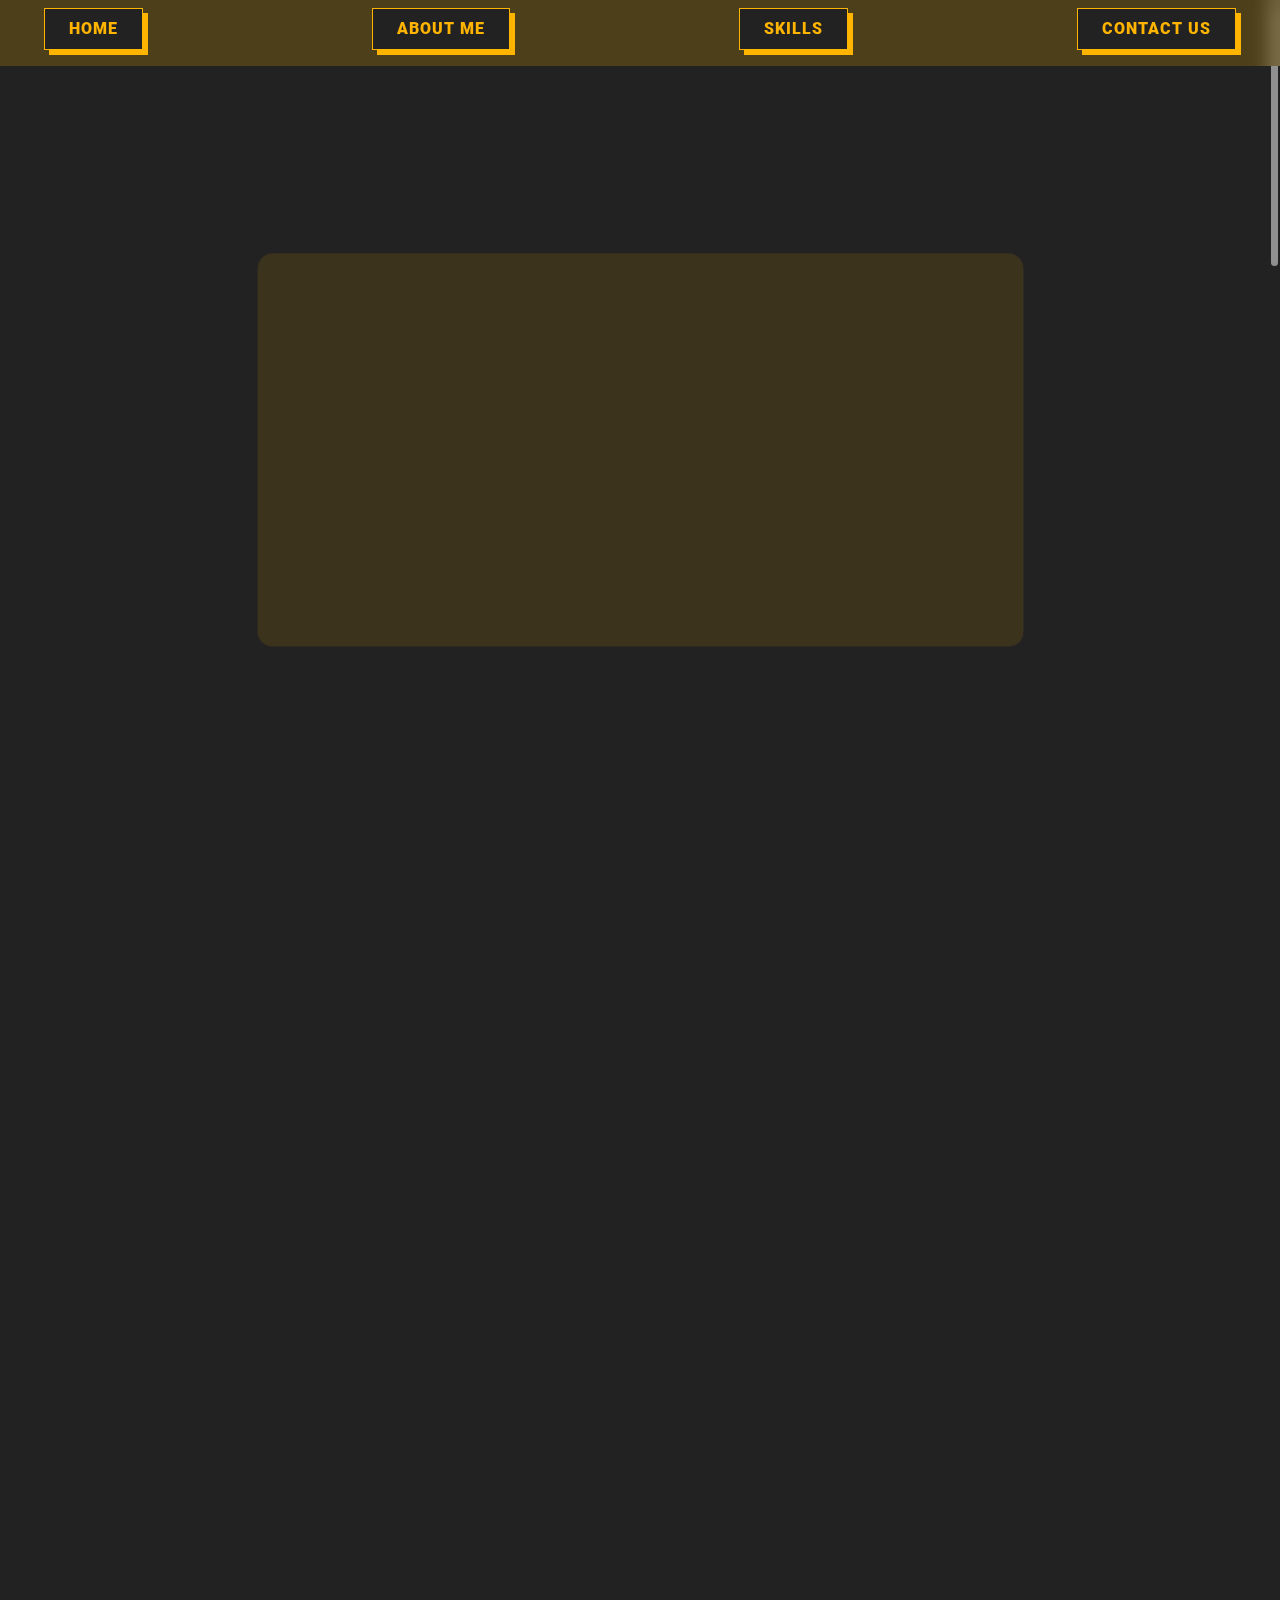
==== index.html @ 434d59e1 "Init" ====
<!doctype html><html lang="en"><head><meta charset="UTF-8"><meta http-equiv="X-UA-Compatible" content="IE=edge"><meta name="viewport" content="width=device-width,initial-scale=1"><title>Dharmesh Lakum</title><meta name="description" content="I am Dharmesh Lakum, and I have been a wordpress developer since 2019."><script defer="defer" src="./assets/js/main.js"></script><link href="./assets/css/app.css" rel="stylesheet"></head><body><div id="main"><header class=""><div class="desctop-menu d-md-block py-2"><div class="container"><div class="row justify-content-between"><div class="col-auto"><a href="#banner" class="sitebtn">Home</a></div><div class="col-auto"><a href="#about" class="sitebtn">About Me</a></div><div class="col-auto"><a href="#skill" class="sitebtn">Skills</a></div><div class="col-auto"><a href="#contact" class="sitebtn">Contact Us</a></div></div></div></div></header><div class="page-content smooth-scroll"><section id="banner" class="banner-section sec-spacing full-height"><div class="container"><div class="row justify-content-center"><div class="col-12 col-lg-8"><div class="glass-effect VanillaTilt" data-tilt-full-page-listening><span class="banner-sub-title mb-2 d-inline-block">Hi THERE!</span><h2 class="banner-title">I'm <span id="banner-name"></span></h2><div class="banner-desc"><p>Proficient and creative WordPress developer with a strong history in website management and development. Experienced in SEO. Expert in all aspects of WordPress website creation, including design, plug-ins, and implementation. Skilled in creating engaging and interactive websites. Expert in team projects and leadership. Detail-oriented and knowledgeable in various programming languages. Dedicated to superior customer service at all levels from the first meeting with a client to the website maintenance after launch.</p></div><div class="banner-btn d-flex flex-wrap gap-3"><a href="#about" class="sitebtn">More About Me</a></div></div></div></div></div></section><section id="about" class="about-section sec-spacing full-height"><div class="container"><div class="about-info text-center mb-4 mb-md-5"><h2 class="about-title secondary-color">ABOUT <span class="primary-color">ME</span></h2><span class="about-sub-title d-inline-block">I code perfectly, and I love what I do.</span></div><div class="row gy-lg-0 gy-5"><div class="col-12 col-lg-6"><div class="about-bio"><h3 class="h4 mb-4 secondary-color">Personal Details</h3><div class="row justify-content-between gy-2 gy-sm-4"><div class="col-12"><div class="grid"><div class="g-col-3"><span class="label">First Name</span></div><div class="g-col-9"><span class="value">Dharmesh</span></div></div></div><div class="col-12"><div class="grid"><div class="g-col-3"><span class="label">Last Name</span></div><div class="g-col-9"><span class="value">Lakum</span></div></div></div><div class="col-12"><div class="grid"><div class="g-col-3"><span class="label">Birthdate</span></div><div class="g-col-9"><span class="value">25/04/2000</span></div></div></div><div class="col-12"><div class="grid"><div class="g-col-3"><span class="label">Address</span></div><div class="g-col-9"><span class="value">Surat, Gujarat</span></div></div></div><div class="col-12"><div class="grid"><div class="g-col-3"><span class="label">Nationality</span></div><div class="g-col-9"><span class="value">Indian</span></div></div></div><div class="col-12"><div class="grid"><div class="g-col-3"><span class="label">Langages</span></div><div class="g-col-9"><span class="value">English. Hindi, Gujarati</span></div></div></div><div class="col-12"><div class="grid"><div class="g-col-3"><span class="label">Gender</span></div><div class="g-col-9"><span class="value">Male</span></div></div></div><div class="col-12"><div class="grid"><div class="g-col-3"><span class="label">Phone</span></div><div class="g-col-9"><span class="value">xxxxxxx421</span></div></div></div><div class="col-12"><div class="grid"><div class="g-col-3"><span class="label">Email</span></div><div class="g-col-9"><span class="value"><a href="mailto:dharmeshlakum0000@gmail.com">dharmeslakum0000@gmail.com</a></span></div></div></div><div class="col-12"><div class="grid"><div class="g-col-3"><span class="label">Hobbies</span></div><div class="g-col-9"><span class="value">Gaming, Traveling, Reading</span></div></div></div><div class="col-12"><div class="grid"><div class="g-col-3"><span class="label">Experience</span></div><div class="g-col-9"><span class="value">4 Years</span></div></div></div></div></div></div><div class="col-12 col-lg-6"><div class="experience-info"><h3 class="h4 mb-4 secondary-color">Experience</h3><div class="resume-items"><div class="item"><span class="bullet"></span><div class="card"><div class="card-header"><div class="year"><svg xmlns="http://www.w3.org/2000/svg" width="16" height="16" fill="currentColor" class="align-top me-2" viewBox="0 0 16 16"><path d="M3.5 0a.5.5 0 0 1 .5.5V1h8V.5a.5.5 0 0 1 1 0V1h1a2 2 0 0 1 2 2v11a2 2 0 0 1-2 2H2a2 2 0 0 1-2-2V3a2 2 0 0 1 2-2h1V.5a.5.5 0 0 1 .5-.5zM1 4v10a1 1 0 0 0 1 1h12a1 1 0 0 0 1-1V4H1z"/></svg> 2021 - Present</div><div class="d-block uppercase">Senior Wordpress Developer - <span class="fw-700 primary-color">Shingala Infotech</span></div></div><div class="card-body p-0"><ul class="mb-0"><li>Theme build and customization (With Responsive)</li><li>Wordpress admin side create new functionality without plugin (Page, Data Tables, Post Type, Custom Form Leads)</li><li>JavaScript Animation (GSAP, Three Js, Locomotive scroll)</li><li>Create a website using Divi & Elementor</li></ul></div></div></div><div class="item"><span class="bullet"></span><div class="card"><div class="card-header"><div class="year"><svg xmlns="http://www.w3.org/2000/svg" width="16" height="16" fill="currentColor" class="align-top me-2" viewBox="0 0 16 16"><path d="M3.5 0a.5.5 0 0 1 .5.5V1h8V.5a.5.5 0 0 1 1 0V1h1a2 2 0 0 1 2 2v11a2 2 0 0 1-2 2H2a2 2 0 0 1-2-2V3a2 2 0 0 1 2-2h1V.5a.5.5 0 0 1 .5-.5zM1 4v10a1 1 0 0 0 1 1h12a1 1 0 0 0 1-1V4H1z"/></svg> 2019 - 2021</div><div class="d-block uppercase">Senior Wordpress Developer - <span class="fw-700 primary-color">Diyora Infotech</span></div></div><div class="card-body p-0"><ul class="mb-0"><li>(PSD, Figma, XD, InVision) to WordPress (With Responsive)</li><li>WooCommerce customization</li><li>JavaScript Animation (GSAP, Three Js, Locomotive scroll)</li><li>Payment Gateway Integration (Stripe, Apexx, Razor pay, etc.)</li><li>Rest APi</li></ul></div></div></div><div class="item"><span class="bullet"></span><div class="card"><div class="card-header"><div class="year"><svg xmlns="http://www.w3.org/2000/svg" width="16" height="16" fill="currentColor" class="align-top me-2" viewBox="0 0 16 16"><path d="M3.5 0a.5.5 0 0 1 .5.5V1h8V.5a.5.5 0 0 1 1 0V1h1a2 2 0 0 1 2 2v11a2 2 0 0 1-2 2H2a2 2 0 0 1-2-2V3a2 2 0 0 1 2-2h1V.5a.5.5 0 0 1 .5-.5zM1 4v10a1 1 0 0 0 1 1h12a1 1 0 0 0 1-1V4H1z"/></svg> 2018 - 2019</div><div class="d-block font-weight-400 uppercase">Web Developer (Training) - <span class="fw-700 primary-color">Vashundhara Infotech</span></div></div><div class="card-body p-0"><p class="mb-0">Learn html, css, javascript, php , basic laravel</p></div></div></div></div></div></div></div></div></section><section id="skill" class="skill-section sec-spacing full-height"><div class="container"><div class="skill-info text-center mb-4 mb-md-5"><h2 class="skill-title secondary-color text-uppercase">SKILLS</h2></div><div class="skill-layout"><div class="row gy-lg-0 gy-5"><div class="col-12 col-lg-6"><div class="card bg-transparent rounded-0"><div class="card-header bg-transparent py-lg-3"><h3 class="mb-0 h4 text-center">Frontend Skills</h3></div><div class="card-body"><ul class="skill-list list-unstyled mb-0"><li><span class="skill">Html, Html 5</span><ul><li>Web Performance</li><li>Code Optimize</li></ul></li><li><span class="skill">CSS, CSS 3</span><ul><li>Frameworks<ul><li>Bootstarp</li><li>Tailwind</li><li>SCSS</li></ul></li><li>Responsive Design</li><li>CSS Animation</li></ul></li><li><span class="skill">JavaScript</span><ul><li>JavaScript ES6</li><li>jQuery</li><li>Ajax</li><li>API (Building, Testing. Integration)</li><li>Javascript Animation</li></ul></li></ul></div></div></div><div class="col-12 col-lg-6"><div class="card bg-transparent rounded-0"><div class="card-header bg-transparent py-lg-3"><h3 class="mb-0 h4 text-center">Backend Skills</h3></div><div class="card-body"><ul class="skill-list list-unstyled mb-0"><li><span class="skill">PHP</span><ul><li>Object Oriented Programming</li><li>MySQL</li><li>Composer</li><li>Basic Knowledge Laravel</li><li>cURL (For API)</li></ul></li><li><span class="skill">Wordpress</span><ul><li>Theme & Plugin Customization</li><li>WooCommerce</li><li>WP_Query</li><li>WPDB (For DataBase Operation)</li><li>Advanced Custom Fields</li><li>All Types of Builders<ul><li>Divi</li><li>Elementor</li><li>Oxygen</li><li>WP Bakery</li><li>Avada</li></ul></li></ul></li></ul></div></div></div></div></div></div></section><section id="contact" class="contatc-section sec-spacing"><div class="container"><div class="contact-info text-center mb-4 mb-md-5"><h2 class="contact-title secondary-color text-uppercase">GET <span class="primary-color">IN TOUCH</span></h2></div><div class="social-media mb-4 mb-md-5"><ul class="d-flex flex-wrap list-unstyled mb-0 justify-content-center align-items-center gap-4"><li><a href="mailto:dharmeshlakum0000@gmail.com" aria-label="Email"><svg xmlns="http://www.w3.org/2000/svg" width="16" height="16" fill="currentColor" viewBox="0 0 16 16"><path d="M0 4a2 2 0 0 1 2-2h12a2 2 0 0 1 2 2v8a2 2 0 0 1-2 2H2a2 2 0 0 1-2-2V4Zm2-1a1 1 0 0 0-1 1v.217l7 4.2 7-4.2V4a1 1 0 0 0-1-1H2Zm13 2.383-4.708 2.825L15 11.105V5.383Zm-.034 6.876-5.64-3.471L8 9.583l-1.326-.795-5.64 3.47A1 1 0 0 0 2 13h12a1 1 0 0 0 .966-.741ZM1 11.105l4.708-2.897L1 5.383v5.722Z"/></svg></a></li><li><a href="https://wa.me/message/Y5JFV5B5SY5AC1" target="_blank" aria-label="Whatsapp"><svg xmlns="http://www.w3.org/2000/svg" width="16" height="16" fill="currentColor" class="bi bi-whatsapp" viewBox="0 0 16 16"><path d="M13.601 2.326A7.854 7.854 0 0 0 7.994 0C3.627 0 .068 3.558.064 7.926c0 1.399.366 2.76 1.057 3.965L0 16l4.204-1.102a7.933 7.933 0 0 0 3.79.965h.004c4.368 0 7.926-3.558 7.93-7.93A7.898 7.898 0 0 0 13.6 2.326zM7.994 14.521a6.573 6.573 0 0 1-3.356-.92l-.24-.144-2.494.654.666-2.433-.156-.251a6.56 6.56 0 0 1-1.007-3.505c0-3.626 2.957-6.584 6.591-6.584a6.56 6.56 0 0 1 4.66 1.931 6.557 6.557 0 0 1 1.928 4.66c-.004 3.639-2.961 6.592-6.592 6.592zm3.615-4.934c-.197-.099-1.17-.578-1.353-.646-.182-.065-.315-.099-.445.099-.133.197-.513.646-.627.775-.114.133-.232.148-.43.05-.197-.1-.836-.308-1.592-.985-.59-.525-.985-1.175-1.103-1.372-.114-.198-.011-.304.088-.403.087-.088.197-.232.296-.346.1-.114.133-.198.198-.33.065-.134.034-.248-.015-.347-.05-.099-.445-1.076-.612-1.47-.16-.389-.323-.335-.445-.34-.114-.007-.247-.007-.38-.007a.729.729 0 0 0-.529.247c-.182.198-.691.677-.691 1.654 0 .977.71 1.916.81 2.049.098.133 1.394 2.132 3.383 2.992.47.205.84.326 1.129.418.475.152.904.129 1.246.08.38-.058 1.171-.48 1.338-.943.164-.464.164-.86.114-.943-.049-.084-.182-.133-.38-.232z"/></svg></a></li><li><a href="https://www.instagram.com/dharmeshlakum0000/" target="_blank" aria-label="Instagram"><svg xmlns="http://www.w3.org/2000/svg" width="16" height="16" fill="currentColor" class="bi bi-instagram" viewBox="0 0 16 16"><path d="M8 0C5.829 0 5.556.01 4.703.048 3.85.088 3.269.222 2.76.42a3.917 3.917 0 0 0-1.417.923A3.927 3.927 0 0 0 .42 2.76C.222 3.268.087 3.85.048 4.7.01 5.555 0 5.827 0 8.001c0 2.172.01 2.444.048 3.297.04.852.174 1.433.372 1.942.205.526.478.972.923 1.417.444.445.89.719 1.416.923.51.198 1.09.333 1.942.372C5.555 15.99 5.827 16 8 16s2.444-.01 3.298-.048c.851-.04 1.434-.174 1.943-.372a3.916 3.916 0 0 0 1.416-.923c.445-.445.718-.891.923-1.417.197-.509.332-1.09.372-1.942C15.99 10.445 16 10.173 16 8s-.01-2.445-.048-3.299c-.04-.851-.175-1.433-.372-1.941a3.926 3.926 0 0 0-.923-1.417A3.911 3.911 0 0 0 13.24.42c-.51-.198-1.092-.333-1.943-.372C10.443.01 10.172 0 7.998 0h.003zm-.717 1.442h.718c2.136 0 2.389.007 3.232.046.78.035 1.204.166 1.486.275.373.145.64.319.92.599.28.28.453.546.598.92.11.281.24.705.275 1.485.039.843.047 1.096.047 3.231s-.008 2.389-.047 3.232c-.035.78-.166 1.203-.275 1.485a2.47 2.47 0 0 1-.599.919c-.28.28-.546.453-.92.598-.28.11-.704.24-1.485.276-.843.038-1.096.047-3.232.047s-2.39-.009-3.233-.047c-.78-.036-1.203-.166-1.485-.276a2.478 2.478 0 0 1-.92-.598 2.48 2.48 0 0 1-.6-.92c-.109-.281-.24-.705-.275-1.485-.038-.843-.046-1.096-.046-3.233 0-2.136.008-2.388.046-3.231.036-.78.166-1.204.276-1.486.145-.373.319-.64.599-.92.28-.28.546-.453.92-.598.282-.11.705-.24 1.485-.276.738-.034 1.024-.044 2.515-.045v.002zm4.988 1.328a.96.96 0 1 0 0 1.92.96.96 0 0 0 0-1.92zm-4.27 1.122a4.109 4.109 0 1 0 0 8.217 4.109 4.109 0 0 0 0-8.217zm0 1.441a2.667 2.667 0 1 1 0 5.334 2.667 2.667 0 0 1 0-5.334z"/></svg></a></li><li><a href="https://join.skype.com/invite/vQ0xUvAqp0Zj" target="_blank" aria-label="Skype"><svg xmlns="http://www.w3.org/2000/svg" width="16" height="16" fill="currentColor" class="bi bi-skype" viewBox="0 0 16 16"><path d="M4.671 0c.88 0 1.733.247 2.468.702a7.423 7.423 0 0 1 6.02 2.118 7.372 7.372 0 0 1 2.167 5.215c0 .344-.024.687-.072 1.026a4.662 4.662 0 0 1 .6 2.281 4.645 4.645 0 0 1-1.37 3.294A4.673 4.673 0 0 1 11.18 16c-.84 0-1.658-.226-2.37-.644a7.423 7.423 0 0 1-6.114-2.107A7.374 7.374 0 0 1 .529 8.035c0-.363.026-.724.08-1.081a4.644 4.644 0 0 1 .76-5.59A4.68 4.68 0 0 1 4.67 0zm.447 7.01c.18.309.43.572.729.769a7.07 7.07 0 0 0 1.257.653c.492.205.873.38 1.145.523.229.112.437.264.615.448.135.142.21.331.21.528a.872.872 0 0 1-.335.723c-.291.196-.64.289-.99.264a2.618 2.618 0 0 1-1.048-.206 11.44 11.44 0 0 1-.532-.253 1.284 1.284 0 0 0-.587-.15.717.717 0 0 0-.501.176.63.63 0 0 0-.195.491.796.796 0 0 0 .148.482 1.2 1.2 0 0 0 .456.354 5.113 5.113 0 0 0 2.212.419 4.554 4.554 0 0 0 1.624-.265 2.296 2.296 0 0 0 1.08-.801c.267-.39.402-.855.386-1.327a2.09 2.09 0 0 0-.279-1.101 2.53 2.53 0 0 0-.772-.792A7.198 7.198 0 0 0 8.486 7.3a1.05 1.05 0 0 0-.145-.058 18.182 18.182 0 0 1-1.013-.447 1.827 1.827 0 0 1-.54-.387.727.727 0 0 1-.2-.508.805.805 0 0 1 .385-.723 1.76 1.76 0 0 1 .968-.247c.26-.003.52.03.772.096.274.079.542.177.802.293.105.049.22.075.336.076a.6.6 0 0 0 .453-.19.69.69 0 0 0 .18-.496.717.717 0 0 0-.17-.476 1.374 1.374 0 0 0-.556-.354 3.69 3.69 0 0 0-.708-.183 5.963 5.963 0 0 0-1.022-.078 4.53 4.53 0 0 0-1.536.258 2.71 2.71 0 0 0-1.174.784 1.91 1.91 0 0 0-.45 1.287c-.01.37.076.736.25 1.063z"/></svg></a></li><li><a href="https://www.linkedin.com/in/dharmesh-dev" target="_blank" aria-label="Linkedin"><svg xmlns="http://www.w3.org/2000/svg" width="16" height="16" fill="currentColor" class="bi bi-linkedin" viewBox="0 0 16 16"><path d="M0 1.146C0 .513.526 0 1.175 0h13.65C15.474 0 16 .513 16 1.146v13.708c0 .633-.526 1.146-1.175 1.146H1.175C.526 16 0 15.487 0 14.854V1.146zm4.943 12.248V6.169H2.542v7.225h2.401zm-1.2-8.212c.837 0 1.358-.554 1.358-1.248-.015-.709-.52-1.248-1.342-1.248-.822 0-1.359.54-1.359 1.248 0 .694.521 1.248 1.327 1.248h.016zm4.908 8.212V9.359c0-.216.016-.432.08-.586.173-.431.568-.878 1.232-.878.869 0 1.216.662 1.216 1.634v3.865h2.401V9.25c0-2.22-1.184-3.252-2.764-3.252-1.274 0-1.845.7-2.165 1.193v.025h-.016a5.54 5.54 0 0 1 .016-.025V6.169h-2.4c.03.678 0 7.225 0 7.225h2.4z"/></svg></a></li><li><a href="https://github.com/devdharmesh" target="_blank" aria-label="GitHub"><svg xmlns="http://www.w3.org/2000/svg" width="16" height="16" fill="currentColor" class="bi bi-github" viewBox="0 0 16 16"><path d="M8 0C3.58 0 0 3.58 0 8c0 3.54 2.29 6.53 5.47 7.59.4.07.55-.17.55-.38 0-.19-.01-.82-.01-1.49-2.01.37-2.53-.49-2.69-.94-.09-.23-.48-.94-.82-1.13-.28-.15-.68-.52-.01-.53.63-.01 1.08.58 1.23.82.72 1.21 1.87.87 2.33.66.07-.52.28-.87.51-1.07-1.78-.2-3.64-.89-3.64-3.95 0-.87.31-1.59.82-2.15-.08-.2-.36-1.02.08-2.12 0 0 .67-.21 2.2.82.64-.18 1.32-.27 2-.27.68 0 1.36.09 2 .27 1.53-1.04 2.2-.82 2.2-.82.44 1.1.16 1.92.08 2.12.51.56.82 1.27.82 2.15 0 3.07-1.87 3.75-3.65 3.95.29.25.54.73.54 1.48 0 1.07-.01 1.93-.01 2.2 0 .21.15.46.55.38A8.012 8.012 0 0 0 16 8c0-4.42-3.58-8-8-8z"/></svg></a></li><li><a href="https://stackoverflow.com/users/11518865/dharmesh" target="_blank" aria-label="Stack overflow"><svg xmlns="http://www.w3.org/2000/svg" width="16" height="16" fill="currentColor" class="bi bi-stack-overflow" viewBox="0 0 16 16"><path d="M12.412 14.572V10.29h1.428V16H1v-5.71h1.428v4.282h9.984z"/><path d="M3.857 13.145h7.137v-1.428H3.857v1.428zM10.254 0 9.108.852l4.26 5.727 1.146-.852L10.254 0zm-3.54 3.377 5.484 4.567.913-1.097L7.627 2.28l-.914 1.097zM4.922 6.55l6.47 3.013.603-1.294-6.47-3.013-.603 1.294zm-.925 3.344 6.985 1.469.294-1.398-6.985-1.468-.294 1.397z"/></svg></a></li></ul></div><div class="copyrights text-center">© 2022 All rights reserved.</div></div></section></div></div></body></html>
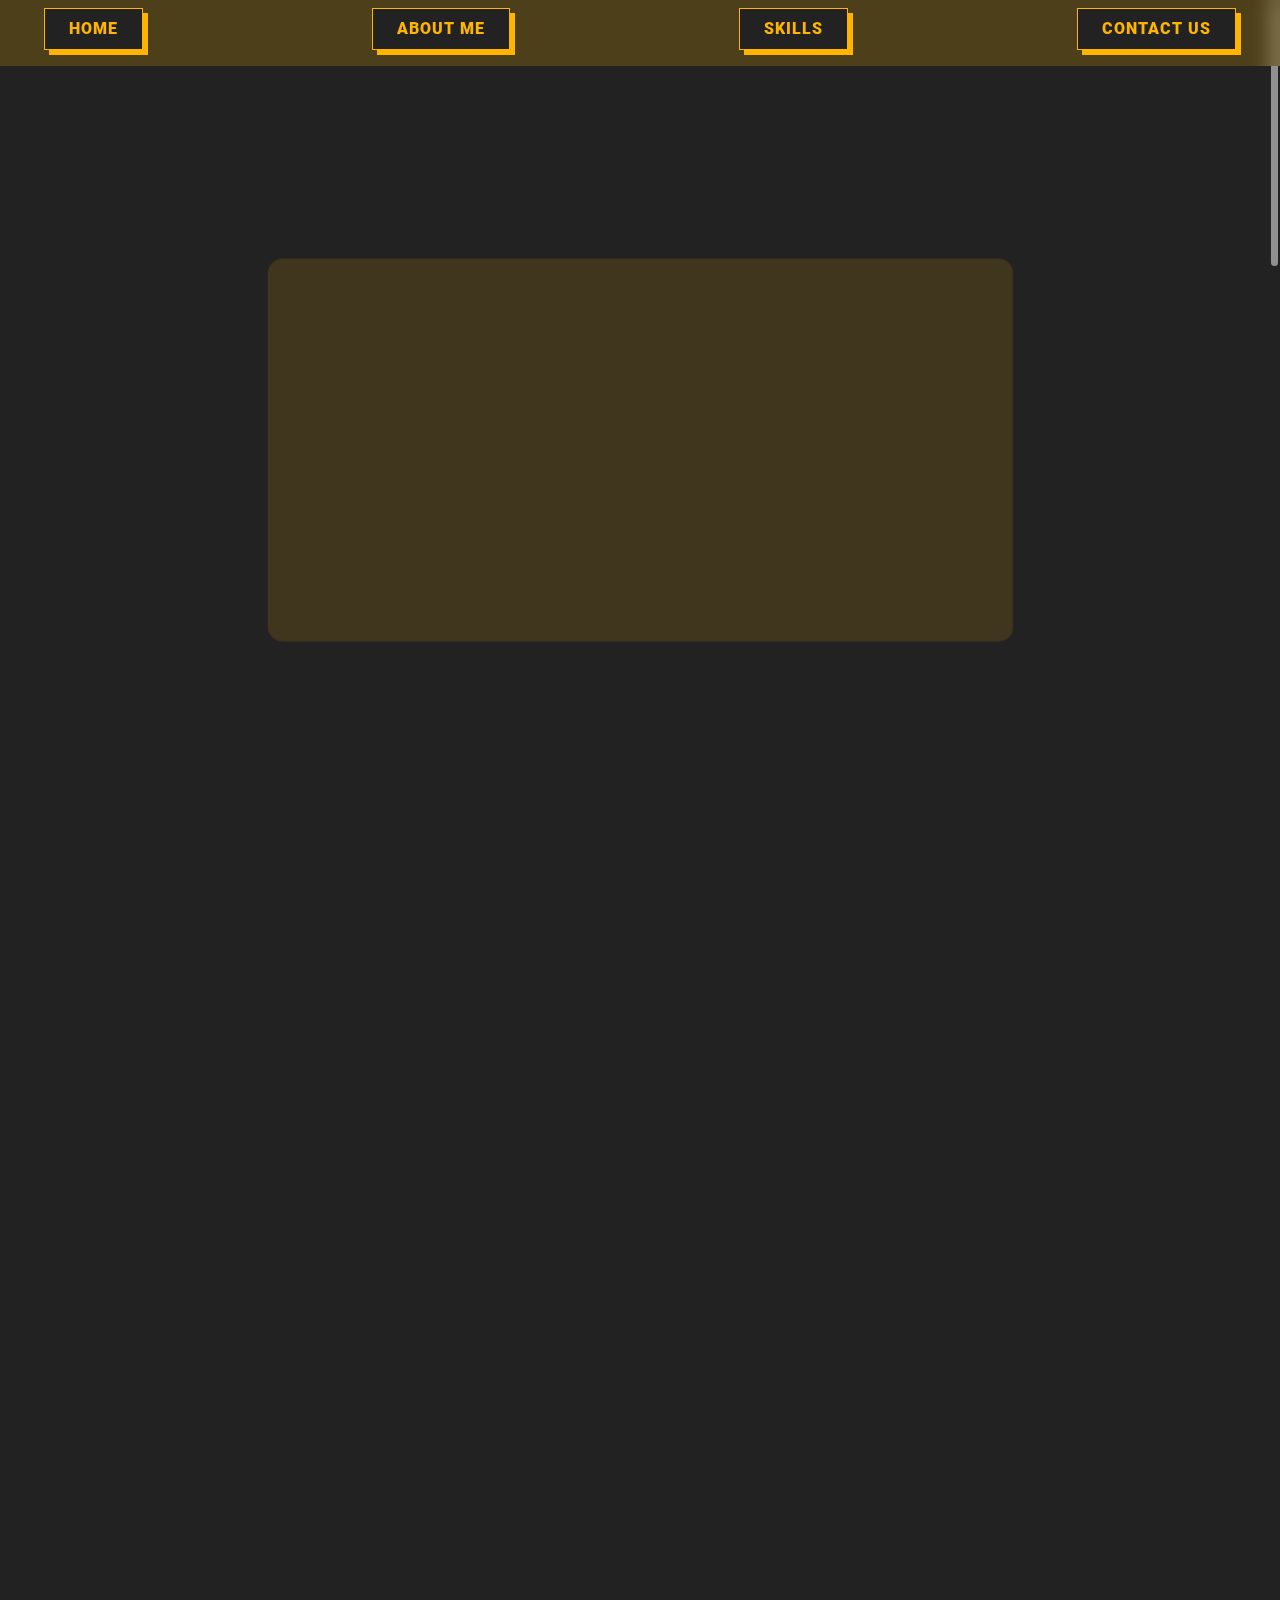
==== commit 934edb10: "Update index.html" ====
--- a/index.html
+++ b/index.html
@@ -1 +1 @@
-<!doctype html><html lang="en"><head><meta charset="UTF-8"><meta http-equiv="X-UA-Compatible" content="IE=edge"><meta name="viewport" content="width=device-width,initial-scale=1"><title>Dharmesh Lakum</title><meta name="description" content="I am Dharmesh Lakum, and I have been a wordpress developer since 2019."><script defer="defer" src="./assets/js/main.js"></script><link href="./assets/css/app.css" rel="stylesheet"></head><body><div id="main"><header class=""><div class="desctop-menu d-md-block py-2"><div class="container"><div class="row justify-content-between"><div class="col-auto"><a href="#banner" class="sitebtn">Home</a></div><div class="col-auto"><a href="#about" class="sitebtn">About Me</a></div><div class="col-auto"><a href="#skill" class="sitebtn">Skills</a></div><div class="col-auto"><a href="#contact" class="sitebtn">Contact Us</a></div></div></div></div></header><div class="page-content smooth-scroll"><section id="banner" class="banner-section sec-spacing full-height"><div class="container"><div class="row justify-content-center"><div class="col-12 col-lg-8"><div class="glass-effect VanillaTilt" data-tilt-full-page-listening><span class="banner-sub-title mb-2 d-inline-block">Hi THERE!</span><h2 class="banner-title">I'm <span id="banner-name"></span></h2><div class="banner-desc"><p>Proficient and creative WordPress developer with a strong history in website management and development. Experienced in SEO. Expert in all aspects of WordPress website creation, including design, plug-ins, and implementation. Skilled in creating engaging and interactive websites. Expert in team projects and leadership. Detail-oriented and knowledgeable in various programming languages. Dedicated to superior customer service at all levels from the first meeting with a client to the website maintenance after launch.</p></div><div class="banner-btn d-flex flex-wrap gap-3"><a href="#about" class="sitebtn">More About Me</a></div></div></div></div></div></section><section id="about" class="about-section sec-spacing full-height"><div class="container"><div class="about-info text-center mb-4 mb-md-5"><h2 class="about-title secondary-color">ABOUT <span class="primary-color">ME</span></h2><span class="about-sub-title d-inline-block">I code perfectly, and I love what I do.</span></div><div class="row gy-lg-0 gy-5"><div class="col-12 col-lg-6"><div class="about-bio"><h3 class="h4 mb-4 secondary-color">Personal Details</h3><div class="row justify-content-between gy-2 gy-sm-4"><div class="col-12"><div class="grid"><div class="g-col-3"><span class="label">First Name</span></div><div class="g-col-9"><span class="value">Dharmesh</span></div></div></div><div class="col-12"><div class="grid"><div class="g-col-3"><span class="label">Last Name</span></div><div class="g-col-9"><span class="value">Lakum</span></div></div></div><div class="col-12"><div class="grid"><div class="g-col-3"><span class="label">Birthdate</span></div><div class="g-col-9"><span class="value">25/04/2000</span></div></div></div><div class="col-12"><div class="grid"><div class="g-col-3"><span class="label">Address</span></div><div class="g-col-9"><span class="value">Surat, Gujarat</span></div></div></div><div class="col-12"><div class="grid"><div class="g-col-3"><span class="label">Nationality</span></div><div class="g-col-9"><span class="value">Indian</span></div></div></div><div class="col-12"><div class="grid"><div class="g-col-3"><span class="label">Langages</span></div><div class="g-col-9"><span class="value">English. Hindi, Gujarati</span></div></div></div><div class="col-12"><div class="grid"><div class="g-col-3"><span class="label">Gender</span></div><div class="g-col-9"><span class="value">Male</span></div></div></div><div class="col-12"><div class="grid"><div class="g-col-3"><span class="label">Phone</span></div><div class="g-col-9"><span class="value">xxxxxxx421</span></div></div></div><div class="col-12"><div class="grid"><div class="g-col-3"><span class="label">Email</span></div><div class="g-col-9"><span class="value"><a href="mailto:dharmeshlakum0000@gmail.com">dharmeslakum0000@gmail.com</a></span></div></div></div><div class="col-12"><div class="grid"><div class="g-col-3"><span class="label">Hobbies</span></div><div class="g-col-9"><span class="value">Gaming, Traveling, Reading</span></div></div></div><div class="col-12"><div class="grid"><div class="g-col-3"><span class="label">Experience</span></div><div class="g-col-9"><span class="value">4 Years</span></div></div></div></div></div></div><div class="col-12 col-lg-6"><div class="experience-info"><h3 class="h4 mb-4 secondary-color">Experience</h3><div class="resume-items"><div class="item"><span class="bullet"></span><div class="card"><div class="card-header"><div class="year"><svg xmlns="http://www.w3.org/2000/svg" width="16" height="16" fill="currentColor" class="align-top me-2" viewBox="0 0 16 16"><path d="M3.5 0a.5.5 0 0 1 .5.5V1h8V.5a.5.5 0 0 1 1 0V1h1a2 2 0 0 1 2 2v11a2 2 0 0 1-2 2H2a2 2 0 0 1-2-2V3a2 2 0 0 1 2-2h1V.5a.5.5 0 0 1 .5-.5zM1 4v10a1 1 0 0 0 1 1h12a1 1 0 0 0 1-1V4H1z"/></svg> 2021 - Present</div><div class="d-block uppercase">Senior Wordpress Developer - <span class="fw-700 primary-color">Shingala Infotech</span></div></div><div class="card-body p-0"><ul class="mb-0"><li>Theme build and customization (With Responsive)</li><li>Wordpress admin side create new functionality without plugin (Page, Data Tables, Post Type, Custom Form Leads)</li><li>JavaScript Animation (GSAP, Three Js, Locomotive scroll)</li><li>Create a website using Divi & Elementor</li></ul></div></div></div><div class="item"><span class="bullet"></span><div class="card"><div class="card-header"><div class="year"><svg xmlns="http://www.w3.org/2000/svg" width="16" height="16" fill="currentColor" class="align-top me-2" viewBox="0 0 16 16"><path d="M3.5 0a.5.5 0 0 1 .5.5V1h8V.5a.5.5 0 0 1 1 0V1h1a2 2 0 0 1 2 2v11a2 2 0 0 1-2 2H2a2 2 0 0 1-2-2V3a2 2 0 0 1 2-2h1V.5a.5.5 0 0 1 .5-.5zM1 4v10a1 1 0 0 0 1 1h12a1 1 0 0 0 1-1V4H1z"/></svg> 2019 - 2021</div><div class="d-block uppercase">Senior Wordpress Developer - <span class="fw-700 primary-color">Diyora Infotech</span></div></div><div class="card-body p-0"><ul class="mb-0"><li>(PSD, Figma, XD, InVision) to WordPress (With Responsive)</li><li>WooCommerce customization</li><li>JavaScript Animation (GSAP, Three Js, Locomotive scroll)</li><li>Payment Gateway Integration (Stripe, Apexx, Razor pay, etc.)</li><li>Rest APi</li></ul></div></div></div><div class="item"><span class="bullet"></span><div class="card"><div class="card-header"><div class="year"><svg xmlns="http://www.w3.org/2000/svg" width="16" height="16" fill="currentColor" class="align-top me-2" viewBox="0 0 16 16"><path d="M3.5 0a.5.5 0 0 1 .5.5V1h8V.5a.5.5 0 0 1 1 0V1h1a2 2 0 0 1 2 2v11a2 2 0 0 1-2 2H2a2 2 0 0 1-2-2V3a2 2 0 0 1 2-2h1V.5a.5.5 0 0 1 .5-.5zM1 4v10a1 1 0 0 0 1 1h12a1 1 0 0 0 1-1V4H1z"/></svg> 2018 - 2019</div><div class="d-block font-weight-400 uppercase">Web Developer (Training) - <span class="fw-700 primary-color">Vashundhara Infotech</span></div></div><div class="card-body p-0"><p class="mb-0">Learn html, css, javascript, php , basic laravel</p></div></div></div></div></div></div></div></div></section><section id="skill" class="skill-section sec-spacing full-height"><div class="container"><div class="skill-info text-center mb-4 mb-md-5"><h2 class="skill-title secondary-color text-uppercase">SKILLS</h2></div><div class="skill-layout"><div class="row gy-lg-0 gy-5"><div class="col-12 col-lg-6"><div class="card bg-transparent rounded-0"><div class="card-header bg-transparent py-lg-3"><h3 class="mb-0 h4 text-center">Frontend Skills</h3></div><div class="card-body"><ul class="skill-list list-unstyled mb-0"><li><span class="skill">Html, Html 5</span><ul><li>Web Performance</li><li>Code Optimize</li></ul></li><li><span class="skill">CSS, CSS 3</span><ul><li>Frameworks<ul><li>Bootstarp</li><li>Tailwind</li><li>SCSS</li></ul></li><li>Responsive Design</li><li>CSS Animation</li></ul></li><li><span class="skill">JavaScript</span><ul><li>JavaScript ES6</li><li>jQuery</li><li>Ajax</li><li>API (Building, Testing. Integration)</li><li>Javascript Animation</li></ul></li></ul></div></div></div><div class="col-12 col-lg-6"><div class="card bg-transparent rounded-0"><div class="card-header bg-transparent py-lg-3"><h3 class="mb-0 h4 text-center">Backend Skills</h3></div><div class="card-body"><ul class="skill-list list-unstyled mb-0"><li><span class="skill">PHP</span><ul><li>Object Oriented Programming</li><li>MySQL</li><li>Composer</li><li>Basic Knowledge Laravel</li><li>cURL (For API)</li></ul></li><li><span class="skill">Wordpress</span><ul><li>Theme & Plugin Customization</li><li>WooCommerce</li><li>WP_Query</li><li>WPDB (For DataBase Operation)</li><li>Advanced Custom Fields</li><li>All Types of Builders<ul><li>Divi</li><li>Elementor</li><li>Oxygen</li><li>WP Bakery</li><li>Avada</li></ul></li></ul></li></ul></div></div></div></div></div></div></section><section id="contact" class="contatc-section sec-spacing"><div class="container"><div class="contact-info text-center mb-4 mb-md-5"><h2 class="contact-title secondary-color text-uppercase">GET <span class="primary-color">IN TOUCH</span></h2></div><div class="social-media mb-4 mb-md-5"><ul class="d-flex flex-wrap list-unstyled mb-0 justify-content-center align-items-center gap-4"><li><a href="mailto:dharmeshlakum0000@gmail.com" aria-label="Email"><svg xmlns="http://www.w3.org/2000/svg" width="16" height="16" fill="currentColor" viewBox="0 0 16 16"><path d="M0 4a2 2 0 0 1 2-2h12a2 2 0 0 1 2 2v8a2 2 0 0 1-2 2H2a2 2 0 0 1-2-2V4Zm2-1a1 1 0 0 0-1 1v.217l7 4.2 7-4.2V4a1 1 0 0 0-1-1H2Zm13 2.383-4.708 2.825L15 11.105V5.383Zm-.034 6.876-5.64-3.471L8 9.583l-1.326-.795-5.64 3.47A1 1 0 0 0 2 13h12a1 1 0 0 0 .966-.741ZM1 11.105l4.708-2.897L1 5.383v5.722Z"/></svg></a></li><li><a href="https://wa.me/message/Y5JFV5B5SY5AC1" target="_blank" aria-label="Whatsapp"><svg xmlns="http://www.w3.org/2000/svg" width="16" height="16" fill="currentColor" class="bi bi-whatsapp" viewBox="0 0 16 16"><path d="M13.601 2.326A7.854 7.854 0 0 0 7.994 0C3.627 0 .068 3.558.064 7.926c0 1.399.366 2.76 1.057 3.965L0 16l4.204-1.102a7.933 7.933 0 0 0 3.79.965h.004c4.368 0 7.926-3.558 7.93-7.93A7.898 7.898 0 0 0 13.6 2.326zM7.994 14.521a6.573 6.573 0 0 1-3.356-.92l-.24-.144-2.494.654.666-2.433-.156-.251a6.56 6.56 0 0 1-1.007-3.505c0-3.626 2.957-6.584 6.591-6.584a6.56 6.56 0 0 1 4.66 1.931 6.557 6.557 0 0 1 1.928 4.66c-.004 3.639-2.961 6.592-6.592 6.592zm3.615-4.934c-.197-.099-1.17-.578-1.353-.646-.182-.065-.315-.099-.445.099-.133.197-.513.646-.627.775-.114.133-.232.148-.43.05-.197-.1-.836-.308-1.592-.985-.59-.525-.985-1.175-1.103-1.372-.114-.198-.011-.304.088-.403.087-.088.197-.232.296-.346.1-.114.133-.198.198-.33.065-.134.034-.248-.015-.347-.05-.099-.445-1.076-.612-1.47-.16-.389-.323-.335-.445-.34-.114-.007-.247-.007-.38-.007a.729.729 0 0 0-.529.247c-.182.198-.691.677-.691 1.654 0 .977.71 1.916.81 2.049.098.133 1.394 2.132 3.383 2.992.47.205.84.326 1.129.418.475.152.904.129 1.246.08.38-.058 1.171-.48 1.338-.943.164-.464.164-.86.114-.943-.049-.084-.182-.133-.38-.232z"/></svg></a></li><li><a href="https://www.instagram.com/dharmeshlakum0000/" target="_blank" aria-label="Instagram"><svg xmlns="http://www.w3.org/2000/svg" width="16" height="16" fill="currentColor" class="bi bi-instagram" viewBox="0 0 16 16"><path d="M8 0C5.829 0 5.556.01 4.703.048 3.85.088 3.269.222 2.76.42a3.917 3.917 0 0 0-1.417.923A3.927 3.927 0 0 0 .42 2.76C.222 3.268.087 3.85.048 4.7.01 5.555 0 5.827 0 8.001c0 2.172.01 2.444.048 3.297.04.852.174 1.433.372 1.942.205.526.478.972.923 1.417.444.445.89.719 1.416.923.51.198 1.09.333 1.942.372C5.555 15.99 5.827 16 8 16s2.444-.01 3.298-.048c.851-.04 1.434-.174 1.943-.372a3.916 3.916 0 0 0 1.416-.923c.445-.445.718-.891.923-1.417.197-.509.332-1.09.372-1.942C15.99 10.445 16 10.173 16 8s-.01-2.445-.048-3.299c-.04-.851-.175-1.433-.372-1.941a3.926 3.926 0 0 0-.923-1.417A3.911 3.911 0 0 0 13.24.42c-.51-.198-1.092-.333-1.943-.372C10.443.01 10.172 0 7.998 0h.003zm-.717 1.442h.718c2.136 0 2.389.007 3.232.046.78.035 1.204.166 1.486.275.373.145.64.319.92.599.28.28.453.546.598.92.11.281.24.705.275 1.485.039.843.047 1.096.047 3.231s-.008 2.389-.047 3.232c-.035.78-.166 1.203-.275 1.485a2.47 2.47 0 0 1-.599.919c-.28.28-.546.453-.92.598-.28.11-.704.24-1.485.276-.843.038-1.096.047-3.232.047s-2.39-.009-3.233-.047c-.78-.036-1.203-.166-1.485-.276a2.478 2.478 0 0 1-.92-.598 2.48 2.48 0 0 1-.6-.92c-.109-.281-.24-.705-.275-1.485-.038-.843-.046-1.096-.046-3.233 0-2.136.008-2.388.046-3.231.036-.78.166-1.204.276-1.486.145-.373.319-.64.599-.92.28-.28.546-.453.92-.598.282-.11.705-.24 1.485-.276.738-.034 1.024-.044 2.515-.045v.002zm4.988 1.328a.96.96 0 1 0 0 1.92.96.96 0 0 0 0-1.92zm-4.27 1.122a4.109 4.109 0 1 0 0 8.217 4.109 4.109 0 0 0 0-8.217zm0 1.441a2.667 2.667 0 1 1 0 5.334 2.667 2.667 0 0 1 0-5.334z"/></svg></a></li><li><a href="https://join.skype.com/invite/vQ0xUvAqp0Zj" target="_blank" aria-label="Skype"><svg xmlns="http://www.w3.org/2000/svg" width="16" height="16" fill="currentColor" class="bi bi-skype" viewBox="0 0 16 16"><path d="M4.671 0c.88 0 1.733.247 2.468.702a7.423 7.423 0 0 1 6.02 2.118 7.372 7.372 0 0 1 2.167 5.215c0 .344-.024.687-.072 1.026a4.662 4.662 0 0 1 .6 2.281 4.645 4.645 0 0 1-1.37 3.294A4.673 4.673 0 0 1 11.18 16c-.84 0-1.658-.226-2.37-.644a7.423 7.423 0 0 1-6.114-2.107A7.374 7.374 0 0 1 .529 8.035c0-.363.026-.724.08-1.081a4.644 4.644 0 0 1 .76-5.59A4.68 4.68 0 0 1 4.67 0zm.447 7.01c.18.309.43.572.729.769a7.07 7.07 0 0 0 1.257.653c.492.205.873.38 1.145.523.229.112.437.264.615.448.135.142.21.331.21.528a.872.872 0 0 1-.335.723c-.291.196-.64.289-.99.264a2.618 2.618 0 0 1-1.048-.206 11.44 11.44 0 0 1-.532-.253 1.284 1.284 0 0 0-.587-.15.717.717 0 0 0-.501.176.63.63 0 0 0-.195.491.796.796 0 0 0 .148.482 1.2 1.2 0 0 0 .456.354 5.113 5.113 0 0 0 2.212.419 4.554 4.554 0 0 0 1.624-.265 2.296 2.296 0 0 0 1.08-.801c.267-.39.402-.855.386-1.327a2.09 2.09 0 0 0-.279-1.101 2.53 2.53 0 0 0-.772-.792A7.198 7.198 0 0 0 8.486 7.3a1.05 1.05 0 0 0-.145-.058 18.182 18.182 0 0 1-1.013-.447 1.827 1.827 0 0 1-.54-.387.727.727 0 0 1-.2-.508.805.805 0 0 1 .385-.723 1.76 1.76 0 0 1 .968-.247c.26-.003.52.03.772.096.274.079.542.177.802.293.105.049.22.075.336.076a.6.6 0 0 0 .453-.19.69.69 0 0 0 .18-.496.717.717 0 0 0-.17-.476 1.374 1.374 0 0 0-.556-.354 3.69 3.69 0 0 0-.708-.183 5.963 5.963 0 0 0-1.022-.078 4.53 4.53 0 0 0-1.536.258 2.71 2.71 0 0 0-1.174.784 1.91 1.91 0 0 0-.45 1.287c-.01.37.076.736.25 1.063z"/></svg></a></li><li><a href="https://www.linkedin.com/in/dharmesh-dev" target="_blank" aria-label="Linkedin"><svg xmlns="http://www.w3.org/2000/svg" width="16" height="16" fill="currentColor" class="bi bi-linkedin" viewBox="0 0 16 16"><path d="M0 1.146C0 .513.526 0 1.175 0h13.65C15.474 0 16 .513 16 1.146v13.708c0 .633-.526 1.146-1.175 1.146H1.175C.526 16 0 15.487 0 14.854V1.146zm4.943 12.248V6.169H2.542v7.225h2.401zm-1.2-8.212c.837 0 1.358-.554 1.358-1.248-.015-.709-.52-1.248-1.342-1.248-.822 0-1.359.54-1.359 1.248 0 .694.521 1.248 1.327 1.248h.016zm4.908 8.212V9.359c0-.216.016-.432.08-.586.173-.431.568-.878 1.232-.878.869 0 1.216.662 1.216 1.634v3.865h2.401V9.25c0-2.22-1.184-3.252-2.764-3.252-1.274 0-1.845.7-2.165 1.193v.025h-.016a5.54 5.54 0 0 1 .016-.025V6.169h-2.4c.03.678 0 7.225 0 7.225h2.4z"/></svg></a></li><li><a href="https://github.com/devdharmesh" target="_blank" aria-label="GitHub"><svg xmlns="http://www.w3.org/2000/svg" width="16" height="16" fill="currentColor" class="bi bi-github" viewBox="0 0 16 16"><path d="M8 0C3.58 0 0 3.58 0 8c0 3.54 2.29 6.53 5.47 7.59.4.07.55-.17.55-.38 0-.19-.01-.82-.01-1.49-2.01.37-2.53-.49-2.69-.94-.09-.23-.48-.94-.82-1.13-.28-.15-.68-.52-.01-.53.63-.01 1.08.58 1.23.82.72 1.21 1.87.87 2.33.66.07-.52.28-.87.51-1.07-1.78-.2-3.64-.89-3.64-3.95 0-.87.31-1.59.82-2.15-.08-.2-.36-1.02.08-2.12 0 0 .67-.21 2.2.82.64-.18 1.32-.27 2-.27.68 0 1.36.09 2 .27 1.53-1.04 2.2-.82 2.2-.82.44 1.1.16 1.92.08 2.12.51.56.82 1.27.82 2.15 0 3.07-1.87 3.75-3.65 3.95.29.25.54.73.54 1.48 0 1.07-.01 1.93-.01 2.2 0 .21.15.46.55.38A8.012 8.012 0 0 0 16 8c0-4.42-3.58-8-8-8z"/></svg></a></li><li><a href="https://stackoverflow.com/users/11518865/dharmesh" target="_blank" aria-label="Stack overflow"><svg xmlns="http://www.w3.org/2000/svg" width="16" height="16" fill="currentColor" class="bi bi-stack-overflow" viewBox="0 0 16 16"><path d="M12.412 14.572V10.29h1.428V16H1v-5.71h1.428v4.282h9.984z"/><path d="M3.857 13.145h7.137v-1.428H3.857v1.428zM10.254 0 9.108.852l4.26 5.727 1.146-.852L10.254 0zm-3.54 3.377 5.484 4.567.913-1.097L7.627 2.28l-.914 1.097zM4.922 6.55l6.47 3.013.603-1.294-6.47-3.013-.603 1.294zm-.925 3.344 6.985 1.469.294-1.398-6.985-1.468-.294 1.397z"/></svg></a></li></ul></div><div class="copyrights text-center">© 2022 All rights reserved.</div></div></section></div></div></body></html>+<!doctype html><html lang="en"><head><meta charset="UTF-8"><meta http-equiv="X-UA-Compatible" content="IE=edge"><meta name="viewport" content="width=device-width,initial-scale=1"><title>Dharmesh Lakum</title><meta name="description" content="I am Dharmesh Lakum, and I have been a wordpress developer since 2019."><script defer="defer" src="./assets/js/main.js"></script><link href="./assets/css/app.css" rel="stylesheet"></head><body><div id="main"><header class=""><div class="desctop-menu d-md-block py-2"><div class="container"><div class="row justify-content-between"><div class="col-auto"><a href="#banner" class="sitebtn">Home</a></div><div class="col-auto"><a href="#about" class="sitebtn">About Me</a></div><div class="col-auto"><a href="#skill" class="sitebtn">Skills</a></div><div class="col-auto"><a href="#contact" class="sitebtn">Contact Us</a></div></div></div></div></header><div class="page-content smooth-scroll"><section id="banner" class="banner-section sec-spacing full-height"><div class="container"><div class="row justify-content-center"><div class="col-12 col-lg-8"><div class="glass-effect VanillaTilt" data-tilt-full-page-listening><span class="banner-sub-title mb-2 d-inline-block">Hi THERE!</span><h2 class="banner-title">I'm <span id="banner-name"></span></h2><div class="banner-desc"><p>Proficient and creative WordPress developer with a strong history in website management and development. Expert in all aspects of WordPress website creation, including design, plug-ins, and implementation. Skilled in creating engaging and interactive websites. Expert in team projects and leadership. Detail-oriented and knowledgeable in various programming languages. Dedicated to superior customer service at all levels from the first meeting with a client to the website maintenance after launch.</p></div><div class="banner-btn d-flex flex-wrap gap-3"><a href="#about" class="sitebtn">More About Me</a></div></div></div></div></div></section><section id="about" class="about-section sec-spacing full-height"><div class="container"><div class="about-info text-center mb-4 mb-md-5"><h2 class="about-title secondary-color">ABOUT <span class="primary-color">ME</span></h2><span class="about-sub-title d-inline-block">I code perfectly, and I love what I do.</span></div><div class="row gy-lg-0 gy-5"><div class="col-12 col-lg-6"><div class="about-bio"><h3 class="h4 mb-4 secondary-color">Personal Details</h3><div class="row justify-content-between gy-2 gy-sm-4"><div class="col-12"><div class="grid"><div class="g-col-3"><span class="label">First Name</span></div><div class="g-col-9"><span class="value">Dharmesh</span></div></div></div><div class="col-12"><div class="grid"><div class="g-col-3"><span class="label">Last Name</span></div><div class="g-col-9"><span class="value">Lakum</span></div></div></div><div class="col-12"><div class="grid"><div class="g-col-3"><span class="label">Birthdate</span></div><div class="g-col-9"><span class="value">25/04/2000</span></div></div></div><div class="col-12"><div class="grid"><div class="g-col-3"><span class="label">Address</span></div><div class="g-col-9"><span class="value">Surat, Gujarat</span></div></div></div><div class="col-12"><div class="grid"><div class="g-col-3"><span class="label">Nationality</span></div><div class="g-col-9"><span class="value">Indian</span></div></div></div><div class="col-12"><div class="grid"><div class="g-col-3"><span class="label">Langages</span></div><div class="g-col-9"><span class="value">English. Hindi, Gujarati</span></div></div></div><div class="col-12"><div class="grid"><div class="g-col-3"><span class="label">Gender</span></div><div class="g-col-9"><span class="value">Male</span></div></div></div><div class="col-12"><div class="grid"><div class="g-col-3"><span class="label">Phone</span></div><div class="g-col-9"><span class="value">xxxxxxx421</span></div></div></div><div class="col-12"><div class="grid"><div class="g-col-3"><span class="label">Email</span></div><div class="g-col-9"><span class="value"><a href="mailto:dharmeshlakum0000@gmail.com">dharmeslakum0000@gmail.com</a></span></div></div></div><div class="col-12"><div class="grid"><div class="g-col-3"><span class="label">Hobbies</span></div><div class="g-col-9"><span class="value">Gaming, Traveling, Reading</span></div></div></div><div class="col-12"><div class="grid"><div class="g-col-3"><span class="label">Experience</span></div><div class="g-col-9"><span class="value">4 Years</span></div></div></div></div></div></div><div class="col-12 col-lg-6"><div class="experience-info"><h3 class="h4 mb-4 secondary-color">Experience</h3><div class="resume-items"><div class="item"><span class="bullet"></span><div class="card"><div class="card-header"><div class="year"><svg xmlns="http://www.w3.org/2000/svg" width="16" height="16" fill="currentColor" class="align-top me-2" viewBox="0 0 16 16"><path d="M3.5 0a.5.5 0 0 1 .5.5V1h8V.5a.5.5 0 0 1 1 0V1h1a2 2 0 0 1 2 2v11a2 2 0 0 1-2 2H2a2 2 0 0 1-2-2V3a2 2 0 0 1 2-2h1V.5a.5.5 0 0 1 .5-.5zM1 4v10a1 1 0 0 0 1 1h12a1 1 0 0 0 1-1V4H1z"/></svg> 2021 - Present</div><div class="d-block uppercase">Senior Wordpress Developer - <span class="fw-700 primary-color">Shingala Infotech</span></div></div><div class="card-body p-0"><ul class="mb-0"><li>Theme build and customization (With Responsive)</li><li>Wordpress admin side create new functionality without plugin (Page, Data Tables, Post Type, Custom Form Leads)</li><li>JavaScript Animation (GSAP, Three Js, Locomotive scroll)</li><li>Create a website using Divi & Elementor</li></ul></div></div></div><div class="item"><span class="bullet"></span><div class="card"><div class="card-header"><div class="year"><svg xmlns="http://www.w3.org/2000/svg" width="16" height="16" fill="currentColor" class="align-top me-2" viewBox="0 0 16 16"><path d="M3.5 0a.5.5 0 0 1 .5.5V1h8V.5a.5.5 0 0 1 1 0V1h1a2 2 0 0 1 2 2v11a2 2 0 0 1-2 2H2a2 2 0 0 1-2-2V3a2 2 0 0 1 2-2h1V.5a.5.5 0 0 1 .5-.5zM1 4v10a1 1 0 0 0 1 1h12a1 1 0 0 0 1-1V4H1z"/></svg> 2019 - 2021</div><div class="d-block uppercase">Senior Wordpress Developer - <span class="fw-700 primary-color">Diyora Infotech</span></div></div><div class="card-body p-0"><ul class="mb-0"><li>(PSD, Figma, XD, InVision) to WordPress (With Responsive)</li><li>WooCommerce customization</li><li>JavaScript Animation (GSAP, Three Js, Locomotive scroll)</li><li>Payment Gateway Integration (Stripe, Apexx, Razor pay, etc.)</li><li>Rest APi</li></ul></div></div></div><div class="item"><span class="bullet"></span><div class="card"><div class="card-header"><div class="year"><svg xmlns="http://www.w3.org/2000/svg" width="16" height="16" fill="currentColor" class="align-top me-2" viewBox="0 0 16 16"><path d="M3.5 0a.5.5 0 0 1 .5.5V1h8V.5a.5.5 0 0 1 1 0V1h1a2 2 0 0 1 2 2v11a2 2 0 0 1-2 2H2a2 2 0 0 1-2-2V3a2 2 0 0 1 2-2h1V.5a.5.5 0 0 1 .5-.5zM1 4v10a1 1 0 0 0 1 1h12a1 1 0 0 0 1-1V4H1z"/></svg> 2018 - 2019</div><div class="d-block font-weight-400 uppercase">Web Developer (Training) - <span class="fw-700 primary-color">Vashundhara Infotech</span></div></div><div class="card-body p-0"><p class="mb-0">Learn html, css, javascript, php , basic laravel</p></div></div></div></div></div></div></div></div></section><section id="skill" class="skill-section sec-spacing full-height"><div class="container"><div class="skill-info text-center mb-4 mb-md-5"><h2 class="skill-title secondary-color text-uppercase">SKILLS</h2></div><div class="skill-layout"><div class="row gy-lg-0 gy-5"><div class="col-12 col-lg-6"><div class="card bg-transparent rounded-0"><div class="card-header bg-transparent py-lg-3"><h3 class="mb-0 h4 text-center">Frontend Skills</h3></div><div class="card-body"><ul class="skill-list list-unstyled mb-0"><li><span class="skill">Html, Html 5</span><ul><li>Web Performance</li><li>Code Optimize</li></ul></li><li><span class="skill">CSS, CSS 3</span><ul><li>Frameworks<ul><li>Bootstarp</li><li>Tailwind</li><li>SCSS</li></ul></li><li>Responsive Design</li><li>CSS Animation</li></ul></li><li><span class="skill">JavaScript</span><ul><li>JavaScript ES6</li><li>jQuery</li><li>Ajax</li><li>API (Building, Testing. Integration)</li><li>Javascript Animation</li></ul></li></ul></div></div></div><div class="col-12 col-lg-6"><div class="card bg-transparent rounded-0"><div class="card-header bg-transparent py-lg-3"><h3 class="mb-0 h4 text-center">Backend Skills</h3></div><div class="card-body"><ul class="skill-list list-unstyled mb-0"><li><span class="skill">PHP</span><ul><li>Object Oriented Programming</li><li>MySQL</li><li>Composer</li><li>Basic Knowledge Laravel</li><li>cURL (For API)</li></ul></li><li><span class="skill">Wordpress</span><ul><li>Theme & Plugin Customization</li><li>WooCommerce</li><li>WP_Query</li><li>WPDB (For DataBase Operation)</li><li>Advanced Custom Fields</li><li>All Types of Builders<ul><li>Divi</li><li>Elementor</li><li>Oxygen</li><li>WP Bakery</li><li>Avada</li></ul></li></ul></li></ul></div></div></div></div></div></div></section><section id="contact" class="contatc-section sec-spacing"><div class="container"><div class="contact-info text-center mb-4 mb-md-5"><h2 class="contact-title secondary-color text-uppercase">GET <span class="primary-color">IN TOUCH</span></h2></div><div class="social-media mb-4 mb-md-5"><ul class="d-flex flex-wrap list-unstyled mb-0 justify-content-center align-items-center gap-4"><li><a href="mailto:dharmeshlakum0000@gmail.com" aria-label="Email"><svg xmlns="http://www.w3.org/2000/svg" width="16" height="16" fill="currentColor" viewBox="0 0 16 16"><path d="M0 4a2 2 0 0 1 2-2h12a2 2 0 0 1 2 2v8a2 2 0 0 1-2 2H2a2 2 0 0 1-2-2V4Zm2-1a1 1 0 0 0-1 1v.217l7 4.2 7-4.2V4a1 1 0 0 0-1-1H2Zm13 2.383-4.708 2.825L15 11.105V5.383Zm-.034 6.876-5.64-3.471L8 9.583l-1.326-.795-5.64 3.47A1 1 0 0 0 2 13h12a1 1 0 0 0 .966-.741ZM1 11.105l4.708-2.897L1 5.383v5.722Z"/></svg></a></li><li><a href="https://wa.me/message/Y5JFV5B5SY5AC1" target="_blank" aria-label="Whatsapp"><svg xmlns="http://www.w3.org/2000/svg" width="16" height="16" fill="currentColor" class="bi bi-whatsapp" viewBox="0 0 16 16"><path d="M13.601 2.326A7.854 7.854 0 0 0 7.994 0C3.627 0 .068 3.558.064 7.926c0 1.399.366 2.76 1.057 3.965L0 16l4.204-1.102a7.933 7.933 0 0 0 3.79.965h.004c4.368 0 7.926-3.558 7.93-7.93A7.898 7.898 0 0 0 13.6 2.326zM7.994 14.521a6.573 6.573 0 0 1-3.356-.92l-.24-.144-2.494.654.666-2.433-.156-.251a6.56 6.56 0 0 1-1.007-3.505c0-3.626 2.957-6.584 6.591-6.584a6.56 6.56 0 0 1 4.66 1.931 6.557 6.557 0 0 1 1.928 4.66c-.004 3.639-2.961 6.592-6.592 6.592zm3.615-4.934c-.197-.099-1.17-.578-1.353-.646-.182-.065-.315-.099-.445.099-.133.197-.513.646-.627.775-.114.133-.232.148-.43.05-.197-.1-.836-.308-1.592-.985-.59-.525-.985-1.175-1.103-1.372-.114-.198-.011-.304.088-.403.087-.088.197-.232.296-.346.1-.114.133-.198.198-.33.065-.134.034-.248-.015-.347-.05-.099-.445-1.076-.612-1.47-.16-.389-.323-.335-.445-.34-.114-.007-.247-.007-.38-.007a.729.729 0 0 0-.529.247c-.182.198-.691.677-.691 1.654 0 .977.71 1.916.81 2.049.098.133 1.394 2.132 3.383 2.992.47.205.84.326 1.129.418.475.152.904.129 1.246.08.38-.058 1.171-.48 1.338-.943.164-.464.164-.86.114-.943-.049-.084-.182-.133-.38-.232z"/></svg></a></li><li><a href="https://www.instagram.com/dharmeshlakum0000/" target="_blank" aria-label="Instagram"><svg xmlns="http://www.w3.org/2000/svg" width="16" height="16" fill="currentColor" class="bi bi-instagram" viewBox="0 0 16 16"><path d="M8 0C5.829 0 5.556.01 4.703.048 3.85.088 3.269.222 2.76.42a3.917 3.917 0 0 0-1.417.923A3.927 3.927 0 0 0 .42 2.76C.222 3.268.087 3.85.048 4.7.01 5.555 0 5.827 0 8.001c0 2.172.01 2.444.048 3.297.04.852.174 1.433.372 1.942.205.526.478.972.923 1.417.444.445.89.719 1.416.923.51.198 1.09.333 1.942.372C5.555 15.99 5.827 16 8 16s2.444-.01 3.298-.048c.851-.04 1.434-.174 1.943-.372a3.916 3.916 0 0 0 1.416-.923c.445-.445.718-.891.923-1.417.197-.509.332-1.09.372-1.942C15.99 10.445 16 10.173 16 8s-.01-2.445-.048-3.299c-.04-.851-.175-1.433-.372-1.941a3.926 3.926 0 0 0-.923-1.417A3.911 3.911 0 0 0 13.24.42c-.51-.198-1.092-.333-1.943-.372C10.443.01 10.172 0 7.998 0h.003zm-.717 1.442h.718c2.136 0 2.389.007 3.232.046.78.035 1.204.166 1.486.275.373.145.64.319.92.599.28.28.453.546.598.92.11.281.24.705.275 1.485.039.843.047 1.096.047 3.231s-.008 2.389-.047 3.232c-.035.78-.166 1.203-.275 1.485a2.47 2.47 0 0 1-.599.919c-.28.28-.546.453-.92.598-.28.11-.704.24-1.485.276-.843.038-1.096.047-3.232.047s-2.39-.009-3.233-.047c-.78-.036-1.203-.166-1.485-.276a2.478 2.478 0 0 1-.92-.598 2.48 2.48 0 0 1-.6-.92c-.109-.281-.24-.705-.275-1.485-.038-.843-.046-1.096-.046-3.233 0-2.136.008-2.388.046-3.231.036-.78.166-1.204.276-1.486.145-.373.319-.64.599-.92.28-.28.546-.453.92-.598.282-.11.705-.24 1.485-.276.738-.034 1.024-.044 2.515-.045v.002zm4.988 1.328a.96.96 0 1 0 0 1.92.96.96 0 0 0 0-1.92zm-4.27 1.122a4.109 4.109 0 1 0 0 8.217 4.109 4.109 0 0 0 0-8.217zm0 1.441a2.667 2.667 0 1 1 0 5.334 2.667 2.667 0 0 1 0-5.334z"/></svg></a></li><li><a href="https://join.skype.com/invite/vQ0xUvAqp0Zj" target="_blank" aria-label="Skype"><svg xmlns="http://www.w3.org/2000/svg" width="16" height="16" fill="currentColor" class="bi bi-skype" viewBox="0 0 16 16"><path d="M4.671 0c.88 0 1.733.247 2.468.702a7.423 7.423 0 0 1 6.02 2.118 7.372 7.372 0 0 1 2.167 5.215c0 .344-.024.687-.072 1.026a4.662 4.662 0 0 1 .6 2.281 4.645 4.645 0 0 1-1.37 3.294A4.673 4.673 0 0 1 11.18 16c-.84 0-1.658-.226-2.37-.644a7.423 7.423 0 0 1-6.114-2.107A7.374 7.374 0 0 1 .529 8.035c0-.363.026-.724.08-1.081a4.644 4.644 0 0 1 .76-5.59A4.68 4.68 0 0 1 4.67 0zm.447 7.01c.18.309.43.572.729.769a7.07 7.07 0 0 0 1.257.653c.492.205.873.38 1.145.523.229.112.437.264.615.448.135.142.21.331.21.528a.872.872 0 0 1-.335.723c-.291.196-.64.289-.99.264a2.618 2.618 0 0 1-1.048-.206 11.44 11.44 0 0 1-.532-.253 1.284 1.284 0 0 0-.587-.15.717.717 0 0 0-.501.176.63.63 0 0 0-.195.491.796.796 0 0 0 .148.482 1.2 1.2 0 0 0 .456.354 5.113 5.113 0 0 0 2.212.419 4.554 4.554 0 0 0 1.624-.265 2.296 2.296 0 0 0 1.08-.801c.267-.39.402-.855.386-1.327a2.09 2.09 0 0 0-.279-1.101 2.53 2.53 0 0 0-.772-.792A7.198 7.198 0 0 0 8.486 7.3a1.05 1.05 0 0 0-.145-.058 18.182 18.182 0 0 1-1.013-.447 1.827 1.827 0 0 1-.54-.387.727.727 0 0 1-.2-.508.805.805 0 0 1 .385-.723 1.76 1.76 0 0 1 .968-.247c.26-.003.52.03.772.096.274.079.542.177.802.293.105.049.22.075.336.076a.6.6 0 0 0 .453-.19.69.69 0 0 0 .18-.496.717.717 0 0 0-.17-.476 1.374 1.374 0 0 0-.556-.354 3.69 3.69 0 0 0-.708-.183 5.963 5.963 0 0 0-1.022-.078 4.53 4.53 0 0 0-1.536.258 2.71 2.71 0 0 0-1.174.784 1.91 1.91 0 0 0-.45 1.287c-.01.37.076.736.25 1.063z"/></svg></a></li><li><a href="https://www.linkedin.com/in/dharmesh-dev" target="_blank" aria-label="Linkedin"><svg xmlns="http://www.w3.org/2000/svg" width="16" height="16" fill="currentColor" class="bi bi-linkedin" viewBox="0 0 16 16"><path d="M0 1.146C0 .513.526 0 1.175 0h13.65C15.474 0 16 .513 16 1.146v13.708c0 .633-.526 1.146-1.175 1.146H1.175C.526 16 0 15.487 0 14.854V1.146zm4.943 12.248V6.169H2.542v7.225h2.401zm-1.2-8.212c.837 0 1.358-.554 1.358-1.248-.015-.709-.52-1.248-1.342-1.248-.822 0-1.359.54-1.359 1.248 0 .694.521 1.248 1.327 1.248h.016zm4.908 8.212V9.359c0-.216.016-.432.08-.586.173-.431.568-.878 1.232-.878.869 0 1.216.662 1.216 1.634v3.865h2.401V9.25c0-2.22-1.184-3.252-2.764-3.252-1.274 0-1.845.7-2.165 1.193v.025h-.016a5.54 5.54 0 0 1 .016-.025V6.169h-2.4c.03.678 0 7.225 0 7.225h2.4z"/></svg></a></li><li><a href="https://github.com/devdharmesh" target="_blank" aria-label="GitHub"><svg xmlns="http://www.w3.org/2000/svg" width="16" height="16" fill="currentColor" class="bi bi-github" viewBox="0 0 16 16"><path d="M8 0C3.58 0 0 3.58 0 8c0 3.54 2.29 6.53 5.47 7.59.4.07.55-.17.55-.38 0-.19-.01-.82-.01-1.49-2.01.37-2.53-.49-2.69-.94-.09-.23-.48-.94-.82-1.13-.28-.15-.68-.52-.01-.53.63-.01 1.08.58 1.23.82.72 1.21 1.87.87 2.33.66.07-.52.28-.87.51-1.07-1.78-.2-3.64-.89-3.64-3.95 0-.87.31-1.59.82-2.15-.08-.2-.36-1.02.08-2.12 0 0 .67-.21 2.2.82.64-.18 1.32-.27 2-.27.68 0 1.36.09 2 .27 1.53-1.04 2.2-.82 2.2-.82.44 1.1.16 1.92.08 2.12.51.56.82 1.27.82 2.15 0 3.07-1.87 3.75-3.65 3.95.29.25.54.73.54 1.48 0 1.07-.01 1.93-.01 2.2 0 .21.15.46.55.38A8.012 8.012 0 0 0 16 8c0-4.42-3.58-8-8-8z"/></svg></a></li><li><a href="https://stackoverflow.com/users/11518865/dharmesh" target="_blank" aria-label="Stack overflow"><svg xmlns="http://www.w3.org/2000/svg" width="16" height="16" fill="currentColor" class="bi bi-stack-overflow" viewBox="0 0 16 16"><path d="M12.412 14.572V10.29h1.428V16H1v-5.71h1.428v4.282h9.984z"/><path d="M3.857 13.145h7.137v-1.428H3.857v1.428zM10.254 0 9.108.852l4.26 5.727 1.146-.852L10.254 0zm-3.54 3.377 5.484 4.567.913-1.097L7.627 2.28l-.914 1.097zM4.922 6.55l6.47 3.013.603-1.294-6.47-3.013-.603 1.294zm-.925 3.344 6.985 1.469.294-1.398-6.985-1.468-.294 1.397z"/></svg></a></li></ul></div><div class="copyrights text-center">© 2022 All rights reserved.</div></div></section></div></div></body></html>
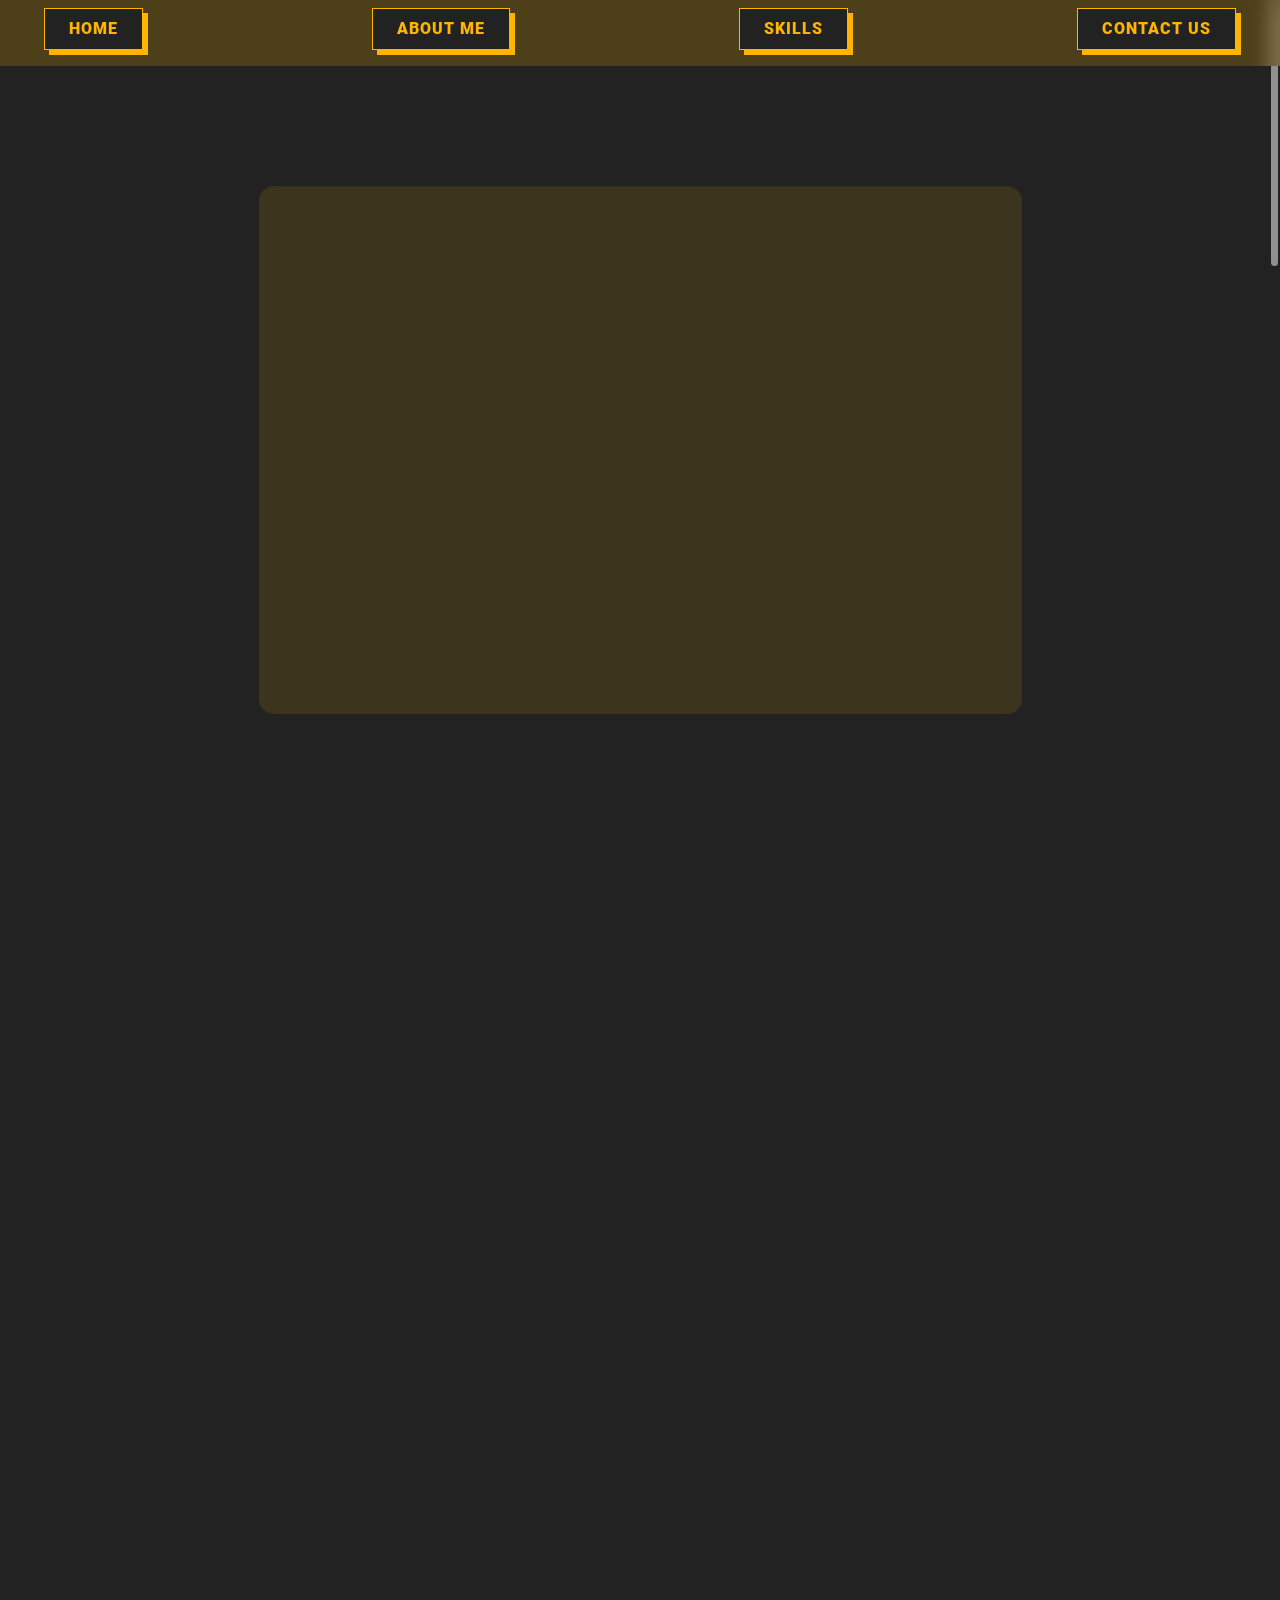
==== commit bd42cb7e: "Update index.html" ====
--- a/index.html
+++ b/index.html
@@ -1 +1 @@
-<!doctype html><html lang="en"><head><meta charset="UTF-8"><meta http-equiv="X-UA-Compatible" content="IE=edge"><meta name="viewport" content="width=device-width,initial-scale=1"><title>Dharmesh Lakum</title><meta name="description" content="I am Dharmesh Lakum, and I have been a wordpress developer since 2019."><script defer="defer" src="./assets/js/main.js"></script><link href="./assets/css/app.css" rel="stylesheet"></head><body><div id="main"><header class=""><div class="desctop-menu d-md-block py-2"><div class="container"><div class="row justify-content-between"><div class="col-auto"><a href="#banner" class="sitebtn">Home</a></div><div class="col-auto"><a href="#about" class="sitebtn">About Me</a></div><div class="col-auto"><a href="#skill" class="sitebtn">Skills</a></div><div class="col-auto"><a href="#contact" class="sitebtn">Contact Us</a></div></div></div></div></header><div class="page-content smooth-scroll"><section id="banner" class="banner-section sec-spacing full-height"><div class="container"><div class="row justify-content-center"><div class="col-12 col-lg-8"><div class="glass-effect VanillaTilt" data-tilt-full-page-listening><span class="banner-sub-title mb-2 d-inline-block">Hi THERE!</span><h2 class="banner-title">I'm <span id="banner-name"></span></h2><div class="banner-desc"><p>Proficient and creative WordPress developer with a strong history in website management and development. Expert in all aspects of WordPress website creation, including design, plug-ins, and implementation. Skilled in creating engaging and interactive websites. Expert in team projects and leadership. Detail-oriented and knowledgeable in various programming languages. Dedicated to superior customer service at all levels from the first meeting with a client to the website maintenance after launch.</p></div><div class="banner-btn d-flex flex-wrap gap-3"><a href="#about" class="sitebtn">More About Me</a></div></div></div></div></div></section><section id="about" class="about-section sec-spacing full-height"><div class="container"><div class="about-info text-center mb-4 mb-md-5"><h2 class="about-title secondary-color">ABOUT <span class="primary-color">ME</span></h2><span class="about-sub-title d-inline-block">I code perfectly, and I love what I do.</span></div><div class="row gy-lg-0 gy-5"><div class="col-12 col-lg-6"><div class="about-bio"><h3 class="h4 mb-4 secondary-color">Personal Details</h3><div class="row justify-content-between gy-2 gy-sm-4"><div class="col-12"><div class="grid"><div class="g-col-3"><span class="label">First Name</span></div><div class="g-col-9"><span class="value">Dharmesh</span></div></div></div><div class="col-12"><div class="grid"><div class="g-col-3"><span class="label">Last Name</span></div><div class="g-col-9"><span class="value">Lakum</span></div></div></div><div class="col-12"><div class="grid"><div class="g-col-3"><span class="label">Birthdate</span></div><div class="g-col-9"><span class="value">25/04/2000</span></div></div></div><div class="col-12"><div class="grid"><div class="g-col-3"><span class="label">Address</span></div><div class="g-col-9"><span class="value">Surat, Gujarat</span></div></div></div><div class="col-12"><div class="grid"><div class="g-col-3"><span class="label">Nationality</span></div><div class="g-col-9"><span class="value">Indian</span></div></div></div><div class="col-12"><div class="grid"><div class="g-col-3"><span class="label">Langages</span></div><div class="g-col-9"><span class="value">English. Hindi, Gujarati</span></div></div></div><div class="col-12"><div class="grid"><div class="g-col-3"><span class="label">Gender</span></div><div class="g-col-9"><span class="value">Male</span></div></div></div><div class="col-12"><div class="grid"><div class="g-col-3"><span class="label">Phone</span></div><div class="g-col-9"><span class="value">xxxxxxx421</span></div></div></div><div class="col-12"><div class="grid"><div class="g-col-3"><span class="label">Email</span></div><div class="g-col-9"><span class="value"><a href="mailto:dharmeshlakum0000@gmail.com">dharmeslakum0000@gmail.com</a></span></div></div></div><div class="col-12"><div class="grid"><div class="g-col-3"><span class="label">Hobbies</span></div><div class="g-col-9"><span class="value">Gaming, Traveling, Reading</span></div></div></div><div class="col-12"><div class="grid"><div class="g-col-3"><span class="label">Experience</span></div><div class="g-col-9"><span class="value">4 Years</span></div></div></div></div></div></div><div class="col-12 col-lg-6"><div class="experience-info"><h3 class="h4 mb-4 secondary-color">Experience</h3><div class="resume-items"><div class="item"><span class="bullet"></span><div class="card"><div class="card-header"><div class="year"><svg xmlns="http://www.w3.org/2000/svg" width="16" height="16" fill="currentColor" class="align-top me-2" viewBox="0 0 16 16"><path d="M3.5 0a.5.5 0 0 1 .5.5V1h8V.5a.5.5 0 0 1 1 0V1h1a2 2 0 0 1 2 2v11a2 2 0 0 1-2 2H2a2 2 0 0 1-2-2V3a2 2 0 0 1 2-2h1V.5a.5.5 0 0 1 .5-.5zM1 4v10a1 1 0 0 0 1 1h12a1 1 0 0 0 1-1V4H1z"/></svg> 2021 - Present</div><div class="d-block uppercase">Senior Wordpress Developer - <span class="fw-700 primary-color">Shingala Infotech</span></div></div><div class="card-body p-0"><ul class="mb-0"><li>Theme build and customization (With Responsive)</li><li>Wordpress admin side create new functionality without plugin (Page, Data Tables, Post Type, Custom Form Leads)</li><li>JavaScript Animation (GSAP, Three Js, Locomotive scroll)</li><li>Create a website using Divi & Elementor</li></ul></div></div></div><div class="item"><span class="bullet"></span><div class="card"><div class="card-header"><div class="year"><svg xmlns="http://www.w3.org/2000/svg" width="16" height="16" fill="currentColor" class="align-top me-2" viewBox="0 0 16 16"><path d="M3.5 0a.5.5 0 0 1 .5.5V1h8V.5a.5.5 0 0 1 1 0V1h1a2 2 0 0 1 2 2v11a2 2 0 0 1-2 2H2a2 2 0 0 1-2-2V3a2 2 0 0 1 2-2h1V.5a.5.5 0 0 1 .5-.5zM1 4v10a1 1 0 0 0 1 1h12a1 1 0 0 0 1-1V4H1z"/></svg> 2019 - 2021</div><div class="d-block uppercase">Senior Wordpress Developer - <span class="fw-700 primary-color">Diyora Infotech</span></div></div><div class="card-body p-0"><ul class="mb-0"><li>(PSD, Figma, XD, InVision) to WordPress (With Responsive)</li><li>WooCommerce customization</li><li>JavaScript Animation (GSAP, Three Js, Locomotive scroll)</li><li>Payment Gateway Integration (Stripe, Apexx, Razor pay, etc.)</li><li>Rest APi</li></ul></div></div></div><div class="item"><span class="bullet"></span><div class="card"><div class="card-header"><div class="year"><svg xmlns="http://www.w3.org/2000/svg" width="16" height="16" fill="currentColor" class="align-top me-2" viewBox="0 0 16 16"><path d="M3.5 0a.5.5 0 0 1 .5.5V1h8V.5a.5.5 0 0 1 1 0V1h1a2 2 0 0 1 2 2v11a2 2 0 0 1-2 2H2a2 2 0 0 1-2-2V3a2 2 0 0 1 2-2h1V.5a.5.5 0 0 1 .5-.5zM1 4v10a1 1 0 0 0 1 1h12a1 1 0 0 0 1-1V4H1z"/></svg> 2018 - 2019</div><div class="d-block font-weight-400 uppercase">Web Developer (Training) - <span class="fw-700 primary-color">Vashundhara Infotech</span></div></div><div class="card-body p-0"><p class="mb-0">Learn html, css, javascript, php , basic laravel</p></div></div></div></div></div></div></div></div></section><section id="skill" class="skill-section sec-spacing full-height"><div class="container"><div class="skill-info text-center mb-4 mb-md-5"><h2 class="skill-title secondary-color text-uppercase">SKILLS</h2></div><div class="skill-layout"><div class="row gy-lg-0 gy-5"><div class="col-12 col-lg-6"><div class="card bg-transparent rounded-0"><div class="card-header bg-transparent py-lg-3"><h3 class="mb-0 h4 text-center">Frontend Skills</h3></div><div class="card-body"><ul class="skill-list list-unstyled mb-0"><li><span class="skill">Html, Html 5</span><ul><li>Web Performance</li><li>Code Optimize</li></ul></li><li><span class="skill">CSS, CSS 3</span><ul><li>Frameworks<ul><li>Bootstarp</li><li>Tailwind</li><li>SCSS</li></ul></li><li>Responsive Design</li><li>CSS Animation</li></ul></li><li><span class="skill">JavaScript</span><ul><li>JavaScript ES6</li><li>jQuery</li><li>Ajax</li><li>API (Building, Testing. Integration)</li><li>Javascript Animation</li></ul></li></ul></div></div></div><div class="col-12 col-lg-6"><div class="card bg-transparent rounded-0"><div class="card-header bg-transparent py-lg-3"><h3 class="mb-0 h4 text-center">Backend Skills</h3></div><div class="card-body"><ul class="skill-list list-unstyled mb-0"><li><span class="skill">PHP</span><ul><li>Object Oriented Programming</li><li>MySQL</li><li>Composer</li><li>Basic Knowledge Laravel</li><li>cURL (For API)</li></ul></li><li><span class="skill">Wordpress</span><ul><li>Theme & Plugin Customization</li><li>WooCommerce</li><li>WP_Query</li><li>WPDB (For DataBase Operation)</li><li>Advanced Custom Fields</li><li>All Types of Builders<ul><li>Divi</li><li>Elementor</li><li>Oxygen</li><li>WP Bakery</li><li>Avada</li></ul></li></ul></li></ul></div></div></div></div></div></div></section><section id="contact" class="contatc-section sec-spacing"><div class="container"><div class="contact-info text-center mb-4 mb-md-5"><h2 class="contact-title secondary-color text-uppercase">GET <span class="primary-color">IN TOUCH</span></h2></div><div class="social-media mb-4 mb-md-5"><ul class="d-flex flex-wrap list-unstyled mb-0 justify-content-center align-items-center gap-4"><li><a href="mailto:dharmeshlakum0000@gmail.com" aria-label="Email"><svg xmlns="http://www.w3.org/2000/svg" width="16" height="16" fill="currentColor" viewBox="0 0 16 16"><path d="M0 4a2 2 0 0 1 2-2h12a2 2 0 0 1 2 2v8a2 2 0 0 1-2 2H2a2 2 0 0 1-2-2V4Zm2-1a1 1 0 0 0-1 1v.217l7 4.2 7-4.2V4a1 1 0 0 0-1-1H2Zm13 2.383-4.708 2.825L15 11.105V5.383Zm-.034 6.876-5.64-3.471L8 9.583l-1.326-.795-5.64 3.47A1 1 0 0 0 2 13h12a1 1 0 0 0 .966-.741ZM1 11.105l4.708-2.897L1 5.383v5.722Z"/></svg></a></li><li><a href="https://wa.me/message/Y5JFV5B5SY5AC1" target="_blank" aria-label="Whatsapp"><svg xmlns="http://www.w3.org/2000/svg" width="16" height="16" fill="currentColor" class="bi bi-whatsapp" viewBox="0 0 16 16"><path d="M13.601 2.326A7.854 7.854 0 0 0 7.994 0C3.627 0 .068 3.558.064 7.926c0 1.399.366 2.76 1.057 3.965L0 16l4.204-1.102a7.933 7.933 0 0 0 3.79.965h.004c4.368 0 7.926-3.558 7.93-7.93A7.898 7.898 0 0 0 13.6 2.326zM7.994 14.521a6.573 6.573 0 0 1-3.356-.92l-.24-.144-2.494.654.666-2.433-.156-.251a6.56 6.56 0 0 1-1.007-3.505c0-3.626 2.957-6.584 6.591-6.584a6.56 6.56 0 0 1 4.66 1.931 6.557 6.557 0 0 1 1.928 4.66c-.004 3.639-2.961 6.592-6.592 6.592zm3.615-4.934c-.197-.099-1.17-.578-1.353-.646-.182-.065-.315-.099-.445.099-.133.197-.513.646-.627.775-.114.133-.232.148-.43.05-.197-.1-.836-.308-1.592-.985-.59-.525-.985-1.175-1.103-1.372-.114-.198-.011-.304.088-.403.087-.088.197-.232.296-.346.1-.114.133-.198.198-.33.065-.134.034-.248-.015-.347-.05-.099-.445-1.076-.612-1.47-.16-.389-.323-.335-.445-.34-.114-.007-.247-.007-.38-.007a.729.729 0 0 0-.529.247c-.182.198-.691.677-.691 1.654 0 .977.71 1.916.81 2.049.098.133 1.394 2.132 3.383 2.992.47.205.84.326 1.129.418.475.152.904.129 1.246.08.38-.058 1.171-.48 1.338-.943.164-.464.164-.86.114-.943-.049-.084-.182-.133-.38-.232z"/></svg></a></li><li><a href="https://www.instagram.com/dharmeshlakum0000/" target="_blank" aria-label="Instagram"><svg xmlns="http://www.w3.org/2000/svg" width="16" height="16" fill="currentColor" class="bi bi-instagram" viewBox="0 0 16 16"><path d="M8 0C5.829 0 5.556.01 4.703.048 3.85.088 3.269.222 2.76.42a3.917 3.917 0 0 0-1.417.923A3.927 3.927 0 0 0 .42 2.76C.222 3.268.087 3.85.048 4.7.01 5.555 0 5.827 0 8.001c0 2.172.01 2.444.048 3.297.04.852.174 1.433.372 1.942.205.526.478.972.923 1.417.444.445.89.719 1.416.923.51.198 1.09.333 1.942.372C5.555 15.99 5.827 16 8 16s2.444-.01 3.298-.048c.851-.04 1.434-.174 1.943-.372a3.916 3.916 0 0 0 1.416-.923c.445-.445.718-.891.923-1.417.197-.509.332-1.09.372-1.942C15.99 10.445 16 10.173 16 8s-.01-2.445-.048-3.299c-.04-.851-.175-1.433-.372-1.941a3.926 3.926 0 0 0-.923-1.417A3.911 3.911 0 0 0 13.24.42c-.51-.198-1.092-.333-1.943-.372C10.443.01 10.172 0 7.998 0h.003zm-.717 1.442h.718c2.136 0 2.389.007 3.232.046.78.035 1.204.166 1.486.275.373.145.64.319.92.599.28.28.453.546.598.92.11.281.24.705.275 1.485.039.843.047 1.096.047 3.231s-.008 2.389-.047 3.232c-.035.78-.166 1.203-.275 1.485a2.47 2.47 0 0 1-.599.919c-.28.28-.546.453-.92.598-.28.11-.704.24-1.485.276-.843.038-1.096.047-3.232.047s-2.39-.009-3.233-.047c-.78-.036-1.203-.166-1.485-.276a2.478 2.478 0 0 1-.92-.598 2.48 2.48 0 0 1-.6-.92c-.109-.281-.24-.705-.275-1.485-.038-.843-.046-1.096-.046-3.233 0-2.136.008-2.388.046-3.231.036-.78.166-1.204.276-1.486.145-.373.319-.64.599-.92.28-.28.546-.453.92-.598.282-.11.705-.24 1.485-.276.738-.034 1.024-.044 2.515-.045v.002zm4.988 1.328a.96.96 0 1 0 0 1.92.96.96 0 0 0 0-1.92zm-4.27 1.122a4.109 4.109 0 1 0 0 8.217 4.109 4.109 0 0 0 0-8.217zm0 1.441a2.667 2.667 0 1 1 0 5.334 2.667 2.667 0 0 1 0-5.334z"/></svg></a></li><li><a href="https://join.skype.com/invite/vQ0xUvAqp0Zj" target="_blank" aria-label="Skype"><svg xmlns="http://www.w3.org/2000/svg" width="16" height="16" fill="currentColor" class="bi bi-skype" viewBox="0 0 16 16"><path d="M4.671 0c.88 0 1.733.247 2.468.702a7.423 7.423 0 0 1 6.02 2.118 7.372 7.372 0 0 1 2.167 5.215c0 .344-.024.687-.072 1.026a4.662 4.662 0 0 1 .6 2.281 4.645 4.645 0 0 1-1.37 3.294A4.673 4.673 0 0 1 11.18 16c-.84 0-1.658-.226-2.37-.644a7.423 7.423 0 0 1-6.114-2.107A7.374 7.374 0 0 1 .529 8.035c0-.363.026-.724.08-1.081a4.644 4.644 0 0 1 .76-5.59A4.68 4.68 0 0 1 4.67 0zm.447 7.01c.18.309.43.572.729.769a7.07 7.07 0 0 0 1.257.653c.492.205.873.38 1.145.523.229.112.437.264.615.448.135.142.21.331.21.528a.872.872 0 0 1-.335.723c-.291.196-.64.289-.99.264a2.618 2.618 0 0 1-1.048-.206 11.44 11.44 0 0 1-.532-.253 1.284 1.284 0 0 0-.587-.15.717.717 0 0 0-.501.176.63.63 0 0 0-.195.491.796.796 0 0 0 .148.482 1.2 1.2 0 0 0 .456.354 5.113 5.113 0 0 0 2.212.419 4.554 4.554 0 0 0 1.624-.265 2.296 2.296 0 0 0 1.08-.801c.267-.39.402-.855.386-1.327a2.09 2.09 0 0 0-.279-1.101 2.53 2.53 0 0 0-.772-.792A7.198 7.198 0 0 0 8.486 7.3a1.05 1.05 0 0 0-.145-.058 18.182 18.182 0 0 1-1.013-.447 1.827 1.827 0 0 1-.54-.387.727.727 0 0 1-.2-.508.805.805 0 0 1 .385-.723 1.76 1.76 0 0 1 .968-.247c.26-.003.52.03.772.096.274.079.542.177.802.293.105.049.22.075.336.076a.6.6 0 0 0 .453-.19.69.69 0 0 0 .18-.496.717.717 0 0 0-.17-.476 1.374 1.374 0 0 0-.556-.354 3.69 3.69 0 0 0-.708-.183 5.963 5.963 0 0 0-1.022-.078 4.53 4.53 0 0 0-1.536.258 2.71 2.71 0 0 0-1.174.784 1.91 1.91 0 0 0-.45 1.287c-.01.37.076.736.25 1.063z"/></svg></a></li><li><a href="https://www.linkedin.com/in/dharmesh-dev" target="_blank" aria-label="Linkedin"><svg xmlns="http://www.w3.org/2000/svg" width="16" height="16" fill="currentColor" class="bi bi-linkedin" viewBox="0 0 16 16"><path d="M0 1.146C0 .513.526 0 1.175 0h13.65C15.474 0 16 .513 16 1.146v13.708c0 .633-.526 1.146-1.175 1.146H1.175C.526 16 0 15.487 0 14.854V1.146zm4.943 12.248V6.169H2.542v7.225h2.401zm-1.2-8.212c.837 0 1.358-.554 1.358-1.248-.015-.709-.52-1.248-1.342-1.248-.822 0-1.359.54-1.359 1.248 0 .694.521 1.248 1.327 1.248h.016zm4.908 8.212V9.359c0-.216.016-.432.08-.586.173-.431.568-.878 1.232-.878.869 0 1.216.662 1.216 1.634v3.865h2.401V9.25c0-2.22-1.184-3.252-2.764-3.252-1.274 0-1.845.7-2.165 1.193v.025h-.016a5.54 5.54 0 0 1 .016-.025V6.169h-2.4c.03.678 0 7.225 0 7.225h2.4z"/></svg></a></li><li><a href="https://github.com/devdharmesh" target="_blank" aria-label="GitHub"><svg xmlns="http://www.w3.org/2000/svg" width="16" height="16" fill="currentColor" class="bi bi-github" viewBox="0 0 16 16"><path d="M8 0C3.58 0 0 3.58 0 8c0 3.54 2.29 6.53 5.47 7.59.4.07.55-.17.55-.38 0-.19-.01-.82-.01-1.49-2.01.37-2.53-.49-2.69-.94-.09-.23-.48-.94-.82-1.13-.28-.15-.68-.52-.01-.53.63-.01 1.08.58 1.23.82.72 1.21 1.87.87 2.33.66.07-.52.28-.87.51-1.07-1.78-.2-3.64-.89-3.64-3.95 0-.87.31-1.59.82-2.15-.08-.2-.36-1.02.08-2.12 0 0 .67-.21 2.2.82.64-.18 1.32-.27 2-.27.68 0 1.36.09 2 .27 1.53-1.04 2.2-.82 2.2-.82.44 1.1.16 1.92.08 2.12.51.56.82 1.27.82 2.15 0 3.07-1.87 3.75-3.65 3.95.29.25.54.73.54 1.48 0 1.07-.01 1.93-.01 2.2 0 .21.15.46.55.38A8.012 8.012 0 0 0 16 8c0-4.42-3.58-8-8-8z"/></svg></a></li><li><a href="https://stackoverflow.com/users/11518865/dharmesh" target="_blank" aria-label="Stack overflow"><svg xmlns="http://www.w3.org/2000/svg" width="16" height="16" fill="currentColor" class="bi bi-stack-overflow" viewBox="0 0 16 16"><path d="M12.412 14.572V10.29h1.428V16H1v-5.71h1.428v4.282h9.984z"/><path d="M3.857 13.145h7.137v-1.428H3.857v1.428zM10.254 0 9.108.852l4.26 5.727 1.146-.852L10.254 0zm-3.54 3.377 5.484 4.567.913-1.097L7.627 2.28l-.914 1.097zM4.922 6.55l6.47 3.013.603-1.294-6.47-3.013-.603 1.294zm-.925 3.344 6.985 1.469.294-1.398-6.985-1.468-.294 1.397z"/></svg></a></li></ul></div><div class="copyrights text-center">© 2022 All rights reserved.</div></div></section></div></div></body></html>
+<!doctype html><html lang="en"><head><meta charset="UTF-8"><meta http-equiv="X-UA-Compatible" content="IE=edge"><meta name="viewport" content="width=device-width,initial-scale=1"><title>Dharmesh Lakum</title><meta name="description" content="I am Dharmesh Lakum, and I have been a wordpress developer since 2019."><script defer="defer" src="./assets/js/main.js"></script><link href="./assets/css/app.css" rel="stylesheet"></head><body><div id="main"><header class=""><div class="desctop-menu d-md-block py-2"><div class="container"><div class="row justify-content-between"><div class="col-auto"><a href="#banner" class="sitebtn">Home</a></div><div class="col-auto"><a href="#about" class="sitebtn">About Me</a></div><div class="col-auto"><a href="#skill" class="sitebtn">Skills</a></div><div class="col-auto"><a href="#contact" class="sitebtn">Contact Us</a></div></div></div></div></header><div class="page-content smooth-scroll"><section id="banner" class="banner-section sec-spacing full-height"><div class="container"><div class="row justify-content-center"><div class="col-12 col-lg-8"><div class="glass-effect VanillaTilt" data-tilt-full-page-listening><span class="banner-sub-title mb-2 d-inline-block">Hi THERE!</span><h2 class="banner-title">I'm <span id="banner-name"></span></h2><div class="banner-desc"><p>Hi, I am Dharmesh. I have over Five years of experience in WordPress website development and have been serving many clients and companies. If you are looking for a complete high-end, up-to-date, professional, and responsive WordPress website at affordable prices then you can contact me anytime. I am known for building stunning websites for both businesses and individuals.</p> <p>I have expertise in all aspects of WordPress website creation, including design, plugins, and implementation. I can fix the issues/bugs related to coding in PHP, WordPress, JavaScript, JQuery, and more. I can deal with WordPress plugins, Old PHP projects/scripts. I can make everything simple to work with the experience I gained over the years in web development.</p><p>Feel free to contact me, Cheers!</p></div><div class="banner-btn d-flex flex-wrap gap-3"><a href="#about" class="sitebtn">More About Me</a><a href="#contact" class="sitebtn">Contact Us</a></div></div></div></div></div></section><section id="about" class="about-section sec-spacing full-height"><div class="container"><div class="about-info text-center mb-4 mb-md-5"><h2 class="about-title secondary-color">ABOUT <span class="primary-color">ME</span></h2><span class="about-sub-title d-inline-block">I code perfectly, and I love what I do.</span></div><div class="row gy-lg-0 gy-5"><div class="col-12 col-lg-6"><div class="about-bio"><h3 class="h4 mb-4 secondary-color">Personal Details</h3><div class="row justify-content-between gy-2 gy-sm-4"><div class="col-12"><div class="grid"><div class="g-col-3"><span class="label">First Name</span></div><div class="g-col-9"><span class="value">Dharmesh</span></div></div></div><div class="col-12"><div class="grid"><div class="g-col-3"><span class="label">Last Name</span></div><div class="g-col-9"><span class="value">Lakum</span></div></div></div><div class="col-12"><div class="grid"><div class="g-col-3"><span class="label">Birthdate</span></div><div class="g-col-9"><span class="value">25/04/2000</span></div></div></div><div class="col-12"><div class="grid"><div class="g-col-3"><span class="label">Address</span></div><div class="g-col-9"><span class="value">Surat, Gujarat</span></div></div></div><div class="col-12"><div class="grid"><div class="g-col-3"><span class="label">Nationality</span></div><div class="g-col-9"><span class="value">Indian</span></div></div></div><div class="col-12"><div class="grid"><div class="g-col-3"><span class="label">Langages</span></div><div class="g-col-9"><span class="value">English. Hindi, Gujarati</span></div></div></div><div class="col-12"><div class="grid"><div class="g-col-3"><span class="label">Gender</span></div><div class="g-col-9"><span class="value">Male</span></div></div></div><div class="col-12"><div class="grid"><div class="g-col-3"><span class="label">Phone</span></div><div class="g-col-9"><span class="value">xxxxxxx421</span></div></div></div><div class="col-12"><div class="grid"><div class="g-col-3"><span class="label">Email</span></div><div class="g-col-9"><span class="value"><a href="mailto:dharmeshlakum0000@gmail.com">dharmeslakum0000@gmail.com</a></span></div></div></div><div class="col-12"><div class="grid"><div class="g-col-3"><span class="label">Hobbies</span></div><div class="g-col-9"><span class="value">Gaming, Traveling, Reading</span></div></div></div><div class="col-12"><div class="grid"><div class="g-col-3"><span class="label">Experience</span></div><div class="g-col-9"><span class="value">4 Years</span></div></div></div></div></div></div><div class="col-12 col-lg-6"><div class="experience-info"><h3 class="h4 mb-4 secondary-color">Experience</h3><div class="resume-items"><div class="item"><span class="bullet"></span><div class="card"><div class="card-header"><div class="year"><svg xmlns="http://www.w3.org/2000/svg" width="16" height="16" fill="currentColor" class="align-top me-2" viewBox="0 0 16 16"><path d="M3.5 0a.5.5 0 0 1 .5.5V1h8V.5a.5.5 0 0 1 1 0V1h1a2 2 0 0 1 2 2v11a2 2 0 0 1-2 2H2a2 2 0 0 1-2-2V3a2 2 0 0 1 2-2h1V.5a.5.5 0 0 1 .5-.5zM1 4v10a1 1 0 0 0 1 1h12a1 1 0 0 0 1-1V4H1z"/></svg> 2021 - Present</div><div class="d-block uppercase">Senior Wordpress Developer - <span class="fw-700 primary-color">Shingala Infotech</span></div></div><div class="card-body p-0"><ul class="mb-0"><li>Theme build and customization (With Responsive)</li><li>Wordpress admin side create new functionality without plugin (Page, Data Tables, Post Type, Custom Form Leads)</li><li>JavaScript Animation (GSAP, Three Js, Locomotive scroll)</li><li>Create a website using Divi & Elementor</li></ul></div></div></div><div class="item"><span class="bullet"></span><div class="card"><div class="card-header"><div class="year"><svg xmlns="http://www.w3.org/2000/svg" width="16" height="16" fill="currentColor" class="align-top me-2" viewBox="0 0 16 16"><path d="M3.5 0a.5.5 0 0 1 .5.5V1h8V.5a.5.5 0 0 1 1 0V1h1a2 2 0 0 1 2 2v11a2 2 0 0 1-2 2H2a2 2 0 0 1-2-2V3a2 2 0 0 1 2-2h1V.5a.5.5 0 0 1 .5-.5zM1 4v10a1 1 0 0 0 1 1h12a1 1 0 0 0 1-1V4H1z"/></svg> 2019 - 2021</div><div class="d-block uppercase">Senior Wordpress Developer - <span class="fw-700 primary-color">Diyora Infotech</span></div></div><div class="card-body p-0"><ul class="mb-0"><li>(PSD, Figma, XD, InVision) to WordPress (With Responsive)</li><li>WooCommerce customization</li><li>JavaScript Animation (GSAP, Three Js, Locomotive scroll)</li><li>Payment Gateway Integration (Stripe, Apexx, Razor pay, etc.)</li><li>Rest APi</li></ul></div></div></div><div class="item"><span class="bullet"></span><div class="card"><div class="card-header"><div class="year"><svg xmlns="http://www.w3.org/2000/svg" width="16" height="16" fill="currentColor" class="align-top me-2" viewBox="0 0 16 16"><path d="M3.5 0a.5.5 0 0 1 .5.5V1h8V.5a.5.5 0 0 1 1 0V1h1a2 2 0 0 1 2 2v11a2 2 0 0 1-2 2H2a2 2 0 0 1-2-2V3a2 2 0 0 1 2-2h1V.5a.5.5 0 0 1 .5-.5zM1 4v10a1 1 0 0 0 1 1h12a1 1 0 0 0 1-1V4H1z"/></svg> 2018 - 2019</div><div class="d-block font-weight-400 uppercase">Web Developer (Training) - <span class="fw-700 primary-color">Vashundhara Infotech</span></div></div><div class="card-body p-0"><p class="mb-0">Learn html, css, javascript, php , basic laravel</p></div></div></div></div></div></div></div></div></section><section id="skill" class="skill-section sec-spacing full-height"><div class="container"><div class="skill-info text-center mb-4 mb-md-5"><h2 class="skill-title secondary-color text-uppercase">SKILLS</h2></div><div class="skill-layout"><div class="row gy-lg-0 gy-5"><div class="col-12 col-lg-6"><div class="card bg-transparent rounded-0"><div class="card-header bg-transparent py-lg-3"><h3 class="mb-0 h4 text-center">Frontend Skills</h3></div><div class="card-body"><ul class="skill-list list-unstyled mb-0"><li><span class="skill">Html, Html 5</span><ul><li>Web Performance</li><li>Code Optimize</li></ul></li><li><span class="skill">CSS, CSS 3</span><ul><li>Frameworks<ul><li>Bootstarp</li><li>Tailwind</li><li>SCSS</li></ul></li><li>Responsive Design</li><li>CSS Animation</li></ul></li><li><span class="skill">JavaScript</span><ul><li>JavaScript ES6</li><li>jQuery</li><li>Ajax</li><li>API (Building, Testing. Integration)</li><li>Javascript Animation</li></ul></li></ul></div></div></div><div class="col-12 col-lg-6"><div class="card bg-transparent rounded-0"><div class="card-header bg-transparent py-lg-3"><h3 class="mb-0 h4 text-center">Backend Skills</h3></div><div class="card-body"><ul class="skill-list list-unstyled mb-0"><li><span class="skill">PHP</span><ul><li>Object Oriented Programming</li><li>MySQL</li><li>Composer</li><li>Basic Knowledge Laravel</li><li>cURL (For API)</li></ul></li><li><span class="skill">Wordpress</span><ul><li>Theme & Plugin Customization</li><li>WooCommerce</li><li>WP_Query</li><li>WPDB (For DataBase Operation)</li><li>Advanced Custom Fields</li><li>All Types of Builders<ul><li>Divi</li><li>Elementor</li><li>Oxygen</li><li>WP Bakery</li><li>Avada</li></ul></li></ul></li></ul></div></div></div></div></div></div></section><section id="contact" class="contatc-section sec-spacing"><div class="container"><div class="contact-info text-center mb-4 mb-md-5"><h2 class="contact-title secondary-color text-uppercase">GET <span class="primary-color">IN TOUCH</span></h2></div><div class="social-media mb-4 mb-md-5"><ul class="d-flex flex-wrap list-unstyled mb-0 justify-content-center align-items-center gap-4"><li><a href="mailto:dharmeshlakum0000@gmail.com" aria-label="Email"><svg xmlns="http://www.w3.org/2000/svg" width="16" height="16" fill="currentColor" viewBox="0 0 16 16"><path d="M0 4a2 2 0 0 1 2-2h12a2 2 0 0 1 2 2v8a2 2 0 0 1-2 2H2a2 2 0 0 1-2-2V4Zm2-1a1 1 0 0 0-1 1v.217l7 4.2 7-4.2V4a1 1 0 0 0-1-1H2Zm13 2.383-4.708 2.825L15 11.105V5.383Zm-.034 6.876-5.64-3.471L8 9.583l-1.326-.795-5.64 3.47A1 1 0 0 0 2 13h12a1 1 0 0 0 .966-.741ZM1 11.105l4.708-2.897L1 5.383v5.722Z"/></svg></a></li><li><a href="https://wa.me/message/Y5JFV5B5SY5AC1" target="_blank" aria-label="Whatsapp"><svg xmlns="http://www.w3.org/2000/svg" width="16" height="16" fill="currentColor" class="bi bi-whatsapp" viewBox="0 0 16 16"><path d="M13.601 2.326A7.854 7.854 0 0 0 7.994 0C3.627 0 .068 3.558.064 7.926c0 1.399.366 2.76 1.057 3.965L0 16l4.204-1.102a7.933 7.933 0 0 0 3.79.965h.004c4.368 0 7.926-3.558 7.93-7.93A7.898 7.898 0 0 0 13.6 2.326zM7.994 14.521a6.573 6.573 0 0 1-3.356-.92l-.24-.144-2.494.654.666-2.433-.156-.251a6.56 6.56 0 0 1-1.007-3.505c0-3.626 2.957-6.584 6.591-6.584a6.56 6.56 0 0 1 4.66 1.931 6.557 6.557 0 0 1 1.928 4.66c-.004 3.639-2.961 6.592-6.592 6.592zm3.615-4.934c-.197-.099-1.17-.578-1.353-.646-.182-.065-.315-.099-.445.099-.133.197-.513.646-.627.775-.114.133-.232.148-.43.05-.197-.1-.836-.308-1.592-.985-.59-.525-.985-1.175-1.103-1.372-.114-.198-.011-.304.088-.403.087-.088.197-.232.296-.346.1-.114.133-.198.198-.33.065-.134.034-.248-.015-.347-.05-.099-.445-1.076-.612-1.47-.16-.389-.323-.335-.445-.34-.114-.007-.247-.007-.38-.007a.729.729 0 0 0-.529.247c-.182.198-.691.677-.691 1.654 0 .977.71 1.916.81 2.049.098.133 1.394 2.132 3.383 2.992.47.205.84.326 1.129.418.475.152.904.129 1.246.08.38-.058 1.171-.48 1.338-.943.164-.464.164-.86.114-.943-.049-.084-.182-.133-.38-.232z"/></svg></a></li><li><a href="https://www.instagram.com/dharmeshlakum0000/" target="_blank" aria-label="Instagram"><svg xmlns="http://www.w3.org/2000/svg" width="16" height="16" fill="currentColor" class="bi bi-instagram" viewBox="0 0 16 16"><path d="M8 0C5.829 0 5.556.01 4.703.048 3.85.088 3.269.222 2.76.42a3.917 3.917 0 0 0-1.417.923A3.927 3.927 0 0 0 .42 2.76C.222 3.268.087 3.85.048 4.7.01 5.555 0 5.827 0 8.001c0 2.172.01 2.444.048 3.297.04.852.174 1.433.372 1.942.205.526.478.972.923 1.417.444.445.89.719 1.416.923.51.198 1.09.333 1.942.372C5.555 15.99 5.827 16 8 16s2.444-.01 3.298-.048c.851-.04 1.434-.174 1.943-.372a3.916 3.916 0 0 0 1.416-.923c.445-.445.718-.891.923-1.417.197-.509.332-1.09.372-1.942C15.99 10.445 16 10.173 16 8s-.01-2.445-.048-3.299c-.04-.851-.175-1.433-.372-1.941a3.926 3.926 0 0 0-.923-1.417A3.911 3.911 0 0 0 13.24.42c-.51-.198-1.092-.333-1.943-.372C10.443.01 10.172 0 7.998 0h.003zm-.717 1.442h.718c2.136 0 2.389.007 3.232.046.78.035 1.204.166 1.486.275.373.145.64.319.92.599.28.28.453.546.598.92.11.281.24.705.275 1.485.039.843.047 1.096.047 3.231s-.008 2.389-.047 3.232c-.035.78-.166 1.203-.275 1.485a2.47 2.47 0 0 1-.599.919c-.28.28-.546.453-.92.598-.28.11-.704.24-1.485.276-.843.038-1.096.047-3.232.047s-2.39-.009-3.233-.047c-.78-.036-1.203-.166-1.485-.276a2.478 2.478 0 0 1-.92-.598 2.48 2.48 0 0 1-.6-.92c-.109-.281-.24-.705-.275-1.485-.038-.843-.046-1.096-.046-3.233 0-2.136.008-2.388.046-3.231.036-.78.166-1.204.276-1.486.145-.373.319-.64.599-.92.28-.28.546-.453.92-.598.282-.11.705-.24 1.485-.276.738-.034 1.024-.044 2.515-.045v.002zm4.988 1.328a.96.96 0 1 0 0 1.92.96.96 0 0 0 0-1.92zm-4.27 1.122a4.109 4.109 0 1 0 0 8.217 4.109 4.109 0 0 0 0-8.217zm0 1.441a2.667 2.667 0 1 1 0 5.334 2.667 2.667 0 0 1 0-5.334z"/></svg></a></li><li><a href="https://join.skype.com/invite/vQ0xUvAqp0Zj" target="_blank" aria-label="Skype"><svg xmlns="http://www.w3.org/2000/svg" width="16" height="16" fill="currentColor" class="bi bi-skype" viewBox="0 0 16 16"><path d="M4.671 0c.88 0 1.733.247 2.468.702a7.423 7.423 0 0 1 6.02 2.118 7.372 7.372 0 0 1 2.167 5.215c0 .344-.024.687-.072 1.026a4.662 4.662 0 0 1 .6 2.281 4.645 4.645 0 0 1-1.37 3.294A4.673 4.673 0 0 1 11.18 16c-.84 0-1.658-.226-2.37-.644a7.423 7.423 0 0 1-6.114-2.107A7.374 7.374 0 0 1 .529 8.035c0-.363.026-.724.08-1.081a4.644 4.644 0 0 1 .76-5.59A4.68 4.68 0 0 1 4.67 0zm.447 7.01c.18.309.43.572.729.769a7.07 7.07 0 0 0 1.257.653c.492.205.873.38 1.145.523.229.112.437.264.615.448.135.142.21.331.21.528a.872.872 0 0 1-.335.723c-.291.196-.64.289-.99.264a2.618 2.618 0 0 1-1.048-.206 11.44 11.44 0 0 1-.532-.253 1.284 1.284 0 0 0-.587-.15.717.717 0 0 0-.501.176.63.63 0 0 0-.195.491.796.796 0 0 0 .148.482 1.2 1.2 0 0 0 .456.354 5.113 5.113 0 0 0 2.212.419 4.554 4.554 0 0 0 1.624-.265 2.296 2.296 0 0 0 1.08-.801c.267-.39.402-.855.386-1.327a2.09 2.09 0 0 0-.279-1.101 2.53 2.53 0 0 0-.772-.792A7.198 7.198 0 0 0 8.486 7.3a1.05 1.05 0 0 0-.145-.058 18.182 18.182 0 0 1-1.013-.447 1.827 1.827 0 0 1-.54-.387.727.727 0 0 1-.2-.508.805.805 0 0 1 .385-.723 1.76 1.76 0 0 1 .968-.247c.26-.003.52.03.772.096.274.079.542.177.802.293.105.049.22.075.336.076a.6.6 0 0 0 .453-.19.69.69 0 0 0 .18-.496.717.717 0 0 0-.17-.476 1.374 1.374 0 0 0-.556-.354 3.69 3.69 0 0 0-.708-.183 5.963 5.963 0 0 0-1.022-.078 4.53 4.53 0 0 0-1.536.258 2.71 2.71 0 0 0-1.174.784 1.91 1.91 0 0 0-.45 1.287c-.01.37.076.736.25 1.063z"/></svg></a></li><li><a href="https://www.linkedin.com/in/dharmesh-dev" target="_blank" aria-label="Linkedin"><svg xmlns="http://www.w3.org/2000/svg" width="16" height="16" fill="currentColor" class="bi bi-linkedin" viewBox="0 0 16 16"><path d="M0 1.146C0 .513.526 0 1.175 0h13.65C15.474 0 16 .513 16 1.146v13.708c0 .633-.526 1.146-1.175 1.146H1.175C.526 16 0 15.487 0 14.854V1.146zm4.943 12.248V6.169H2.542v7.225h2.401zm-1.2-8.212c.837 0 1.358-.554 1.358-1.248-.015-.709-.52-1.248-1.342-1.248-.822 0-1.359.54-1.359 1.248 0 .694.521 1.248 1.327 1.248h.016zm4.908 8.212V9.359c0-.216.016-.432.08-.586.173-.431.568-.878 1.232-.878.869 0 1.216.662 1.216 1.634v3.865h2.401V9.25c0-2.22-1.184-3.252-2.764-3.252-1.274 0-1.845.7-2.165 1.193v.025h-.016a5.54 5.54 0 0 1 .016-.025V6.169h-2.4c.03.678 0 7.225 0 7.225h2.4z"/></svg></a></li><li><a href="https://github.com/devdharmesh" target="_blank" aria-label="GitHub"><svg xmlns="http://www.w3.org/2000/svg" width="16" height="16" fill="currentColor" class="bi bi-github" viewBox="0 0 16 16"><path d="M8 0C3.58 0 0 3.58 0 8c0 3.54 2.29 6.53 5.47 7.59.4.07.55-.17.55-.38 0-.19-.01-.82-.01-1.49-2.01.37-2.53-.49-2.69-.94-.09-.23-.48-.94-.82-1.13-.28-.15-.68-.52-.01-.53.63-.01 1.08.58 1.23.82.72 1.21 1.87.87 2.33.66.07-.52.28-.87.51-1.07-1.78-.2-3.64-.89-3.64-3.95 0-.87.31-1.59.82-2.15-.08-.2-.36-1.02.08-2.12 0 0 .67-.21 2.2.82.64-.18 1.32-.27 2-.27.68 0 1.36.09 2 .27 1.53-1.04 2.2-.82 2.2-.82.44 1.1.16 1.92.08 2.12.51.56.82 1.27.82 2.15 0 3.07-1.87 3.75-3.65 3.95.29.25.54.73.54 1.48 0 1.07-.01 1.93-.01 2.2 0 .21.15.46.55.38A8.012 8.012 0 0 0 16 8c0-4.42-3.58-8-8-8z"/></svg></a></li><li><a href="https://stackoverflow.com/users/11518865/dharmesh" target="_blank" aria-label="Stack overflow"><svg xmlns="http://www.w3.org/2000/svg" width="16" height="16" fill="currentColor" class="bi bi-stack-overflow" viewBox="0 0 16 16"><path d="M12.412 14.572V10.29h1.428V16H1v-5.71h1.428v4.282h9.984z"/><path d="M3.857 13.145h7.137v-1.428H3.857v1.428zM10.254 0 9.108.852l4.26 5.727 1.146-.852L10.254 0zm-3.54 3.377 5.484 4.567.913-1.097L7.627 2.28l-.914 1.097zM4.922 6.55l6.47 3.013.603-1.294-6.47-3.013-.603 1.294zm-.925 3.344 6.985 1.469.294-1.398-6.985-1.468-.294 1.397z"/></svg></a></li></ul></div><div class="copyrights text-center">© 2022 All rights reserved.</div></div></section></div></div></body></html>
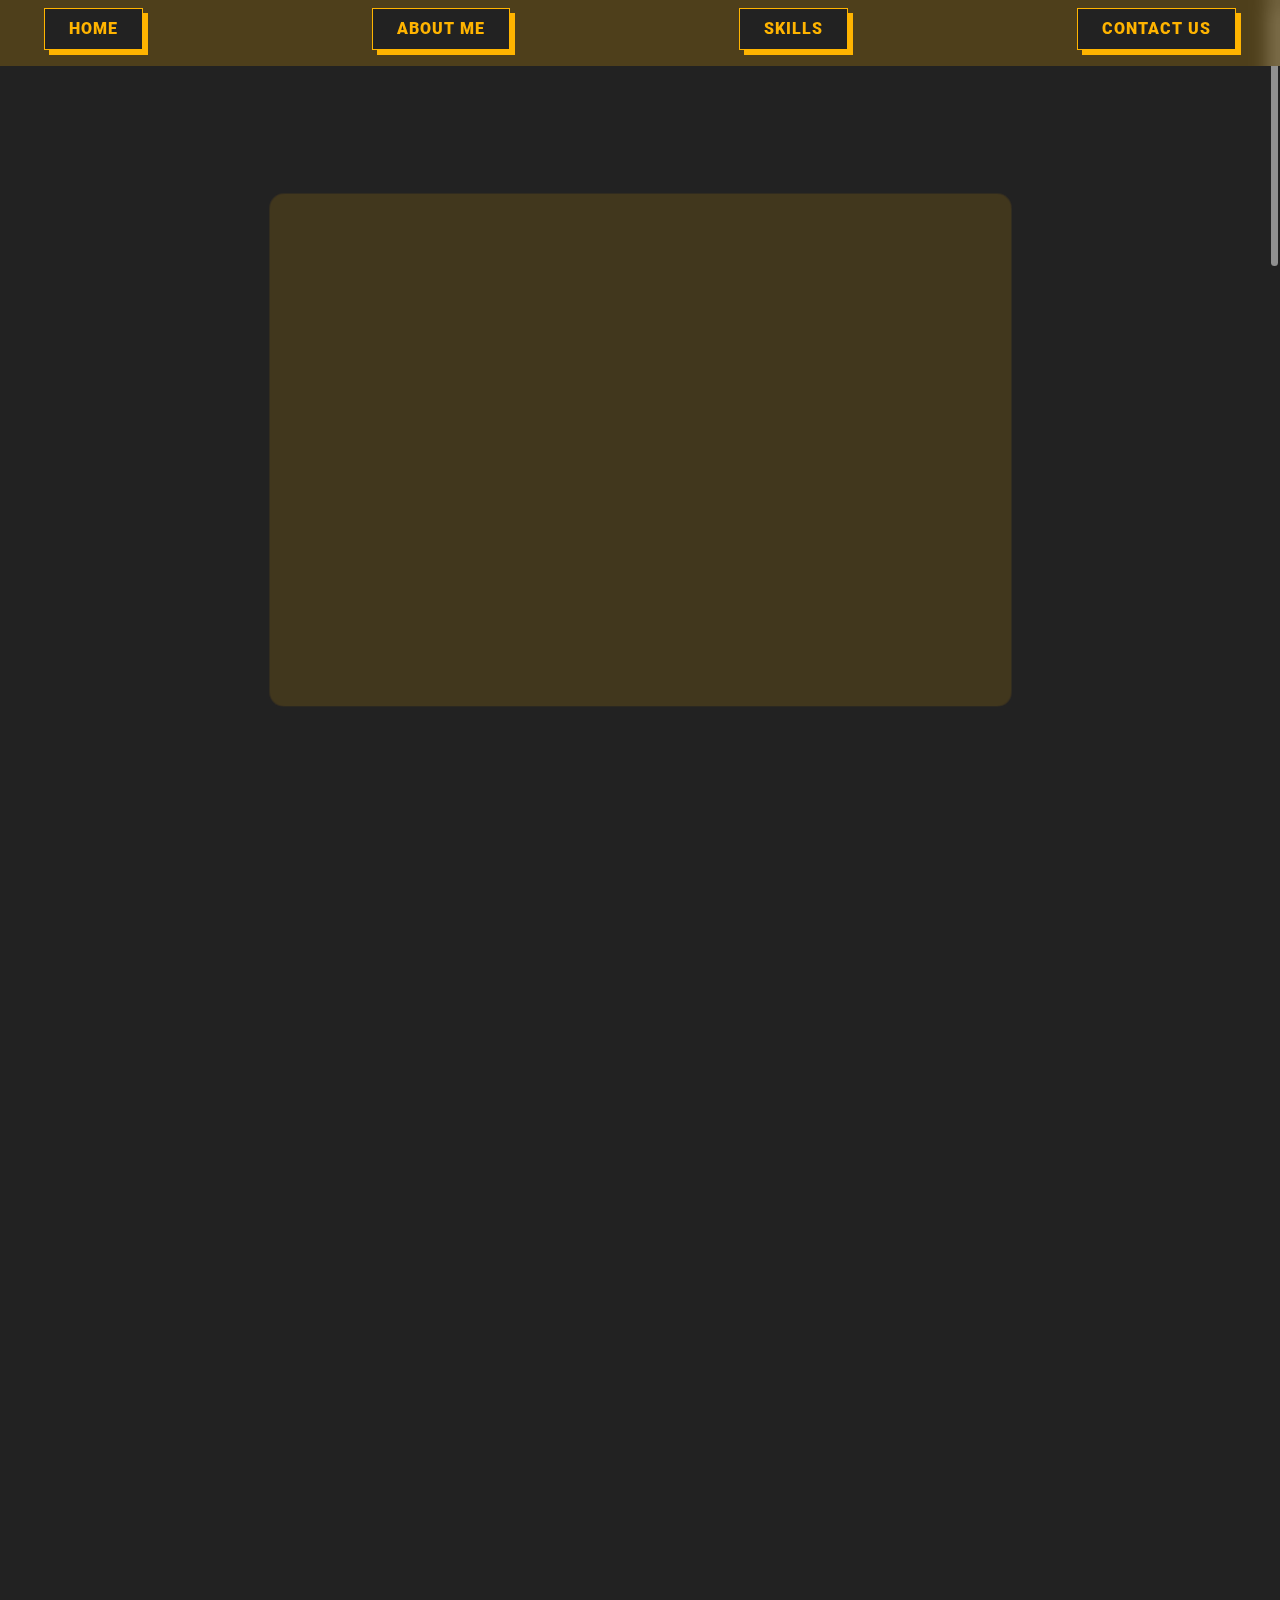
==== commit 35a02e83: "Update index.html" ====
--- a/index.html
+++ b/index.html
@@ -1 +1 @@
-<!doctype html><html lang="en"><head><meta charset="UTF-8"><meta http-equiv="X-UA-Compatible" content="IE=edge"><meta name="viewport" content="width=device-width,initial-scale=1"><title>Dharmesh Lakum</title><meta name="description" content="I am Dharmesh Lakum, and I have been a wordpress developer since 2019."><script defer="defer" src="./assets/js/main.js"></script><link href="./assets/css/app.css" rel="stylesheet"></head><body><div id="main"><header class=""><div class="desctop-menu d-md-block py-2"><div class="container"><div class="row justify-content-between"><div class="col-auto"><a href="#banner" class="sitebtn">Home</a></div><div class="col-auto"><a href="#about" class="sitebtn">About Me</a></div><div class="col-auto"><a href="#skill" class="sitebtn">Skills</a></div><div class="col-auto"><a href="#contact" class="sitebtn">Contact Us</a></div></div></div></div></header><div class="page-content smooth-scroll"><section id="banner" class="banner-section sec-spacing full-height"><div class="container"><div class="row justify-content-center"><div class="col-12 col-lg-8"><div class="glass-effect VanillaTilt" data-tilt-full-page-listening><span class="banner-sub-title mb-2 d-inline-block">Hi THERE!</span><h2 class="banner-title">I'm <span id="banner-name"></span></h2><div class="banner-desc"><p>Hi, I am Dharmesh. I have over Five years of experience in WordPress website development and have been serving many clients and companies. If you are looking for a complete high-end, up-to-date, professional, and responsive WordPress website at affordable prices then you can contact me anytime. I am known for building stunning websites for both businesses and individuals.</p> <p>I have expertise in all aspects of WordPress website creation, including design, plugins, and implementation. I can fix the issues/bugs related to coding in PHP, WordPress, JavaScript, JQuery, and more. I can deal with WordPress plugins, Old PHP projects/scripts. I can make everything simple to work with the experience I gained over the years in web development.</p><p>Feel free to contact me, Cheers!</p></div><div class="banner-btn d-flex flex-wrap gap-3"><a href="#about" class="sitebtn">More About Me</a><a href="#contact" class="sitebtn">Contact Us</a></div></div></div></div></div></section><section id="about" class="about-section sec-spacing full-height"><div class="container"><div class="about-info text-center mb-4 mb-md-5"><h2 class="about-title secondary-color">ABOUT <span class="primary-color">ME</span></h2><span class="about-sub-title d-inline-block">I code perfectly, and I love what I do.</span></div><div class="row gy-lg-0 gy-5"><div class="col-12 col-lg-6"><div class="about-bio"><h3 class="h4 mb-4 secondary-color">Personal Details</h3><div class="row justify-content-between gy-2 gy-sm-4"><div class="col-12"><div class="grid"><div class="g-col-3"><span class="label">First Name</span></div><div class="g-col-9"><span class="value">Dharmesh</span></div></div></div><div class="col-12"><div class="grid"><div class="g-col-3"><span class="label">Last Name</span></div><div class="g-col-9"><span class="value">Lakum</span></div></div></div><div class="col-12"><div class="grid"><div class="g-col-3"><span class="label">Birthdate</span></div><div class="g-col-9"><span class="value">25/04/2000</span></div></div></div><div class="col-12"><div class="grid"><div class="g-col-3"><span class="label">Address</span></div><div class="g-col-9"><span class="value">Surat, Gujarat</span></div></div></div><div class="col-12"><div class="grid"><div class="g-col-3"><span class="label">Nationality</span></div><div class="g-col-9"><span class="value">Indian</span></div></div></div><div class="col-12"><div class="grid"><div class="g-col-3"><span class="label">Langages</span></div><div class="g-col-9"><span class="value">English. Hindi, Gujarati</span></div></div></div><div class="col-12"><div class="grid"><div class="g-col-3"><span class="label">Gender</span></div><div class="g-col-9"><span class="value">Male</span></div></div></div><div class="col-12"><div class="grid"><div class="g-col-3"><span class="label">Phone</span></div><div class="g-col-9"><span class="value">xxxxxxx421</span></div></div></div><div class="col-12"><div class="grid"><div class="g-col-3"><span class="label">Email</span></div><div class="g-col-9"><span class="value"><a href="mailto:dharmeshlakum0000@gmail.com">dharmeslakum0000@gmail.com</a></span></div></div></div><div class="col-12"><div class="grid"><div class="g-col-3"><span class="label">Hobbies</span></div><div class="g-col-9"><span class="value">Gaming, Traveling, Reading</span></div></div></div><div class="col-12"><div class="grid"><div class="g-col-3"><span class="label">Experience</span></div><div class="g-col-9"><span class="value">4 Years</span></div></div></div></div></div></div><div class="col-12 col-lg-6"><div class="experience-info"><h3 class="h4 mb-4 secondary-color">Experience</h3><div class="resume-items"><div class="item"><span class="bullet"></span><div class="card"><div class="card-header"><div class="year"><svg xmlns="http://www.w3.org/2000/svg" width="16" height="16" fill="currentColor" class="align-top me-2" viewBox="0 0 16 16"><path d="M3.5 0a.5.5 0 0 1 .5.5V1h8V.5a.5.5 0 0 1 1 0V1h1a2 2 0 0 1 2 2v11a2 2 0 0 1-2 2H2a2 2 0 0 1-2-2V3a2 2 0 0 1 2-2h1V.5a.5.5 0 0 1 .5-.5zM1 4v10a1 1 0 0 0 1 1h12a1 1 0 0 0 1-1V4H1z"/></svg> 2021 - Present</div><div class="d-block uppercase">Senior Wordpress Developer - <span class="fw-700 primary-color">Shingala Infotech</span></div></div><div class="card-body p-0"><ul class="mb-0"><li>Theme build and customization (With Responsive)</li><li>Wordpress admin side create new functionality without plugin (Page, Data Tables, Post Type, Custom Form Leads)</li><li>JavaScript Animation (GSAP, Three Js, Locomotive scroll)</li><li>Create a website using Divi & Elementor</li></ul></div></div></div><div class="item"><span class="bullet"></span><div class="card"><div class="card-header"><div class="year"><svg xmlns="http://www.w3.org/2000/svg" width="16" height="16" fill="currentColor" class="align-top me-2" viewBox="0 0 16 16"><path d="M3.5 0a.5.5 0 0 1 .5.5V1h8V.5a.5.5 0 0 1 1 0V1h1a2 2 0 0 1 2 2v11a2 2 0 0 1-2 2H2a2 2 0 0 1-2-2V3a2 2 0 0 1 2-2h1V.5a.5.5 0 0 1 .5-.5zM1 4v10a1 1 0 0 0 1 1h12a1 1 0 0 0 1-1V4H1z"/></svg> 2019 - 2021</div><div class="d-block uppercase">Senior Wordpress Developer - <span class="fw-700 primary-color">Diyora Infotech</span></div></div><div class="card-body p-0"><ul class="mb-0"><li>(PSD, Figma, XD, InVision) to WordPress (With Responsive)</li><li>WooCommerce customization</li><li>JavaScript Animation (GSAP, Three Js, Locomotive scroll)</li><li>Payment Gateway Integration (Stripe, Apexx, Razor pay, etc.)</li><li>Rest APi</li></ul></div></div></div><div class="item"><span class="bullet"></span><div class="card"><div class="card-header"><div class="year"><svg xmlns="http://www.w3.org/2000/svg" width="16" height="16" fill="currentColor" class="align-top me-2" viewBox="0 0 16 16"><path d="M3.5 0a.5.5 0 0 1 .5.5V1h8V.5a.5.5 0 0 1 1 0V1h1a2 2 0 0 1 2 2v11a2 2 0 0 1-2 2H2a2 2 0 0 1-2-2V3a2 2 0 0 1 2-2h1V.5a.5.5 0 0 1 .5-.5zM1 4v10a1 1 0 0 0 1 1h12a1 1 0 0 0 1-1V4H1z"/></svg> 2018 - 2019</div><div class="d-block font-weight-400 uppercase">Web Developer (Training) - <span class="fw-700 primary-color">Vashundhara Infotech</span></div></div><div class="card-body p-0"><p class="mb-0">Learn html, css, javascript, php , basic laravel</p></div></div></div></div></div></div></div></div></section><section id="skill" class="skill-section sec-spacing full-height"><div class="container"><div class="skill-info text-center mb-4 mb-md-5"><h2 class="skill-title secondary-color text-uppercase">SKILLS</h2></div><div class="skill-layout"><div class="row gy-lg-0 gy-5"><div class="col-12 col-lg-6"><div class="card bg-transparent rounded-0"><div class="card-header bg-transparent py-lg-3"><h3 class="mb-0 h4 text-center">Frontend Skills</h3></div><div class="card-body"><ul class="skill-list list-unstyled mb-0"><li><span class="skill">Html, Html 5</span><ul><li>Web Performance</li><li>Code Optimize</li></ul></li><li><span class="skill">CSS, CSS 3</span><ul><li>Frameworks<ul><li>Bootstarp</li><li>Tailwind</li><li>SCSS</li></ul></li><li>Responsive Design</li><li>CSS Animation</li></ul></li><li><span class="skill">JavaScript</span><ul><li>JavaScript ES6</li><li>jQuery</li><li>Ajax</li><li>API (Building, Testing. Integration)</li><li>Javascript Animation</li></ul></li></ul></div></div></div><div class="col-12 col-lg-6"><div class="card bg-transparent rounded-0"><div class="card-header bg-transparent py-lg-3"><h3 class="mb-0 h4 text-center">Backend Skills</h3></div><div class="card-body"><ul class="skill-list list-unstyled mb-0"><li><span class="skill">PHP</span><ul><li>Object Oriented Programming</li><li>MySQL</li><li>Composer</li><li>Basic Knowledge Laravel</li><li>cURL (For API)</li></ul></li><li><span class="skill">Wordpress</span><ul><li>Theme & Plugin Customization</li><li>WooCommerce</li><li>WP_Query</li><li>WPDB (For DataBase Operation)</li><li>Advanced Custom Fields</li><li>All Types of Builders<ul><li>Divi</li><li>Elementor</li><li>Oxygen</li><li>WP Bakery</li><li>Avada</li></ul></li></ul></li></ul></div></div></div></div></div></div></section><section id="contact" class="contatc-section sec-spacing"><div class="container"><div class="contact-info text-center mb-4 mb-md-5"><h2 class="contact-title secondary-color text-uppercase">GET <span class="primary-color">IN TOUCH</span></h2></div><div class="social-media mb-4 mb-md-5"><ul class="d-flex flex-wrap list-unstyled mb-0 justify-content-center align-items-center gap-4"><li><a href="mailto:dharmeshlakum0000@gmail.com" aria-label="Email"><svg xmlns="http://www.w3.org/2000/svg" width="16" height="16" fill="currentColor" viewBox="0 0 16 16"><path d="M0 4a2 2 0 0 1 2-2h12a2 2 0 0 1 2 2v8a2 2 0 0 1-2 2H2a2 2 0 0 1-2-2V4Zm2-1a1 1 0 0 0-1 1v.217l7 4.2 7-4.2V4a1 1 0 0 0-1-1H2Zm13 2.383-4.708 2.825L15 11.105V5.383Zm-.034 6.876-5.64-3.471L8 9.583l-1.326-.795-5.64 3.47A1 1 0 0 0 2 13h12a1 1 0 0 0 .966-.741ZM1 11.105l4.708-2.897L1 5.383v5.722Z"/></svg></a></li><li><a href="https://wa.me/message/Y5JFV5B5SY5AC1" target="_blank" aria-label="Whatsapp"><svg xmlns="http://www.w3.org/2000/svg" width="16" height="16" fill="currentColor" class="bi bi-whatsapp" viewBox="0 0 16 16"><path d="M13.601 2.326A7.854 7.854 0 0 0 7.994 0C3.627 0 .068 3.558.064 7.926c0 1.399.366 2.76 1.057 3.965L0 16l4.204-1.102a7.933 7.933 0 0 0 3.79.965h.004c4.368 0 7.926-3.558 7.93-7.93A7.898 7.898 0 0 0 13.6 2.326zM7.994 14.521a6.573 6.573 0 0 1-3.356-.92l-.24-.144-2.494.654.666-2.433-.156-.251a6.56 6.56 0 0 1-1.007-3.505c0-3.626 2.957-6.584 6.591-6.584a6.56 6.56 0 0 1 4.66 1.931 6.557 6.557 0 0 1 1.928 4.66c-.004 3.639-2.961 6.592-6.592 6.592zm3.615-4.934c-.197-.099-1.17-.578-1.353-.646-.182-.065-.315-.099-.445.099-.133.197-.513.646-.627.775-.114.133-.232.148-.43.05-.197-.1-.836-.308-1.592-.985-.59-.525-.985-1.175-1.103-1.372-.114-.198-.011-.304.088-.403.087-.088.197-.232.296-.346.1-.114.133-.198.198-.33.065-.134.034-.248-.015-.347-.05-.099-.445-1.076-.612-1.47-.16-.389-.323-.335-.445-.34-.114-.007-.247-.007-.38-.007a.729.729 0 0 0-.529.247c-.182.198-.691.677-.691 1.654 0 .977.71 1.916.81 2.049.098.133 1.394 2.132 3.383 2.992.47.205.84.326 1.129.418.475.152.904.129 1.246.08.38-.058 1.171-.48 1.338-.943.164-.464.164-.86.114-.943-.049-.084-.182-.133-.38-.232z"/></svg></a></li><li><a href="https://www.instagram.com/dharmeshlakum0000/" target="_blank" aria-label="Instagram"><svg xmlns="http://www.w3.org/2000/svg" width="16" height="16" fill="currentColor" class="bi bi-instagram" viewBox="0 0 16 16"><path d="M8 0C5.829 0 5.556.01 4.703.048 3.85.088 3.269.222 2.76.42a3.917 3.917 0 0 0-1.417.923A3.927 3.927 0 0 0 .42 2.76C.222 3.268.087 3.85.048 4.7.01 5.555 0 5.827 0 8.001c0 2.172.01 2.444.048 3.297.04.852.174 1.433.372 1.942.205.526.478.972.923 1.417.444.445.89.719 1.416.923.51.198 1.09.333 1.942.372C5.555 15.99 5.827 16 8 16s2.444-.01 3.298-.048c.851-.04 1.434-.174 1.943-.372a3.916 3.916 0 0 0 1.416-.923c.445-.445.718-.891.923-1.417.197-.509.332-1.09.372-1.942C15.99 10.445 16 10.173 16 8s-.01-2.445-.048-3.299c-.04-.851-.175-1.433-.372-1.941a3.926 3.926 0 0 0-.923-1.417A3.911 3.911 0 0 0 13.24.42c-.51-.198-1.092-.333-1.943-.372C10.443.01 10.172 0 7.998 0h.003zm-.717 1.442h.718c2.136 0 2.389.007 3.232.046.78.035 1.204.166 1.486.275.373.145.64.319.92.599.28.28.453.546.598.92.11.281.24.705.275 1.485.039.843.047 1.096.047 3.231s-.008 2.389-.047 3.232c-.035.78-.166 1.203-.275 1.485a2.47 2.47 0 0 1-.599.919c-.28.28-.546.453-.92.598-.28.11-.704.24-1.485.276-.843.038-1.096.047-3.232.047s-2.39-.009-3.233-.047c-.78-.036-1.203-.166-1.485-.276a2.478 2.478 0 0 1-.92-.598 2.48 2.48 0 0 1-.6-.92c-.109-.281-.24-.705-.275-1.485-.038-.843-.046-1.096-.046-3.233 0-2.136.008-2.388.046-3.231.036-.78.166-1.204.276-1.486.145-.373.319-.64.599-.92.28-.28.546-.453.92-.598.282-.11.705-.24 1.485-.276.738-.034 1.024-.044 2.515-.045v.002zm4.988 1.328a.96.96 0 1 0 0 1.92.96.96 0 0 0 0-1.92zm-4.27 1.122a4.109 4.109 0 1 0 0 8.217 4.109 4.109 0 0 0 0-8.217zm0 1.441a2.667 2.667 0 1 1 0 5.334 2.667 2.667 0 0 1 0-5.334z"/></svg></a></li><li><a href="https://join.skype.com/invite/vQ0xUvAqp0Zj" target="_blank" aria-label="Skype"><svg xmlns="http://www.w3.org/2000/svg" width="16" height="16" fill="currentColor" class="bi bi-skype" viewBox="0 0 16 16"><path d="M4.671 0c.88 0 1.733.247 2.468.702a7.423 7.423 0 0 1 6.02 2.118 7.372 7.372 0 0 1 2.167 5.215c0 .344-.024.687-.072 1.026a4.662 4.662 0 0 1 .6 2.281 4.645 4.645 0 0 1-1.37 3.294A4.673 4.673 0 0 1 11.18 16c-.84 0-1.658-.226-2.37-.644a7.423 7.423 0 0 1-6.114-2.107A7.374 7.374 0 0 1 .529 8.035c0-.363.026-.724.08-1.081a4.644 4.644 0 0 1 .76-5.59A4.68 4.68 0 0 1 4.67 0zm.447 7.01c.18.309.43.572.729.769a7.07 7.07 0 0 0 1.257.653c.492.205.873.38 1.145.523.229.112.437.264.615.448.135.142.21.331.21.528a.872.872 0 0 1-.335.723c-.291.196-.64.289-.99.264a2.618 2.618 0 0 1-1.048-.206 11.44 11.44 0 0 1-.532-.253 1.284 1.284 0 0 0-.587-.15.717.717 0 0 0-.501.176.63.63 0 0 0-.195.491.796.796 0 0 0 .148.482 1.2 1.2 0 0 0 .456.354 5.113 5.113 0 0 0 2.212.419 4.554 4.554 0 0 0 1.624-.265 2.296 2.296 0 0 0 1.08-.801c.267-.39.402-.855.386-1.327a2.09 2.09 0 0 0-.279-1.101 2.53 2.53 0 0 0-.772-.792A7.198 7.198 0 0 0 8.486 7.3a1.05 1.05 0 0 0-.145-.058 18.182 18.182 0 0 1-1.013-.447 1.827 1.827 0 0 1-.54-.387.727.727 0 0 1-.2-.508.805.805 0 0 1 .385-.723 1.76 1.76 0 0 1 .968-.247c.26-.003.52.03.772.096.274.079.542.177.802.293.105.049.22.075.336.076a.6.6 0 0 0 .453-.19.69.69 0 0 0 .18-.496.717.717 0 0 0-.17-.476 1.374 1.374 0 0 0-.556-.354 3.69 3.69 0 0 0-.708-.183 5.963 5.963 0 0 0-1.022-.078 4.53 4.53 0 0 0-1.536.258 2.71 2.71 0 0 0-1.174.784 1.91 1.91 0 0 0-.45 1.287c-.01.37.076.736.25 1.063z"/></svg></a></li><li><a href="https://www.linkedin.com/in/dharmesh-dev" target="_blank" aria-label="Linkedin"><svg xmlns="http://www.w3.org/2000/svg" width="16" height="16" fill="currentColor" class="bi bi-linkedin" viewBox="0 0 16 16"><path d="M0 1.146C0 .513.526 0 1.175 0h13.65C15.474 0 16 .513 16 1.146v13.708c0 .633-.526 1.146-1.175 1.146H1.175C.526 16 0 15.487 0 14.854V1.146zm4.943 12.248V6.169H2.542v7.225h2.401zm-1.2-8.212c.837 0 1.358-.554 1.358-1.248-.015-.709-.52-1.248-1.342-1.248-.822 0-1.359.54-1.359 1.248 0 .694.521 1.248 1.327 1.248h.016zm4.908 8.212V9.359c0-.216.016-.432.08-.586.173-.431.568-.878 1.232-.878.869 0 1.216.662 1.216 1.634v3.865h2.401V9.25c0-2.22-1.184-3.252-2.764-3.252-1.274 0-1.845.7-2.165 1.193v.025h-.016a5.54 5.54 0 0 1 .016-.025V6.169h-2.4c.03.678 0 7.225 0 7.225h2.4z"/></svg></a></li><li><a href="https://github.com/devdharmesh" target="_blank" aria-label="GitHub"><svg xmlns="http://www.w3.org/2000/svg" width="16" height="16" fill="currentColor" class="bi bi-github" viewBox="0 0 16 16"><path d="M8 0C3.58 0 0 3.58 0 8c0 3.54 2.29 6.53 5.47 7.59.4.07.55-.17.55-.38 0-.19-.01-.82-.01-1.49-2.01.37-2.53-.49-2.69-.94-.09-.23-.48-.94-.82-1.13-.28-.15-.68-.52-.01-.53.63-.01 1.08.58 1.23.82.72 1.21 1.87.87 2.33.66.07-.52.28-.87.51-1.07-1.78-.2-3.64-.89-3.64-3.95 0-.87.31-1.59.82-2.15-.08-.2-.36-1.02.08-2.12 0 0 .67-.21 2.2.82.64-.18 1.32-.27 2-.27.68 0 1.36.09 2 .27 1.53-1.04 2.2-.82 2.2-.82.44 1.1.16 1.92.08 2.12.51.56.82 1.27.82 2.15 0 3.07-1.87 3.75-3.65 3.95.29.25.54.73.54 1.48 0 1.07-.01 1.93-.01 2.2 0 .21.15.46.55.38A8.012 8.012 0 0 0 16 8c0-4.42-3.58-8-8-8z"/></svg></a></li><li><a href="https://stackoverflow.com/users/11518865/dharmesh" target="_blank" aria-label="Stack overflow"><svg xmlns="http://www.w3.org/2000/svg" width="16" height="16" fill="currentColor" class="bi bi-stack-overflow" viewBox="0 0 16 16"><path d="M12.412 14.572V10.29h1.428V16H1v-5.71h1.428v4.282h9.984z"/><path d="M3.857 13.145h7.137v-1.428H3.857v1.428zM10.254 0 9.108.852l4.26 5.727 1.146-.852L10.254 0zm-3.54 3.377 5.484 4.567.913-1.097L7.627 2.28l-.914 1.097zM4.922 6.55l6.47 3.013.603-1.294-6.47-3.013-.603 1.294zm-.925 3.344 6.985 1.469.294-1.398-6.985-1.468-.294 1.397z"/></svg></a></li></ul></div><div class="copyrights text-center">© 2022 All rights reserved.</div></div></section></div></div></body></html>
+<!doctype html><html lang="en"><head><meta charset="UTF-8"><meta http-equiv="X-UA-Compatible" content="IE=edge"><meta name="viewport" content="width=device-width,initial-scale=1"><title>Dharmesh Lakum</title><meta name="description" content="I am Dharmesh Lakum, and I have been a wordpress developer since 2019."><script defer="defer" src="./assets/js/main.js"></script><link href="./assets/css/app.css" rel="stylesheet"></head><body><div id="main"><header class=""><div class="desctop-menu d-md-block py-2"><div class="container"><div class="row justify-content-between"><div class="col-auto"><a href="#banner" class="sitebtn">Home</a></div><div class="col-auto"><a href="#about" class="sitebtn">About Me</a></div><div class="col-auto"><a href="#skill" class="sitebtn">Skills</a></div><div class="col-auto"><a href="#contact" class="sitebtn">Contact Us</a></div></div></div></div></header><div class="page-content smooth-scroll"><section id="banner" class="banner-section sec-spacing full-height"><div class="container"><div class="row justify-content-center"><div class="col-12 col-lg-8"><div class="glass-effect VanillaTilt" data-tilt-full-page-listening><span class="banner-sub-title mb-2 d-inline-block">Hi THERE!</span><h2 class="banner-title">I'm <span id="banner-name"></span></h2><div class="banner-desc"><p>I have over Five years of experience in WordPress website development and have been serving many clients and companies. If you are looking for a complete high-end, up-to-date, professional, and responsive WordPress website at affordable prices then you can contact me anytime. I am known for building stunning websites for both businesses and individuals.</p> <p>I have expertise in all aspects of WordPress website creation, including design, plugins, and implementation. I can fix the issues/bugs related to coding in PHP, WordPress, JavaScript, JQuery, and more. I can deal with WordPress plugins, Old PHP projects/scripts. I can make everything simple to work with the experience I gained over the years in web development.</p><p>Feel free to contact me, Cheers!</p></div><div class="banner-btn d-flex flex-wrap gap-3"><a href="#about" class="sitebtn">More About Me</a><a href="#contact" class="sitebtn">Contact Us</a></div></div></div></div></div></section><section id="about" class="about-section sec-spacing full-height"><div class="container"><div class="about-info text-center mb-4 mb-md-5"><h2 class="about-title secondary-color">ABOUT <span class="primary-color">ME</span></h2><span class="about-sub-title d-inline-block">I code perfectly, and I love what I do.</span></div><div class="row gy-lg-0 gy-5"><div class="col-12 col-lg-6"><div class="about-bio"><h3 class="h4 mb-4 secondary-color">Personal Details</h3><div class="row justify-content-between gy-2 gy-sm-4"><div class="col-12"><div class="grid"><div class="g-col-3"><span class="label">First Name</span></div><div class="g-col-9"><span class="value">Dharmesh</span></div></div></div><div class="col-12"><div class="grid"><div class="g-col-3"><span class="label">Last Name</span></div><div class="g-col-9"><span class="value">Lakum</span></div></div></div><div class="col-12"><div class="grid"><div class="g-col-3"><span class="label">Birthdate</span></div><div class="g-col-9"><span class="value">25/04/2000</span></div></div></div><div class="col-12"><div class="grid"><div class="g-col-3"><span class="label">Address</span></div><div class="g-col-9"><span class="value">Surat, Gujarat</span></div></div></div><div class="col-12"><div class="grid"><div class="g-col-3"><span class="label">Nationality</span></div><div class="g-col-9"><span class="value">Indian</span></div></div></div><div class="col-12"><div class="grid"><div class="g-col-3"><span class="label">Langages</span></div><div class="g-col-9"><span class="value">English. Hindi, Gujarati</span></div></div></div><div class="col-12"><div class="grid"><div class="g-col-3"><span class="label">Gender</span></div><div class="g-col-9"><span class="value">Male</span></div></div></div><div class="col-12"><div class="grid"><div class="g-col-3"><span class="label">Phone</span></div><div class="g-col-9"><span class="value">xxxxxxx421</span></div></div></div><div class="col-12"><div class="grid"><div class="g-col-3"><span class="label">Email</span></div><div class="g-col-9"><span class="value"><a href="mailto:dharmeshlakum0000@gmail.com">dharmeslakum0000@gmail.com</a></span></div></div></div><div class="col-12"><div class="grid"><div class="g-col-3"><span class="label">Hobbies</span></div><div class="g-col-9"><span class="value">Gaming, Traveling, Reading</span></div></div></div><div class="col-12"><div class="grid"><div class="g-col-3"><span class="label">Experience</span></div><div class="g-col-9"><span class="value">4 Years</span></div></div></div></div></div></div><div class="col-12 col-lg-6"><div class="experience-info"><h3 class="h4 mb-4 secondary-color">Experience</h3><div class="resume-items"><div class="item"><span class="bullet"></span><div class="card"><div class="card-header"><div class="year"><svg xmlns="http://www.w3.org/2000/svg" width="16" height="16" fill="currentColor" class="align-top me-2" viewBox="0 0 16 16"><path d="M3.5 0a.5.5 0 0 1 .5.5V1h8V.5a.5.5 0 0 1 1 0V1h1a2 2 0 0 1 2 2v11a2 2 0 0 1-2 2H2a2 2 0 0 1-2-2V3a2 2 0 0 1 2-2h1V.5a.5.5 0 0 1 .5-.5zM1 4v10a1 1 0 0 0 1 1h12a1 1 0 0 0 1-1V4H1z"/></svg> 2021 - Present</div><div class="d-block uppercase">Senior Wordpress Developer - <span class="fw-700 primary-color">Shingala Infotech</span></div></div><div class="card-body p-0"><ul class="mb-0"><li>Theme build and customization (With Responsive)</li><li>Wordpress admin side create new functionality without plugin (Page, Data Tables, Post Type, Custom Form Leads)</li><li>JavaScript Animation (GSAP, Three Js, Locomotive scroll)</li><li>Create a website using Divi & Elementor</li></ul></div></div></div><div class="item"><span class="bullet"></span><div class="card"><div class="card-header"><div class="year"><svg xmlns="http://www.w3.org/2000/svg" width="16" height="16" fill="currentColor" class="align-top me-2" viewBox="0 0 16 16"><path d="M3.5 0a.5.5 0 0 1 .5.5V1h8V.5a.5.5 0 0 1 1 0V1h1a2 2 0 0 1 2 2v11a2 2 0 0 1-2 2H2a2 2 0 0 1-2-2V3a2 2 0 0 1 2-2h1V.5a.5.5 0 0 1 .5-.5zM1 4v10a1 1 0 0 0 1 1h12a1 1 0 0 0 1-1V4H1z"/></svg> 2019 - 2021</div><div class="d-block uppercase">Senior Wordpress Developer - <span class="fw-700 primary-color">Diyora Infotech</span></div></div><div class="card-body p-0"><ul class="mb-0"><li>(PSD, Figma, XD, InVision) to WordPress (With Responsive)</li><li>WooCommerce customization</li><li>JavaScript Animation (GSAP, Three Js, Locomotive scroll)</li><li>Payment Gateway Integration (Stripe, Apexx, Razor pay, etc.)</li><li>Rest APi</li></ul></div></div></div><div class="item"><span class="bullet"></span><div class="card"><div class="card-header"><div class="year"><svg xmlns="http://www.w3.org/2000/svg" width="16" height="16" fill="currentColor" class="align-top me-2" viewBox="0 0 16 16"><path d="M3.5 0a.5.5 0 0 1 .5.5V1h8V.5a.5.5 0 0 1 1 0V1h1a2 2 0 0 1 2 2v11a2 2 0 0 1-2 2H2a2 2 0 0 1-2-2V3a2 2 0 0 1 2-2h1V.5a.5.5 0 0 1 .5-.5zM1 4v10a1 1 0 0 0 1 1h12a1 1 0 0 0 1-1V4H1z"/></svg> 2018 - 2019</div><div class="d-block font-weight-400 uppercase">Web Developer (Training) - <span class="fw-700 primary-color">Vashundhara Infotech</span></div></div><div class="card-body p-0"><p class="mb-0">Learn html, css, javascript, php , basic laravel</p></div></div></div></div></div></div></div></div></section><section id="skill" class="skill-section sec-spacing full-height"><div class="container"><div class="skill-info text-center mb-4 mb-md-5"><h2 class="skill-title secondary-color text-uppercase">SKILLS</h2></div><div class="skill-layout"><div class="row gy-lg-0 gy-5"><div class="col-12 col-lg-6"><div class="card bg-transparent rounded-0"><div class="card-header bg-transparent py-lg-3"><h3 class="mb-0 h4 text-center">Frontend Skills</h3></div><div class="card-body"><ul class="skill-list list-unstyled mb-0"><li><span class="skill">Html, Html 5</span><ul><li>Web Performance</li><li>Code Optimize</li></ul></li><li><span class="skill">CSS, CSS 3</span><ul><li>Frameworks<ul><li>Bootstarp</li><li>Tailwind</li><li>SCSS</li></ul></li><li>Responsive Design</li><li>CSS Animation</li></ul></li><li><span class="skill">JavaScript</span><ul><li>JavaScript ES6</li><li>jQuery</li><li>Ajax</li><li>API (Building, Testing. Integration)</li><li>Javascript Animation</li></ul></li></ul></div></div></div><div class="col-12 col-lg-6"><div class="card bg-transparent rounded-0"><div class="card-header bg-transparent py-lg-3"><h3 class="mb-0 h4 text-center">Backend Skills</h3></div><div class="card-body"><ul class="skill-list list-unstyled mb-0"><li><span class="skill">PHP</span><ul><li>Object Oriented Programming</li><li>MySQL</li><li>Composer</li><li>Basic Knowledge Laravel</li><li>cURL (For API)</li></ul></li><li><span class="skill">Wordpress</span><ul><li>Theme & Plugin Customization</li><li>WooCommerce</li><li>WP_Query</li><li>WPDB (For DataBase Operation)</li><li>Advanced Custom Fields</li><li>All Types of Builders<ul><li>Divi</li><li>Elementor</li><li>Oxygen</li><li>WP Bakery</li><li>Avada</li></ul></li></ul></li></ul></div></div></div></div></div></div></section><section id="contact" class="contatc-section sec-spacing"><div class="container"><div class="contact-info text-center mb-4 mb-md-5"><h2 class="contact-title secondary-color text-uppercase">GET <span class="primary-color">IN TOUCH</span></h2></div><div class="social-media mb-4 mb-md-5"><ul class="d-flex flex-wrap list-unstyled mb-0 justify-content-center align-items-center gap-4"><li><a href="mailto:dharmeshlakum0000@gmail.com" aria-label="Email"><svg xmlns="http://www.w3.org/2000/svg" width="16" height="16" fill="currentColor" viewBox="0 0 16 16"><path d="M0 4a2 2 0 0 1 2-2h12a2 2 0 0 1 2 2v8a2 2 0 0 1-2 2H2a2 2 0 0 1-2-2V4Zm2-1a1 1 0 0 0-1 1v.217l7 4.2 7-4.2V4a1 1 0 0 0-1-1H2Zm13 2.383-4.708 2.825L15 11.105V5.383Zm-.034 6.876-5.64-3.471L8 9.583l-1.326-.795-5.64 3.47A1 1 0 0 0 2 13h12a1 1 0 0 0 .966-.741ZM1 11.105l4.708-2.897L1 5.383v5.722Z"/></svg></a></li><li><a href="https://wa.me/message/Y5JFV5B5SY5AC1" target="_blank" aria-label="Whatsapp"><svg xmlns="http://www.w3.org/2000/svg" width="16" height="16" fill="currentColor" class="bi bi-whatsapp" viewBox="0 0 16 16"><path d="M13.601 2.326A7.854 7.854 0 0 0 7.994 0C3.627 0 .068 3.558.064 7.926c0 1.399.366 2.76 1.057 3.965L0 16l4.204-1.102a7.933 7.933 0 0 0 3.79.965h.004c4.368 0 7.926-3.558 7.93-7.93A7.898 7.898 0 0 0 13.6 2.326zM7.994 14.521a6.573 6.573 0 0 1-3.356-.92l-.24-.144-2.494.654.666-2.433-.156-.251a6.56 6.56 0 0 1-1.007-3.505c0-3.626 2.957-6.584 6.591-6.584a6.56 6.56 0 0 1 4.66 1.931 6.557 6.557 0 0 1 1.928 4.66c-.004 3.639-2.961 6.592-6.592 6.592zm3.615-4.934c-.197-.099-1.17-.578-1.353-.646-.182-.065-.315-.099-.445.099-.133.197-.513.646-.627.775-.114.133-.232.148-.43.05-.197-.1-.836-.308-1.592-.985-.59-.525-.985-1.175-1.103-1.372-.114-.198-.011-.304.088-.403.087-.088.197-.232.296-.346.1-.114.133-.198.198-.33.065-.134.034-.248-.015-.347-.05-.099-.445-1.076-.612-1.47-.16-.389-.323-.335-.445-.34-.114-.007-.247-.007-.38-.007a.729.729 0 0 0-.529.247c-.182.198-.691.677-.691 1.654 0 .977.71 1.916.81 2.049.098.133 1.394 2.132 3.383 2.992.47.205.84.326 1.129.418.475.152.904.129 1.246.08.38-.058 1.171-.48 1.338-.943.164-.464.164-.86.114-.943-.049-.084-.182-.133-.38-.232z"/></svg></a></li><li><a href="https://www.instagram.com/dharmeshlakum0000/" target="_blank" aria-label="Instagram"><svg xmlns="http://www.w3.org/2000/svg" width="16" height="16" fill="currentColor" class="bi bi-instagram" viewBox="0 0 16 16"><path d="M8 0C5.829 0 5.556.01 4.703.048 3.85.088 3.269.222 2.76.42a3.917 3.917 0 0 0-1.417.923A3.927 3.927 0 0 0 .42 2.76C.222 3.268.087 3.85.048 4.7.01 5.555 0 5.827 0 8.001c0 2.172.01 2.444.048 3.297.04.852.174 1.433.372 1.942.205.526.478.972.923 1.417.444.445.89.719 1.416.923.51.198 1.09.333 1.942.372C5.555 15.99 5.827 16 8 16s2.444-.01 3.298-.048c.851-.04 1.434-.174 1.943-.372a3.916 3.916 0 0 0 1.416-.923c.445-.445.718-.891.923-1.417.197-.509.332-1.09.372-1.942C15.99 10.445 16 10.173 16 8s-.01-2.445-.048-3.299c-.04-.851-.175-1.433-.372-1.941a3.926 3.926 0 0 0-.923-1.417A3.911 3.911 0 0 0 13.24.42c-.51-.198-1.092-.333-1.943-.372C10.443.01 10.172 0 7.998 0h.003zm-.717 1.442h.718c2.136 0 2.389.007 3.232.046.78.035 1.204.166 1.486.275.373.145.64.319.92.599.28.28.453.546.598.92.11.281.24.705.275 1.485.039.843.047 1.096.047 3.231s-.008 2.389-.047 3.232c-.035.78-.166 1.203-.275 1.485a2.47 2.47 0 0 1-.599.919c-.28.28-.546.453-.92.598-.28.11-.704.24-1.485.276-.843.038-1.096.047-3.232.047s-2.39-.009-3.233-.047c-.78-.036-1.203-.166-1.485-.276a2.478 2.478 0 0 1-.92-.598 2.48 2.48 0 0 1-.6-.92c-.109-.281-.24-.705-.275-1.485-.038-.843-.046-1.096-.046-3.233 0-2.136.008-2.388.046-3.231.036-.78.166-1.204.276-1.486.145-.373.319-.64.599-.92.28-.28.546-.453.92-.598.282-.11.705-.24 1.485-.276.738-.034 1.024-.044 2.515-.045v.002zm4.988 1.328a.96.96 0 1 0 0 1.92.96.96 0 0 0 0-1.92zm-4.27 1.122a4.109 4.109 0 1 0 0 8.217 4.109 4.109 0 0 0 0-8.217zm0 1.441a2.667 2.667 0 1 1 0 5.334 2.667 2.667 0 0 1 0-5.334z"/></svg></a></li><li><a href="https://join.skype.com/invite/vQ0xUvAqp0Zj" target="_blank" aria-label="Skype"><svg xmlns="http://www.w3.org/2000/svg" width="16" height="16" fill="currentColor" class="bi bi-skype" viewBox="0 0 16 16"><path d="M4.671 0c.88 0 1.733.247 2.468.702a7.423 7.423 0 0 1 6.02 2.118 7.372 7.372 0 0 1 2.167 5.215c0 .344-.024.687-.072 1.026a4.662 4.662 0 0 1 .6 2.281 4.645 4.645 0 0 1-1.37 3.294A4.673 4.673 0 0 1 11.18 16c-.84 0-1.658-.226-2.37-.644a7.423 7.423 0 0 1-6.114-2.107A7.374 7.374 0 0 1 .529 8.035c0-.363.026-.724.08-1.081a4.644 4.644 0 0 1 .76-5.59A4.68 4.68 0 0 1 4.67 0zm.447 7.01c.18.309.43.572.729.769a7.07 7.07 0 0 0 1.257.653c.492.205.873.38 1.145.523.229.112.437.264.615.448.135.142.21.331.21.528a.872.872 0 0 1-.335.723c-.291.196-.64.289-.99.264a2.618 2.618 0 0 1-1.048-.206 11.44 11.44 0 0 1-.532-.253 1.284 1.284 0 0 0-.587-.15.717.717 0 0 0-.501.176.63.63 0 0 0-.195.491.796.796 0 0 0 .148.482 1.2 1.2 0 0 0 .456.354 5.113 5.113 0 0 0 2.212.419 4.554 4.554 0 0 0 1.624-.265 2.296 2.296 0 0 0 1.08-.801c.267-.39.402-.855.386-1.327a2.09 2.09 0 0 0-.279-1.101 2.53 2.53 0 0 0-.772-.792A7.198 7.198 0 0 0 8.486 7.3a1.05 1.05 0 0 0-.145-.058 18.182 18.182 0 0 1-1.013-.447 1.827 1.827 0 0 1-.54-.387.727.727 0 0 1-.2-.508.805.805 0 0 1 .385-.723 1.76 1.76 0 0 1 .968-.247c.26-.003.52.03.772.096.274.079.542.177.802.293.105.049.22.075.336.076a.6.6 0 0 0 .453-.19.69.69 0 0 0 .18-.496.717.717 0 0 0-.17-.476 1.374 1.374 0 0 0-.556-.354 3.69 3.69 0 0 0-.708-.183 5.963 5.963 0 0 0-1.022-.078 4.53 4.53 0 0 0-1.536.258 2.71 2.71 0 0 0-1.174.784 1.91 1.91 0 0 0-.45 1.287c-.01.37.076.736.25 1.063z"/></svg></a></li><li><a href="https://www.linkedin.com/in/dharmesh-dev" target="_blank" aria-label="Linkedin"><svg xmlns="http://www.w3.org/2000/svg" width="16" height="16" fill="currentColor" class="bi bi-linkedin" viewBox="0 0 16 16"><path d="M0 1.146C0 .513.526 0 1.175 0h13.65C15.474 0 16 .513 16 1.146v13.708c0 .633-.526 1.146-1.175 1.146H1.175C.526 16 0 15.487 0 14.854V1.146zm4.943 12.248V6.169H2.542v7.225h2.401zm-1.2-8.212c.837 0 1.358-.554 1.358-1.248-.015-.709-.52-1.248-1.342-1.248-.822 0-1.359.54-1.359 1.248 0 .694.521 1.248 1.327 1.248h.016zm4.908 8.212V9.359c0-.216.016-.432.08-.586.173-.431.568-.878 1.232-.878.869 0 1.216.662 1.216 1.634v3.865h2.401V9.25c0-2.22-1.184-3.252-2.764-3.252-1.274 0-1.845.7-2.165 1.193v.025h-.016a5.54 5.54 0 0 1 .016-.025V6.169h-2.4c.03.678 0 7.225 0 7.225h2.4z"/></svg></a></li><li><a href="https://github.com/devdharmesh" target="_blank" aria-label="GitHub"><svg xmlns="http://www.w3.org/2000/svg" width="16" height="16" fill="currentColor" class="bi bi-github" viewBox="0 0 16 16"><path d="M8 0C3.58 0 0 3.58 0 8c0 3.54 2.29 6.53 5.47 7.59.4.07.55-.17.55-.38 0-.19-.01-.82-.01-1.49-2.01.37-2.53-.49-2.69-.94-.09-.23-.48-.94-.82-1.13-.28-.15-.68-.52-.01-.53.63-.01 1.08.58 1.23.82.72 1.21 1.87.87 2.33.66.07-.52.28-.87.51-1.07-1.78-.2-3.64-.89-3.64-3.95 0-.87.31-1.59.82-2.15-.08-.2-.36-1.02.08-2.12 0 0 .67-.21 2.2.82.64-.18 1.32-.27 2-.27.68 0 1.36.09 2 .27 1.53-1.04 2.2-.82 2.2-.82.44 1.1.16 1.92.08 2.12.51.56.82 1.27.82 2.15 0 3.07-1.87 3.75-3.65 3.95.29.25.54.73.54 1.48 0 1.07-.01 1.93-.01 2.2 0 .21.15.46.55.38A8.012 8.012 0 0 0 16 8c0-4.42-3.58-8-8-8z"/></svg></a></li><li><a href="https://stackoverflow.com/users/11518865/dharmesh" target="_blank" aria-label="Stack overflow"><svg xmlns="http://www.w3.org/2000/svg" width="16" height="16" fill="currentColor" class="bi bi-stack-overflow" viewBox="0 0 16 16"><path d="M12.412 14.572V10.29h1.428V16H1v-5.71h1.428v4.282h9.984z"/><path d="M3.857 13.145h7.137v-1.428H3.857v1.428zM10.254 0 9.108.852l4.26 5.727 1.146-.852L10.254 0zm-3.54 3.377 5.484 4.567.913-1.097L7.627 2.28l-.914 1.097zM4.922 6.55l6.47 3.013.603-1.294-6.47-3.013-.603 1.294zm-.925 3.344 6.985 1.469.294-1.398-6.985-1.468-.294 1.397z"/></svg></a></li></ul></div><div class="copyrights text-center">© 2022 All rights reserved.</div></div></section></div></div></body></html>
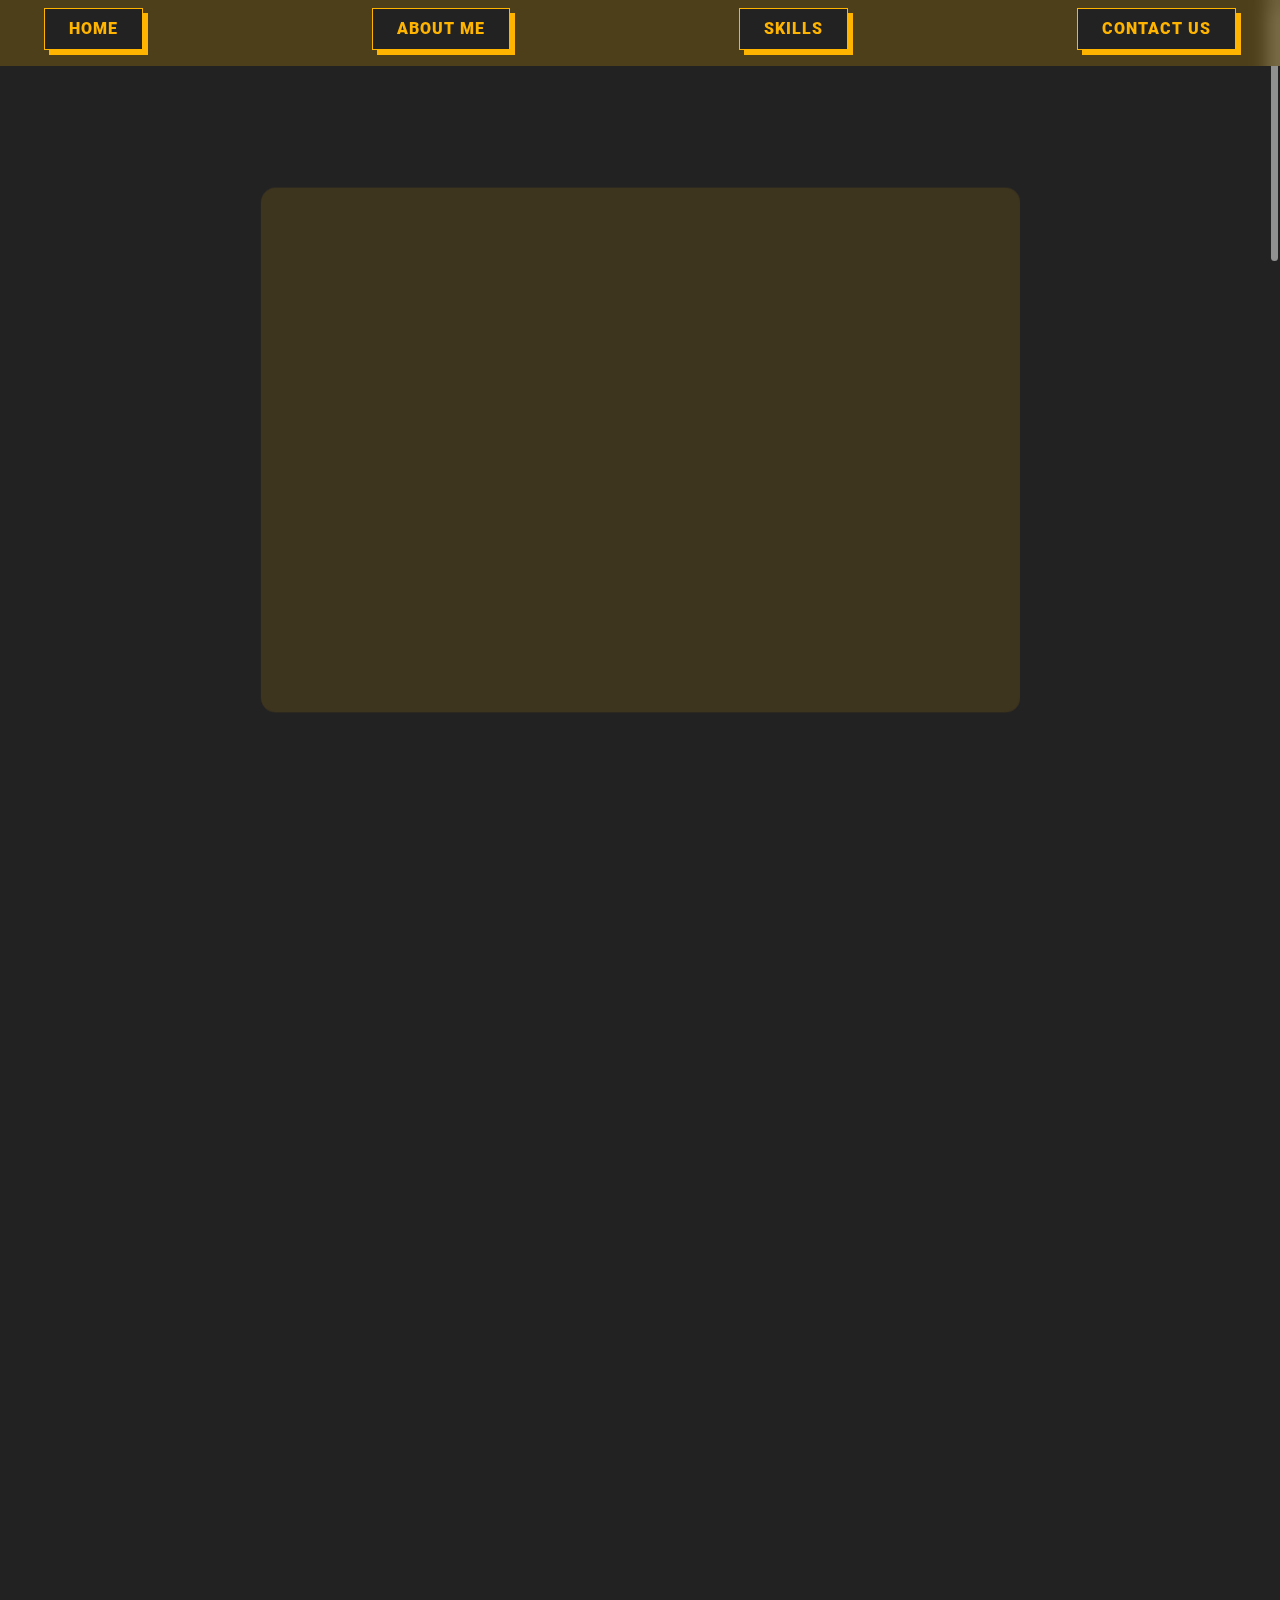
==== commit 687e337a: "Add Experience" ====
--- a/index.html
+++ b/index.html
@@ -1 +1 @@
-<!doctype html><html lang="en"><head><meta charset="UTF-8"><meta http-equiv="X-UA-Compatible" content="IE=edge"><meta name="viewport" content="width=device-width,initial-scale=1"><title>Dharmesh Lakum</title><meta name="description" content="I am Dharmesh Lakum, and I have been a wordpress developer since 2019."><script defer="defer" src="./assets/js/main.js"></script><link href="./assets/css/app.css" rel="stylesheet"></head><body><div id="main"><header class=""><div class="desctop-menu d-md-block py-2"><div class="container"><div class="row justify-content-between"><div class="col-auto"><a href="#banner" class="sitebtn">Home</a></div><div class="col-auto"><a href="#about" class="sitebtn">About Me</a></div><div class="col-auto"><a href="#skill" class="sitebtn">Skills</a></div><div class="col-auto"><a href="#contact" class="sitebtn">Contact Us</a></div></div></div></div></header><div class="page-content smooth-scroll"><section id="banner" class="banner-section sec-spacing full-height"><div class="container"><div class="row justify-content-center"><div class="col-12 col-lg-8"><div class="glass-effect VanillaTilt" data-tilt-full-page-listening><span class="banner-sub-title mb-2 d-inline-block">Hi THERE!</span><h2 class="banner-title">I'm <span id="banner-name"></span></h2><div class="banner-desc"><p>I have over Five years of experience in WordPress website development and have been serving many clients and companies. If you are looking for a complete high-end, up-to-date, professional, and responsive WordPress website at affordable prices then you can contact me anytime. I am known for building stunning websites for both businesses and individuals.</p> <p>I have expertise in all aspects of WordPress website creation, including design, plugins, and implementation. I can fix the issues/bugs related to coding in PHP, WordPress, JavaScript, JQuery, and more. I can deal with WordPress plugins, Old PHP projects/scripts. I can make everything simple to work with the experience I gained over the years in web development.</p><p>Feel free to contact me, Cheers!</p></div><div class="banner-btn d-flex flex-wrap gap-3"><a href="#about" class="sitebtn">More About Me</a><a href="#contact" class="sitebtn">Contact Us</a></div></div></div></div></div></section><section id="about" class="about-section sec-spacing full-height"><div class="container"><div class="about-info text-center mb-4 mb-md-5"><h2 class="about-title secondary-color">ABOUT <span class="primary-color">ME</span></h2><span class="about-sub-title d-inline-block">I code perfectly, and I love what I do.</span></div><div class="row gy-lg-0 gy-5"><div class="col-12 col-lg-6"><div class="about-bio"><h3 class="h4 mb-4 secondary-color">Personal Details</h3><div class="row justify-content-between gy-2 gy-sm-4"><div class="col-12"><div class="grid"><div class="g-col-3"><span class="label">First Name</span></div><div class="g-col-9"><span class="value">Dharmesh</span></div></div></div><div class="col-12"><div class="grid"><div class="g-col-3"><span class="label">Last Name</span></div><div class="g-col-9"><span class="value">Lakum</span></div></div></div><div class="col-12"><div class="grid"><div class="g-col-3"><span class="label">Birthdate</span></div><div class="g-col-9"><span class="value">25/04/2000</span></div></div></div><div class="col-12"><div class="grid"><div class="g-col-3"><span class="label">Address</span></div><div class="g-col-9"><span class="value">Surat, Gujarat</span></div></div></div><div class="col-12"><div class="grid"><div class="g-col-3"><span class="label">Nationality</span></div><div class="g-col-9"><span class="value">Indian</span></div></div></div><div class="col-12"><div class="grid"><div class="g-col-3"><span class="label">Langages</span></div><div class="g-col-9"><span class="value">English. Hindi, Gujarati</span></div></div></div><div class="col-12"><div class="grid"><div class="g-col-3"><span class="label">Gender</span></div><div class="g-col-9"><span class="value">Male</span></div></div></div><div class="col-12"><div class="grid"><div class="g-col-3"><span class="label">Phone</span></div><div class="g-col-9"><span class="value">xxxxxxx421</span></div></div></div><div class="col-12"><div class="grid"><div class="g-col-3"><span class="label">Email</span></div><div class="g-col-9"><span class="value"><a href="mailto:dharmeshlakum0000@gmail.com">dharmeslakum0000@gmail.com</a></span></div></div></div><div class="col-12"><div class="grid"><div class="g-col-3"><span class="label">Hobbies</span></div><div class="g-col-9"><span class="value">Gaming, Traveling, Reading</span></div></div></div><div class="col-12"><div class="grid"><div class="g-col-3"><span class="label">Experience</span></div><div class="g-col-9"><span class="value">4 Years</span></div></div></div></div></div></div><div class="col-12 col-lg-6"><div class="experience-info"><h3 class="h4 mb-4 secondary-color">Experience</h3><div class="resume-items"><div class="item"><span class="bullet"></span><div class="card"><div class="card-header"><div class="year"><svg xmlns="http://www.w3.org/2000/svg" width="16" height="16" fill="currentColor" class="align-top me-2" viewBox="0 0 16 16"><path d="M3.5 0a.5.5 0 0 1 .5.5V1h8V.5a.5.5 0 0 1 1 0V1h1a2 2 0 0 1 2 2v11a2 2 0 0 1-2 2H2a2 2 0 0 1-2-2V3a2 2 0 0 1 2-2h1V.5a.5.5 0 0 1 .5-.5zM1 4v10a1 1 0 0 0 1 1h12a1 1 0 0 0 1-1V4H1z"/></svg> 2021 - Present</div><div class="d-block uppercase">Senior Wordpress Developer - <span class="fw-700 primary-color">Shingala Infotech</span></div></div><div class="card-body p-0"><ul class="mb-0"><li>Theme build and customization (With Responsive)</li><li>Wordpress admin side create new functionality without plugin (Page, Data Tables, Post Type, Custom Form Leads)</li><li>JavaScript Animation (GSAP, Three Js, Locomotive scroll)</li><li>Create a website using Divi & Elementor</li></ul></div></div></div><div class="item"><span class="bullet"></span><div class="card"><div class="card-header"><div class="year"><svg xmlns="http://www.w3.org/2000/svg" width="16" height="16" fill="currentColor" class="align-top me-2" viewBox="0 0 16 16"><path d="M3.5 0a.5.5 0 0 1 .5.5V1h8V.5a.5.5 0 0 1 1 0V1h1a2 2 0 0 1 2 2v11a2 2 0 0 1-2 2H2a2 2 0 0 1-2-2V3a2 2 0 0 1 2-2h1V.5a.5.5 0 0 1 .5-.5zM1 4v10a1 1 0 0 0 1 1h12a1 1 0 0 0 1-1V4H1z"/></svg> 2019 - 2021</div><div class="d-block uppercase">Senior Wordpress Developer - <span class="fw-700 primary-color">Diyora Infotech</span></div></div><div class="card-body p-0"><ul class="mb-0"><li>(PSD, Figma, XD, InVision) to WordPress (With Responsive)</li><li>WooCommerce customization</li><li>JavaScript Animation (GSAP, Three Js, Locomotive scroll)</li><li>Payment Gateway Integration (Stripe, Apexx, Razor pay, etc.)</li><li>Rest APi</li></ul></div></div></div><div class="item"><span class="bullet"></span><div class="card"><div class="card-header"><div class="year"><svg xmlns="http://www.w3.org/2000/svg" width="16" height="16" fill="currentColor" class="align-top me-2" viewBox="0 0 16 16"><path d="M3.5 0a.5.5 0 0 1 .5.5V1h8V.5a.5.5 0 0 1 1 0V1h1a2 2 0 0 1 2 2v11a2 2 0 0 1-2 2H2a2 2 0 0 1-2-2V3a2 2 0 0 1 2-2h1V.5a.5.5 0 0 1 .5-.5zM1 4v10a1 1 0 0 0 1 1h12a1 1 0 0 0 1-1V4H1z"/></svg> 2018 - 2019</div><div class="d-block font-weight-400 uppercase">Web Developer (Training) - <span class="fw-700 primary-color">Vashundhara Infotech</span></div></div><div class="card-body p-0"><p class="mb-0">Learn html, css, javascript, php , basic laravel</p></div></div></div></div></div></div></div></div></section><section id="skill" class="skill-section sec-spacing full-height"><div class="container"><div class="skill-info text-center mb-4 mb-md-5"><h2 class="skill-title secondary-color text-uppercase">SKILLS</h2></div><div class="skill-layout"><div class="row gy-lg-0 gy-5"><div class="col-12 col-lg-6"><div class="card bg-transparent rounded-0"><div class="card-header bg-transparent py-lg-3"><h3 class="mb-0 h4 text-center">Frontend Skills</h3></div><div class="card-body"><ul class="skill-list list-unstyled mb-0"><li><span class="skill">Html, Html 5</span><ul><li>Web Performance</li><li>Code Optimize</li></ul></li><li><span class="skill">CSS, CSS 3</span><ul><li>Frameworks<ul><li>Bootstarp</li><li>Tailwind</li><li>SCSS</li></ul></li><li>Responsive Design</li><li>CSS Animation</li></ul></li><li><span class="skill">JavaScript</span><ul><li>JavaScript ES6</li><li>jQuery</li><li>Ajax</li><li>API (Building, Testing. Integration)</li><li>Javascript Animation</li></ul></li></ul></div></div></div><div class="col-12 col-lg-6"><div class="card bg-transparent rounded-0"><div class="card-header bg-transparent py-lg-3"><h3 class="mb-0 h4 text-center">Backend Skills</h3></div><div class="card-body"><ul class="skill-list list-unstyled mb-0"><li><span class="skill">PHP</span><ul><li>Object Oriented Programming</li><li>MySQL</li><li>Composer</li><li>Basic Knowledge Laravel</li><li>cURL (For API)</li></ul></li><li><span class="skill">Wordpress</span><ul><li>Theme & Plugin Customization</li><li>WooCommerce</li><li>WP_Query</li><li>WPDB (For DataBase Operation)</li><li>Advanced Custom Fields</li><li>All Types of Builders<ul><li>Divi</li><li>Elementor</li><li>Oxygen</li><li>WP Bakery</li><li>Avada</li></ul></li></ul></li></ul></div></div></div></div></div></div></section><section id="contact" class="contatc-section sec-spacing"><div class="container"><div class="contact-info text-center mb-4 mb-md-5"><h2 class="contact-title secondary-color text-uppercase">GET <span class="primary-color">IN TOUCH</span></h2></div><div class="social-media mb-4 mb-md-5"><ul class="d-flex flex-wrap list-unstyled mb-0 justify-content-center align-items-center gap-4"><li><a href="mailto:dharmeshlakum0000@gmail.com" aria-label="Email"><svg xmlns="http://www.w3.org/2000/svg" width="16" height="16" fill="currentColor" viewBox="0 0 16 16"><path d="M0 4a2 2 0 0 1 2-2h12a2 2 0 0 1 2 2v8a2 2 0 0 1-2 2H2a2 2 0 0 1-2-2V4Zm2-1a1 1 0 0 0-1 1v.217l7 4.2 7-4.2V4a1 1 0 0 0-1-1H2Zm13 2.383-4.708 2.825L15 11.105V5.383Zm-.034 6.876-5.64-3.471L8 9.583l-1.326-.795-5.64 3.47A1 1 0 0 0 2 13h12a1 1 0 0 0 .966-.741ZM1 11.105l4.708-2.897L1 5.383v5.722Z"/></svg></a></li><li><a href="https://wa.me/message/Y5JFV5B5SY5AC1" target="_blank" aria-label="Whatsapp"><svg xmlns="http://www.w3.org/2000/svg" width="16" height="16" fill="currentColor" class="bi bi-whatsapp" viewBox="0 0 16 16"><path d="M13.601 2.326A7.854 7.854 0 0 0 7.994 0C3.627 0 .068 3.558.064 7.926c0 1.399.366 2.76 1.057 3.965L0 16l4.204-1.102a7.933 7.933 0 0 0 3.79.965h.004c4.368 0 7.926-3.558 7.93-7.93A7.898 7.898 0 0 0 13.6 2.326zM7.994 14.521a6.573 6.573 0 0 1-3.356-.92l-.24-.144-2.494.654.666-2.433-.156-.251a6.56 6.56 0 0 1-1.007-3.505c0-3.626 2.957-6.584 6.591-6.584a6.56 6.56 0 0 1 4.66 1.931 6.557 6.557 0 0 1 1.928 4.66c-.004 3.639-2.961 6.592-6.592 6.592zm3.615-4.934c-.197-.099-1.17-.578-1.353-.646-.182-.065-.315-.099-.445.099-.133.197-.513.646-.627.775-.114.133-.232.148-.43.05-.197-.1-.836-.308-1.592-.985-.59-.525-.985-1.175-1.103-1.372-.114-.198-.011-.304.088-.403.087-.088.197-.232.296-.346.1-.114.133-.198.198-.33.065-.134.034-.248-.015-.347-.05-.099-.445-1.076-.612-1.47-.16-.389-.323-.335-.445-.34-.114-.007-.247-.007-.38-.007a.729.729 0 0 0-.529.247c-.182.198-.691.677-.691 1.654 0 .977.71 1.916.81 2.049.098.133 1.394 2.132 3.383 2.992.47.205.84.326 1.129.418.475.152.904.129 1.246.08.38-.058 1.171-.48 1.338-.943.164-.464.164-.86.114-.943-.049-.084-.182-.133-.38-.232z"/></svg></a></li><li><a href="https://www.instagram.com/dharmeshlakum0000/" target="_blank" aria-label="Instagram"><svg xmlns="http://www.w3.org/2000/svg" width="16" height="16" fill="currentColor" class="bi bi-instagram" viewBox="0 0 16 16"><path d="M8 0C5.829 0 5.556.01 4.703.048 3.85.088 3.269.222 2.76.42a3.917 3.917 0 0 0-1.417.923A3.927 3.927 0 0 0 .42 2.76C.222 3.268.087 3.85.048 4.7.01 5.555 0 5.827 0 8.001c0 2.172.01 2.444.048 3.297.04.852.174 1.433.372 1.942.205.526.478.972.923 1.417.444.445.89.719 1.416.923.51.198 1.09.333 1.942.372C5.555 15.99 5.827 16 8 16s2.444-.01 3.298-.048c.851-.04 1.434-.174 1.943-.372a3.916 3.916 0 0 0 1.416-.923c.445-.445.718-.891.923-1.417.197-.509.332-1.09.372-1.942C15.99 10.445 16 10.173 16 8s-.01-2.445-.048-3.299c-.04-.851-.175-1.433-.372-1.941a3.926 3.926 0 0 0-.923-1.417A3.911 3.911 0 0 0 13.24.42c-.51-.198-1.092-.333-1.943-.372C10.443.01 10.172 0 7.998 0h.003zm-.717 1.442h.718c2.136 0 2.389.007 3.232.046.78.035 1.204.166 1.486.275.373.145.64.319.92.599.28.28.453.546.598.92.11.281.24.705.275 1.485.039.843.047 1.096.047 3.231s-.008 2.389-.047 3.232c-.035.78-.166 1.203-.275 1.485a2.47 2.47 0 0 1-.599.919c-.28.28-.546.453-.92.598-.28.11-.704.24-1.485.276-.843.038-1.096.047-3.232.047s-2.39-.009-3.233-.047c-.78-.036-1.203-.166-1.485-.276a2.478 2.478 0 0 1-.92-.598 2.48 2.48 0 0 1-.6-.92c-.109-.281-.24-.705-.275-1.485-.038-.843-.046-1.096-.046-3.233 0-2.136.008-2.388.046-3.231.036-.78.166-1.204.276-1.486.145-.373.319-.64.599-.92.28-.28.546-.453.92-.598.282-.11.705-.24 1.485-.276.738-.034 1.024-.044 2.515-.045v.002zm4.988 1.328a.96.96 0 1 0 0 1.92.96.96 0 0 0 0-1.92zm-4.27 1.122a4.109 4.109 0 1 0 0 8.217 4.109 4.109 0 0 0 0-8.217zm0 1.441a2.667 2.667 0 1 1 0 5.334 2.667 2.667 0 0 1 0-5.334z"/></svg></a></li><li><a href="https://join.skype.com/invite/vQ0xUvAqp0Zj" target="_blank" aria-label="Skype"><svg xmlns="http://www.w3.org/2000/svg" width="16" height="16" fill="currentColor" class="bi bi-skype" viewBox="0 0 16 16"><path d="M4.671 0c.88 0 1.733.247 2.468.702a7.423 7.423 0 0 1 6.02 2.118 7.372 7.372 0 0 1 2.167 5.215c0 .344-.024.687-.072 1.026a4.662 4.662 0 0 1 .6 2.281 4.645 4.645 0 0 1-1.37 3.294A4.673 4.673 0 0 1 11.18 16c-.84 0-1.658-.226-2.37-.644a7.423 7.423 0 0 1-6.114-2.107A7.374 7.374 0 0 1 .529 8.035c0-.363.026-.724.08-1.081a4.644 4.644 0 0 1 .76-5.59A4.68 4.68 0 0 1 4.67 0zm.447 7.01c.18.309.43.572.729.769a7.07 7.07 0 0 0 1.257.653c.492.205.873.38 1.145.523.229.112.437.264.615.448.135.142.21.331.21.528a.872.872 0 0 1-.335.723c-.291.196-.64.289-.99.264a2.618 2.618 0 0 1-1.048-.206 11.44 11.44 0 0 1-.532-.253 1.284 1.284 0 0 0-.587-.15.717.717 0 0 0-.501.176.63.63 0 0 0-.195.491.796.796 0 0 0 .148.482 1.2 1.2 0 0 0 .456.354 5.113 5.113 0 0 0 2.212.419 4.554 4.554 0 0 0 1.624-.265 2.296 2.296 0 0 0 1.08-.801c.267-.39.402-.855.386-1.327a2.09 2.09 0 0 0-.279-1.101 2.53 2.53 0 0 0-.772-.792A7.198 7.198 0 0 0 8.486 7.3a1.05 1.05 0 0 0-.145-.058 18.182 18.182 0 0 1-1.013-.447 1.827 1.827 0 0 1-.54-.387.727.727 0 0 1-.2-.508.805.805 0 0 1 .385-.723 1.76 1.76 0 0 1 .968-.247c.26-.003.52.03.772.096.274.079.542.177.802.293.105.049.22.075.336.076a.6.6 0 0 0 .453-.19.69.69 0 0 0 .18-.496.717.717 0 0 0-.17-.476 1.374 1.374 0 0 0-.556-.354 3.69 3.69 0 0 0-.708-.183 5.963 5.963 0 0 0-1.022-.078 4.53 4.53 0 0 0-1.536.258 2.71 2.71 0 0 0-1.174.784 1.91 1.91 0 0 0-.45 1.287c-.01.37.076.736.25 1.063z"/></svg></a></li><li><a href="https://www.linkedin.com/in/dharmesh-dev" target="_blank" aria-label="Linkedin"><svg xmlns="http://www.w3.org/2000/svg" width="16" height="16" fill="currentColor" class="bi bi-linkedin" viewBox="0 0 16 16"><path d="M0 1.146C0 .513.526 0 1.175 0h13.65C15.474 0 16 .513 16 1.146v13.708c0 .633-.526 1.146-1.175 1.146H1.175C.526 16 0 15.487 0 14.854V1.146zm4.943 12.248V6.169H2.542v7.225h2.401zm-1.2-8.212c.837 0 1.358-.554 1.358-1.248-.015-.709-.52-1.248-1.342-1.248-.822 0-1.359.54-1.359 1.248 0 .694.521 1.248 1.327 1.248h.016zm4.908 8.212V9.359c0-.216.016-.432.08-.586.173-.431.568-.878 1.232-.878.869 0 1.216.662 1.216 1.634v3.865h2.401V9.25c0-2.22-1.184-3.252-2.764-3.252-1.274 0-1.845.7-2.165 1.193v.025h-.016a5.54 5.54 0 0 1 .016-.025V6.169h-2.4c.03.678 0 7.225 0 7.225h2.4z"/></svg></a></li><li><a href="https://github.com/devdharmesh" target="_blank" aria-label="GitHub"><svg xmlns="http://www.w3.org/2000/svg" width="16" height="16" fill="currentColor" class="bi bi-github" viewBox="0 0 16 16"><path d="M8 0C3.58 0 0 3.58 0 8c0 3.54 2.29 6.53 5.47 7.59.4.07.55-.17.55-.38 0-.19-.01-.82-.01-1.49-2.01.37-2.53-.49-2.69-.94-.09-.23-.48-.94-.82-1.13-.28-.15-.68-.52-.01-.53.63-.01 1.08.58 1.23.82.72 1.21 1.87.87 2.33.66.07-.52.28-.87.51-1.07-1.78-.2-3.64-.89-3.64-3.95 0-.87.31-1.59.82-2.15-.08-.2-.36-1.02.08-2.12 0 0 .67-.21 2.2.82.64-.18 1.32-.27 2-.27.68 0 1.36.09 2 .27 1.53-1.04 2.2-.82 2.2-.82.44 1.1.16 1.92.08 2.12.51.56.82 1.27.82 2.15 0 3.07-1.87 3.75-3.65 3.95.29.25.54.73.54 1.48 0 1.07-.01 1.93-.01 2.2 0 .21.15.46.55.38A8.012 8.012 0 0 0 16 8c0-4.42-3.58-8-8-8z"/></svg></a></li><li><a href="https://stackoverflow.com/users/11518865/dharmesh" target="_blank" aria-label="Stack overflow"><svg xmlns="http://www.w3.org/2000/svg" width="16" height="16" fill="currentColor" class="bi bi-stack-overflow" viewBox="0 0 16 16"><path d="M12.412 14.572V10.29h1.428V16H1v-5.71h1.428v4.282h9.984z"/><path d="M3.857 13.145h7.137v-1.428H3.857v1.428zM10.254 0 9.108.852l4.26 5.727 1.146-.852L10.254 0zm-3.54 3.377 5.484 4.567.913-1.097L7.627 2.28l-.914 1.097zM4.922 6.55l6.47 3.013.603-1.294-6.47-3.013-.603 1.294zm-.925 3.344 6.985 1.469.294-1.398-6.985-1.468-.294 1.397z"/></svg></a></li></ul></div><div class="copyrights text-center">© 2022 All rights reserved.</div></div></section></div></div></body></html>
+<!doctypehtml><html lang=en><meta charset=UTF-8><meta content="IE=edge"http-equiv=X-UA-Compatible><meta content="width=device-width,initial-scale=1"name=viewport><title>Dharmesh Lakum</title><meta content="I am Dharmesh Lakum, and I have been a wordpress developer since 2019."name=description><script defer src=./assets/js/main.js></script><link href=./assets/css/app.css rel=stylesheet><div id=main><header><div class="d-md-block desctop-menu py-2"><div class=container><div class="row justify-content-between"><div class=col-auto><a href=#banner class=sitebtn>Home</a></div><div class=col-auto><a href=#about class=sitebtn>About Me</a></div><div class=col-auto><a href=#skill class=sitebtn>Skills</a></div><div class=col-auto><a href=#contact class=sitebtn>Contact Us</a></div></div></div></div></header><div class="page-content smooth-scroll"><section class="sec-spacing full-height banner-section"id=banner><div class=container><div class="row justify-content-center"><div class="col-12 col-lg-8"><div class="VanillaTilt glass-effect"data-tilt-full-page-listening><span class="d-inline-block banner-sub-title mb-2">Hi THERE!</span><h2 class=banner-title>I'm <span id=banner-name></span></h2><div class=banner-desc><p>I have over Five years of experience in WordPress website development and have been serving many clients and companies. If you are looking for a complete high-end, up-to-date, professional, and responsive WordPress website at affordable prices then you can contact me anytime. I am known for building stunning websites for both businesses and individuals.<p>I have expertise in all aspects of WordPress website creation, including design, plugins, and implementation. I can fix the issues/bugs related to coding in PHP, WordPress, JavaScript, JQuery, and more. I can deal with WordPress plugins, Old PHP projects/scripts. I can make everything simple to work with the experience I gained over the years in web development.<p>Feel free to contact me, Cheers!</div><div class="d-flex flex-wrap banner-btn gap-3"><a href=#about class=sitebtn>More About Me</a><a href=#contact class=sitebtn>Contact Us</a></div></div></div></div></div></section><section class="sec-spacing full-height about-section"id=about><div class=container><div class="mb-4 mb-md-5 text-center about-info"><h2 class="secondary-color about-title">ABOUT <span class=primary-color>ME</span></h2><span class="d-inline-block about-sub-title">I code perfectly, and I love what I do.</span></div><div class="row gy-5 gy-lg-0"><div class="col-12 col-lg-6"><div class=about-bio><h3 class="mb-4 h4 secondary-color">Personal Details</h3><div class="row justify-content-between gy-2 gy-sm-4"><div class=col-12><div class=grid><div class=g-col-3><span class=label>First Name</span></div><div class=g-col-9><span class=value>Dharmesh</span></div></div></div><div class=col-12><div class=grid><div class=g-col-3><span class=label>Last Name</span></div><div class=g-col-9><span class=value>Lakum</span></div></div></div><div class=col-12><div class=grid><div class=g-col-3><span class=label>Birthdate</span></div><div class=g-col-9><span class=value>25/04/2000</span></div></div></div><div class=col-12><div class=grid><div class=g-col-3><span class=label>Address</span></div><div class=g-col-9><span class=value>Surat, Gujarat</span></div></div></div><div class=col-12><div class=grid><div class=g-col-3><span class=label>Nationality</span></div><div class=g-col-9><span class=value>Indian</span></div></div></div><div class=col-12><div class=grid><div class=g-col-3><span class=label>Langages</span></div><div class=g-col-9><span class=value>Gujarati, Hindi, English</span></div></div></div><div class=col-12><div class=grid><div class=g-col-3><span class=label>Gender</span></div><div class=g-col-9><span class=value>Male</span></div></div></div><div class=col-12><div class=grid><div class=g-col-3><span class=label>Phone</span></div><div class=g-col-9><span class=value>xxxxxxx421</span></div></div></div><div class=col-12><div class=grid><div class=g-col-3><span class=label>Email</span></div><div class=g-col-9><span class=value><a href=mailto:dharmeshlakum0000@gmail.com>dharmeslakum0000@gmail.com</a></span></div></div></div><div class=col-12><div class=grid><div class=g-col-3><span class=label>Hobbies</span></div><div class=g-col-9><span class=value>Gaming, Traveling, Reading</span></div></div></div><div class=col-12><div class=grid><div class=g-col-3><span class=label>Experience</span></div><div class=g-col-9><span class=value>5 Years</span></div></div></div></div></div></div><div class="col-12 col-lg-6"><div class=experience-info><h3 class="mb-4 h4 secondary-color">Experience</h3><div class=resume-items><div class=item><span class=bullet></span><div class=card><div class=card-header><div class=year><svg fill=currentColor height=16 viewBox="0 0 16 16"width=16 xmlns=http://www.w3.org/2000/svg class="align-top me-2"><path d="M3.5 0a.5.5 0 0 1 .5.5V1h8V.5a.5.5 0 0 1 1 0V1h1a2 2 0 0 1 2 2v11a2 2 0 0 1-2 2H2a2 2 0 0 1-2-2V3a2 2 0 0 1 2-2h1V.5a.5.5 0 0 1 .5-.5zM1 4v10a1 1 0 0 0 1 1h12a1 1 0 0 0 1-1V4H1z"/></svg> 2022 - Present</div><div class="d-block uppercase">Senior Wordpress Developer - <span class="primary-color fw-700">Triospire Web Solution Pvt. Ltd</span></div></div><div class="card-body p-0"><ul class=mb-0><li>Team management<li>(PSD, Figma, XD, InVision) to WordPress (With Responsive)<li>WooCommerce customization<li>Create a website using Divi, Elementor and Bricks builder</ul></div></div></div><div class=item><span class=bullet></span><div class=card><div class=card-header><div class=year><svg fill=currentColor height=16 viewBox="0 0 16 16"width=16 xmlns=http://www.w3.org/2000/svg class="align-top me-2"><path d="M3.5 0a.5.5 0 0 1 .5.5V1h8V.5a.5.5 0 0 1 1 0V1h1a2 2 0 0 1 2 2v11a2 2 0 0 1-2 2H2a2 2 0 0 1-2-2V3a2 2 0 0 1 2-2h1V.5a.5.5 0 0 1 .5-.5zM1 4v10a1 1 0 0 0 1 1h12a1 1 0 0 0 1-1V4H1z"/></svg> 2021 - 2022</div><div class="d-block uppercase">Senior Wordpress Developer - <span class="primary-color fw-700">Shingala Infotech</span></div></div><div class="card-body p-0"><ul class=mb-0><li>Theme build and customization (With Responsive)<li>Wordpress admin side create new functionality without plugin (Page, Data Tables, Post Type, Custom Form Leads)<li>JavaScript Animation (GSAP, Three Js, Locomotive scroll)<li>Create a website using Divi & Elementor</ul></div></div></div><div class=item><span class=bullet></span><div class=card><div class=card-header><div class=year><svg fill=currentColor height=16 viewBox="0 0 16 16"width=16 xmlns=http://www.w3.org/2000/svg class="align-top me-2"><path d="M3.5 0a.5.5 0 0 1 .5.5V1h8V.5a.5.5 0 0 1 1 0V1h1a2 2 0 0 1 2 2v11a2 2 0 0 1-2 2H2a2 2 0 0 1-2-2V3a2 2 0 0 1 2-2h1V.5a.5.5 0 0 1 .5-.5zM1 4v10a1 1 0 0 0 1 1h12a1 1 0 0 0 1-1V4H1z"/></svg> 2019 - 2021</div><div class="d-block uppercase">Senior Wordpress Developer - <span class="primary-color fw-700">Diyora Infotech</span></div></div><div class="card-body p-0"><ul class=mb-0><li>(PSD, Figma, XD, InVision) to WordPress (With Responsive)<li>WooCommerce customization<li>JavaScript Animation (GSAP, Three Js, Locomotive scroll)<li>Payment Gateway Integration (Stripe, Apexx, Razor pay, etc.)<li>Rest APi</ul></div></div></div><div class=item><span class=bullet></span><div class=card><div class=card-header><div class=year><svg fill=currentColor height=16 viewBox="0 0 16 16"width=16 xmlns=http://www.w3.org/2000/svg class="align-top me-2"><path d="M3.5 0a.5.5 0 0 1 .5.5V1h8V.5a.5.5 0 0 1 1 0V1h1a2 2 0 0 1 2 2v11a2 2 0 0 1-2 2H2a2 2 0 0 1-2-2V3a2 2 0 0 1 2-2h1V.5a.5.5 0 0 1 .5-.5zM1 4v10a1 1 0 0 0 1 1h12a1 1 0 0 0 1-1V4H1z"/></svg> 2018 - 2019</div><div class="d-block uppercase font-weight-400">Web Developer (Training) - <span class="primary-color fw-700">Vashundhara Infotech</span></div></div><div class="card-body p-0"><p class=mb-0>Learn html, css, javascript, php , basic laravel</div></div></div></div></div></div></div></div></section><section class="sec-spacing full-height skill-section"id=skill><div class=container><div class="mb-4 mb-md-5 text-center skill-info"><h2 class="secondary-color text-uppercase skill-title">SKILLS</h2></div><div class=skill-layout><div class="row gy-5 gy-lg-0"><div class="col-12 col-lg-6"><div class="card bg-transparent rounded-0"><div class="card-header bg-transparent py-lg-3"><h3 class="mb-0 h4 text-center">Frontend Skills</h3></div><div class=card-body><ul class="mb-0 list-unstyled skill-list"><li><span class=skill>Html, Html 5</span><ul><li>Web Performance<li>Code Optimize</ul><li><span class=skill>CSS, CSS 3</span><ul><li>Frameworks<ul><li>Bootstarp<li>Tailwind<li>SCSS</ul><li>Responsive Design<li>CSS Animation</ul><li><span class=skill>JavaScript</span><ul><li>JavaScript ES6, jQuery, Ajax<li>API (Building, Testing. Integration)<li>Javascript Animation</ul></ul></div></div></div><div class="col-12 col-lg-6"><div class="card bg-transparent rounded-0"><div class="card-header bg-transparent py-lg-3"><h3 class="mb-0 h4 text-center">Backend Skills</h3></div><div class=card-body><ul class="mb-0 list-unstyled skill-list"><li><span class=skill>PHP</span><ul><li>Object Oriented Programming<li>MySQL<li>Composer<li>Basic Knowledge Laravel<li>cURL (For API)</ul><li><span class=skill>Wordpress</span><ul><li>Theme & Plugin Customization<li>WooCommerce<li>WP_Query<li>WPDB (For DataBase Operation)<li>Advanced Custom Fields<li>Speed optimization<li>GDPR compliance<li>All Types of Builders<ul><li>Divi, Elementor, Oxygen, WP Bakery, Avada, Bricks builder</ul></ul></ul></div></div></div></div></div></div></section><section class="sec-spacing contatc-section"id=contact><div class=container><div class="mb-4 mb-md-5 text-center contact-info"><h2 class="secondary-color text-uppercase contact-title">GET <span class=primary-color>IN TOUCH</span></h2></div><div class="mb-4 mb-md-5 social-media"><ul class="mb-0 list-unstyled align-items-center d-flex flex-wrap gap-4 justify-content-center"><li><a href=mailto:dharmeshlakum0000@gmail.com aria-label=Email><svg fill=currentColor height=16 viewBox="0 0 16 16"width=16 xmlns=http://www.w3.org/2000/svg><path d="M0 4a2 2 0 0 1 2-2h12a2 2 0 0 1 2 2v8a2 2 0 0 1-2 2H2a2 2 0 0 1-2-2V4Zm2-1a1 1 0 0 0-1 1v.217l7 4.2 7-4.2V4a1 1 0 0 0-1-1H2Zm13 2.383-4.708 2.825L15 11.105V5.383Zm-.034 6.876-5.64-3.471L8 9.583l-1.326-.795-5.64 3.47A1 1 0 0 0 2 13h12a1 1 0 0 0 .966-.741ZM1 11.105l4.708-2.897L1 5.383v5.722Z"/></svg></a><li><a href=https://wa.me/message/Y5JFV5B5SY5AC1 aria-label=Whatsapp target=_blank><svg fill=currentColor height=16 viewBox="0 0 16 16"width=16 xmlns=http://www.w3.org/2000/svg class="bi bi-whatsapp"><path d="M13.601 2.326A7.854 7.854 0 0 0 7.994 0C3.627 0 .068 3.558.064 7.926c0 1.399.366 2.76 1.057 3.965L0 16l4.204-1.102a7.933 7.933 0 0 0 3.79.965h.004c4.368 0 7.926-3.558 7.93-7.93A7.898 7.898 0 0 0 13.6 2.326zM7.994 14.521a6.573 6.573 0 0 1-3.356-.92l-.24-.144-2.494.654.666-2.433-.156-.251a6.56 6.56 0 0 1-1.007-3.505c0-3.626 2.957-6.584 6.591-6.584a6.56 6.56 0 0 1 4.66 1.931 6.557 6.557 0 0 1 1.928 4.66c-.004 3.639-2.961 6.592-6.592 6.592zm3.615-4.934c-.197-.099-1.17-.578-1.353-.646-.182-.065-.315-.099-.445.099-.133.197-.513.646-.627.775-.114.133-.232.148-.43.05-.197-.1-.836-.308-1.592-.985-.59-.525-.985-1.175-1.103-1.372-.114-.198-.011-.304.088-.403.087-.088.197-.232.296-.346.1-.114.133-.198.198-.33.065-.134.034-.248-.015-.347-.05-.099-.445-1.076-.612-1.47-.16-.389-.323-.335-.445-.34-.114-.007-.247-.007-.38-.007a.729.729 0 0 0-.529.247c-.182.198-.691.677-.691 1.654 0 .977.71 1.916.81 2.049.098.133 1.394 2.132 3.383 2.992.47.205.84.326 1.129.418.475.152.904.129 1.246.08.38-.058 1.171-.48 1.338-.943.164-.464.164-.86.114-.943-.049-.084-.182-.133-.38-.232z"/></svg></a><li><a href=https://www.instagram.com/dharmeshlakum0000/ aria-label=Instagram target=_blank><svg fill=currentColor height=16 viewBox="0 0 16 16"width=16 xmlns=http://www.w3.org/2000/svg class="bi bi-instagram"><path d="M8 0C5.829 0 5.556.01 4.703.048 3.85.088 3.269.222 2.76.42a3.917 3.917 0 0 0-1.417.923A3.927 3.927 0 0 0 .42 2.76C.222 3.268.087 3.85.048 4.7.01 5.555 0 5.827 0 8.001c0 2.172.01 2.444.048 3.297.04.852.174 1.433.372 1.942.205.526.478.972.923 1.417.444.445.89.719 1.416.923.51.198 1.09.333 1.942.372C5.555 15.99 5.827 16 8 16s2.444-.01 3.298-.048c.851-.04 1.434-.174 1.943-.372a3.916 3.916 0 0 0 1.416-.923c.445-.445.718-.891.923-1.417.197-.509.332-1.09.372-1.942C15.99 10.445 16 10.173 16 8s-.01-2.445-.048-3.299c-.04-.851-.175-1.433-.372-1.941a3.926 3.926 0 0 0-.923-1.417A3.911 3.911 0 0 0 13.24.42c-.51-.198-1.092-.333-1.943-.372C10.443.01 10.172 0 7.998 0h.003zm-.717 1.442h.718c2.136 0 2.389.007 3.232.046.78.035 1.204.166 1.486.275.373.145.64.319.92.599.28.28.453.546.598.92.11.281.24.705.275 1.485.039.843.047 1.096.047 3.231s-.008 2.389-.047 3.232c-.035.78-.166 1.203-.275 1.485a2.47 2.47 0 0 1-.599.919c-.28.28-.546.453-.92.598-.28.11-.704.24-1.485.276-.843.038-1.096.047-3.232.047s-2.39-.009-3.233-.047c-.78-.036-1.203-.166-1.485-.276a2.478 2.478 0 0 1-.92-.598 2.48 2.48 0 0 1-.6-.92c-.109-.281-.24-.705-.275-1.485-.038-.843-.046-1.096-.046-3.233 0-2.136.008-2.388.046-3.231.036-.78.166-1.204.276-1.486.145-.373.319-.64.599-.92.28-.28.546-.453.92-.598.282-.11.705-.24 1.485-.276.738-.034 1.024-.044 2.515-.045v.002zm4.988 1.328a.96.96 0 1 0 0 1.92.96.96 0 0 0 0-1.92zm-4.27 1.122a4.109 4.109 0 1 0 0 8.217 4.109 4.109 0 0 0 0-8.217zm0 1.441a2.667 2.667 0 1 1 0 5.334 2.667 2.667 0 0 1 0-5.334z"/></svg></a><li><a href=https://join.skype.com/invite/vQ0xUvAqp0Zj aria-label=Skype target=_blank><svg fill=currentColor height=16 viewBox="0 0 16 16"width=16 xmlns=http://www.w3.org/2000/svg class="bi bi-skype"><path d="M4.671 0c.88 0 1.733.247 2.468.702a7.423 7.423 0 0 1 6.02 2.118 7.372 7.372 0 0 1 2.167 5.215c0 .344-.024.687-.072 1.026a4.662 4.662 0 0 1 .6 2.281 4.645 4.645 0 0 1-1.37 3.294A4.673 4.673 0 0 1 11.18 16c-.84 0-1.658-.226-2.37-.644a7.423 7.423 0 0 1-6.114-2.107A7.374 7.374 0 0 1 .529 8.035c0-.363.026-.724.08-1.081a4.644 4.644 0 0 1 .76-5.59A4.68 4.68 0 0 1 4.67 0zm.447 7.01c.18.309.43.572.729.769a7.07 7.07 0 0 0 1.257.653c.492.205.873.38 1.145.523.229.112.437.264.615.448.135.142.21.331.21.528a.872.872 0 0 1-.335.723c-.291.196-.64.289-.99.264a2.618 2.618 0 0 1-1.048-.206 11.44 11.44 0 0 1-.532-.253 1.284 1.284 0 0 0-.587-.15.717.717 0 0 0-.501.176.63.63 0 0 0-.195.491.796.796 0 0 0 .148.482 1.2 1.2 0 0 0 .456.354 5.113 5.113 0 0 0 2.212.419 4.554 4.554 0 0 0 1.624-.265 2.296 2.296 0 0 0 1.08-.801c.267-.39.402-.855.386-1.327a2.09 2.09 0 0 0-.279-1.101 2.53 2.53 0 0 0-.772-.792A7.198 7.198 0 0 0 8.486 7.3a1.05 1.05 0 0 0-.145-.058 18.182 18.182 0 0 1-1.013-.447 1.827 1.827 0 0 1-.54-.387.727.727 0 0 1-.2-.508.805.805 0 0 1 .385-.723 1.76 1.76 0 0 1 .968-.247c.26-.003.52.03.772.096.274.079.542.177.802.293.105.049.22.075.336.076a.6.6 0 0 0 .453-.19.69.69 0 0 0 .18-.496.717.717 0 0 0-.17-.476 1.374 1.374 0 0 0-.556-.354 3.69 3.69 0 0 0-.708-.183 5.963 5.963 0 0 0-1.022-.078 4.53 4.53 0 0 0-1.536.258 2.71 2.71 0 0 0-1.174.784 1.91 1.91 0 0 0-.45 1.287c-.01.37.076.736.25 1.063z"/></svg></a><li><a href=https://www.linkedin.com/in/dharmesh-dev aria-label=Linkedin target=_blank><svg fill=currentColor height=16 viewBox="0 0 16 16"width=16 xmlns=http://www.w3.org/2000/svg class="bi bi-linkedin"><path d="M0 1.146C0 .513.526 0 1.175 0h13.65C15.474 0 16 .513 16 1.146v13.708c0 .633-.526 1.146-1.175 1.146H1.175C.526 16 0 15.487 0 14.854V1.146zm4.943 12.248V6.169H2.542v7.225h2.401zm-1.2-8.212c.837 0 1.358-.554 1.358-1.248-.015-.709-.52-1.248-1.342-1.248-.822 0-1.359.54-1.359 1.248 0 .694.521 1.248 1.327 1.248h.016zm4.908 8.212V9.359c0-.216.016-.432.08-.586.173-.431.568-.878 1.232-.878.869 0 1.216.662 1.216 1.634v3.865h2.401V9.25c0-2.22-1.184-3.252-2.764-3.252-1.274 0-1.845.7-2.165 1.193v.025h-.016a5.54 5.54 0 0 1 .016-.025V6.169h-2.4c.03.678 0 7.225 0 7.225h2.4z"/></svg></a><li><a href=https://github.com/devdharmesh aria-label=GitHub target=_blank><svg fill=currentColor height=16 viewBox="0 0 16 16"width=16 xmlns=http://www.w3.org/2000/svg class="bi bi-github"><path d="M8 0C3.58 0 0 3.58 0 8c0 3.54 2.29 6.53 5.47 7.59.4.07.55-.17.55-.38 0-.19-.01-.82-.01-1.49-2.01.37-2.53-.49-2.69-.94-.09-.23-.48-.94-.82-1.13-.28-.15-.68-.52-.01-.53.63-.01 1.08.58 1.23.82.72 1.21 1.87.87 2.33.66.07-.52.28-.87.51-1.07-1.78-.2-3.64-.89-3.64-3.95 0-.87.31-1.59.82-2.15-.08-.2-.36-1.02.08-2.12 0 0 .67-.21 2.2.82.64-.18 1.32-.27 2-.27.68 0 1.36.09 2 .27 1.53-1.04 2.2-.82 2.2-.82.44 1.1.16 1.92.08 2.12.51.56.82 1.27.82 2.15 0 3.07-1.87 3.75-3.65 3.95.29.25.54.73.54 1.48 0 1.07-.01 1.93-.01 2.2 0 .21.15.46.55.38A8.012 8.012 0 0 0 16 8c0-4.42-3.58-8-8-8z"/></svg></a><li><a href=https://stackoverflow.com/users/11518865/dharmesh aria-label="Stack overflow"target=_blank><svg fill=currentColor height=16 viewBox="0 0 16 16"width=16 xmlns=http://www.w3.org/2000/svg class="bi bi-stack-overflow"><path d="M12.412 14.572V10.29h1.428V16H1v-5.71h1.428v4.282h9.984z"/><path d="M3.857 13.145h7.137v-1.428H3.857v1.428zM10.254 0 9.108.852l4.26 5.727 1.146-.852L10.254 0zm-3.54 3.377 5.484 4.567.913-1.097L7.627 2.28l-.914 1.097zM4.922 6.55l6.47 3.013.603-1.294-6.47-3.013-.603 1.294zm-.925 3.344 6.985 1.469.294-1.398-6.985-1.468-.294 1.397z"/></svg></a></ul></div><div class="text-center copyrights">© 2022 All rights reserved.</div></div></section></div></div>